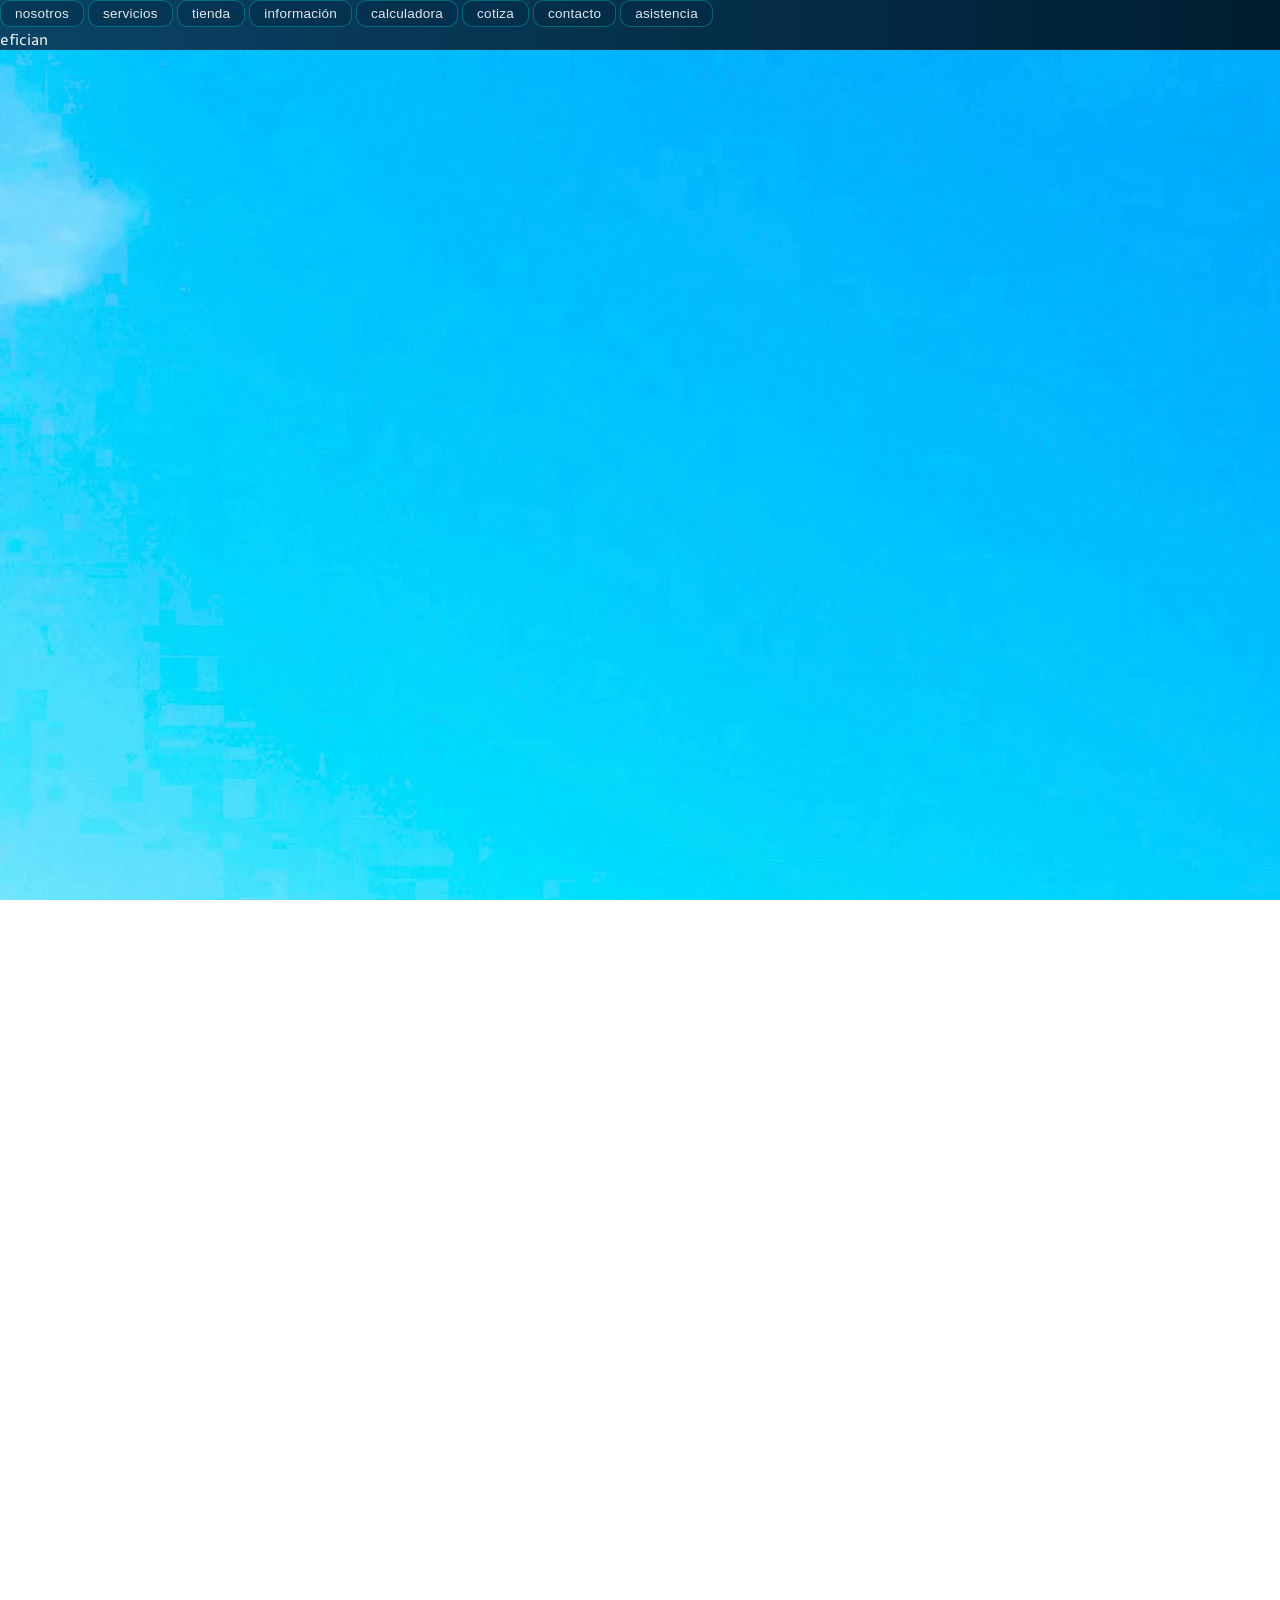
==== index_v2.html @ 80206923 "feat: release EFICIAN v2 - responsive viewport architecture, reactive client router with browser his" ====
<!DOCTYPE html>
<html lang="es" class="h-full">
<head>
  <meta charset="UTF-8" />
  <meta name="viewport" content="width=device-width, initial-scale=1.0" />
  <title>EFICIAN — Energía que transforma</title>
  
  <link rel="icon" type="image/png" href="logo-efician.png" />
  <meta name="theme-color" content="#001D30" />

  <!-- Tipografía Google Fonts Complementaria (Cantarell + DM Mono + Inter) -->
  <link rel="preconnect" href="https://fonts.googleapis.com" />
  <link rel="preconnect" href="https://fonts.gstatic.com" crossorigin />
  <link href="https://fonts.googleapis.com/css2?family=Cantarell:ital,wght@0,400;0,700;1,400&family=DM+Mono:wght@300;400;500&family=Inter:wght@200;300;400;500&family=Plus+Jakarta+Sans:wght@200;300;400;500&display=swap" rel="stylesheet" />

  <!-- SheetJS (xlsx) para Exportación Nativa de Prospectos a Microsoft Excel (.xlsx) -->
  <script src="https://cdn.jsdelivr.net/npm/xlsx@0.18.5/dist/xlsx.full.min.js"></script>

  <!-- Leaflet 1.9.4 para Mapa Satelital HD de Techos -->
  <link rel="stylesheet" href="https://unpkg.com/leaflet@1.9.4/dist/leaflet.css" />
  <script src="https://unpkg.com/leaflet@1.9.4/dist/leaflet.js"></script>

  <!-- Tailwind CSS CDN -->
  <script src="https://cdn.tailwindcss.com"></script>
  <script>
    tailwind.config = {
      theme: {
        extend: {
          colors: {
            'efician-dark': '#001D30',
            'efician-blue': '#0B4467',
            'efician-cyan': '#00FFFF',
            'efician-cyan-dim': '#00d2ff',
            'efician-card': 'rgba(0, 29, 48, 0.75)'
          },
          fontFamily: {
            balgin: ['"BalginExtraLight"', '"Candara"', '"Plus Jakarta Sans"', 'sans-serif'],
            body: ['"Candara"', '"Cantarell"', '"Inter"', 'sans-serif'],
            mono: ['"DM Mono"', 'monospace']
          }
        }
      }
    }
  </script>

  <!-- Estilos Personalizados v2 -->
  <link rel="stylesheet" href="style_v2.css" />
</head>
<body class="h-full h-[100dvh] overflow-hidden flex flex-col justify-between text-white selection:bg-[#00FFFF] selection:text-[#001D30]">

  <!-- ========================================================================= -->
  <!-- HEADER UNIFICADO (8 BOTONES SUPERIORES DEL PPT)                            -->
  <!-- ========================================================================= -->
  <header class="w-full z-40 px-4 sm:px-6 pt-3 pb-1 flex items-center justify-between">
    
    <!-- BARRA DE NAVEGACIÓN SUPERIOR (8 BOTONES EN ORDEN EXACTO) -->
    <nav class="flex items-center gap-1.5 sm:gap-2 overflow-x-auto custom-scrollbar py-1">
      <button onclick="switchView('nosotros')" data-view="nosotros" class="nav-pill">nosotros</button>
      <button onclick="switchView('servicios')" data-view="servicios" class="nav-pill">servicios</button>
      <button onclick="switchView('tienda')" data-view="tienda" class="nav-pill">tienda</button>
      <button onclick="switchView('informacion')" data-view="informacion" class="nav-pill">información</button>
      <button onclick="switchView('calculadora')" data-view="calculadora" class="nav-pill">calculadora</button>
      <button onclick="switchView('cotiza')" data-view="cotiza" class="nav-pill">cotiza</button>
      <button onclick="switchView('contacto')" data-view="contacto" class="nav-pill">contacto</button>
      <button onclick="switchView('asistencia')" data-view="asistencia" class="nav-pill">asistencia</button>
    </nav>

    <!-- LOGO CORPORATIVO (SOLO VISIBLE EN MÓVILES CUANDO NO CABE EN EL LATERAL) -->
    <div onclick="switchView('landing')" class="lg:hidden flex items-center gap-1.5 cursor-pointer">
      <span class="text-xl font-light font-balgin text-white">efici<span class="text-[#00FFFF]">a</span>n</span>
    </div>

  </header>

  <!-- ========================================================================= -->
  <!-- ESCENARIO PRINCIPAL (DISTRIBUCIÓN 74% FOTO STAGE + 26% COLUMNA DERECHA)   -->
  <!-- ========================================================================= -->
  <main id="main-stage" class="flex-1 relative overflow-hidden flex items-stretch px-4 sm:px-6 py-2 gap-4">
    
    <!-- CONTENEDOR DE VISTAS (LADO IZQUIERDO Y CENTRAL: ~74%) -->
    <div class="flex-1 h-full relative overflow-hidden flex flex-col w-full">

      <!-- 1. VISTA: LANDING PAGE (INICIO CON PANEL SOLAR Y FRASE SÚMATE) -->
      <section id="view-landing" class="view-container active-view relative rounded-[28px] overflow-hidden shadow-2xl flex flex-col justify-end p-0">
        <img src="IMAGENES_EFICIAN/IMAGENES/PANEL 140 X 100.webp" alt="Paneles Solares EFICIAN" class="absolute inset-0 w-full h-full object-cover object-center -z-10 rounded-[28px]" />
        <div class="absolute inset-0 bg-gradient-to-t from-[#001D30]/65 via-transparent to-transparent -z-10"></div>

        <!-- Franja Súmate Oficial PPT que se proyecta hacia la derecha -->
        <div class="w-full flex justify-end p-4 sm:p-6">
          <button onclick="openLeadModal('Landing Page')" class="sumate-cta-banner px-6 py-4 flex items-center gap-3 shadow-xl">
            <span class="text-base sm:text-xl md:text-2xl font-light tracking-wide text-white font-balgin">
              Súmate, que tu energía trabaje <span class="text-[#00FFFF] font-medium">por tí…</span>
            </span>
          </button>
        </div>
      </section>

      <!-- 2. VISTA: NOSOTROS (SOBRE MANO CON MUNDO & 6 SUBSECCIONES) -->
      <section id="view-nosotros" class="view-container relative rounded-[28px] overflow-hidden shadow-2xl flex flex-col justify-between p-4 sm:p-6">
        <img src="IMAGENES_EFICIAN/IMAGENES/mano_con_mundo.jpg" alt="Nosotros EFICIAN" class="absolute inset-0 w-full h-full object-cover object-center -z-10 rounded-[28px]" />
        <div class="absolute inset-0 bg-gradient-to-r from-[#001D30]/75 via-[#001D30]/55 to-[#001D30]/75 -z-10"></div>

        <!-- Lienzo SVG de Líneas Conectoras Estilo Presentación -->
        <svg id="nosotros-connector-svg" class="connector-svg-layer"></svg>

        <!-- Capas Interactivas (Menú Izquierdo + Panel Derecho) -->
        <div class="grid grid-cols-12 gap-4 items-start flex-1 overflow-y-auto custom-scrollbar pt-2 relative z-20">
          
          <!-- Botonera Vertical Izquierda (6 Subsecciones) -->
          <div id="nosotros-menu" class="col-span-5 sm:col-span-4 lg:col-span-3 space-y-2 relative">
            <button onclick="selectNosotrosSection('efician')" data-sub="efician" class="subnav-btn active">EFICIAN</button>
            <button onclick="selectNosotrosSection('que_hacemos')" data-sub="que_hacemos" class="subnav-btn">que hacemos</button>
            <button onclick="selectNosotrosSection('vision_mision')" data-sub="vision_mision" class="subnav-btn">visión y misión</button>
            <button onclick="selectNosotrosSection('proposito')" data-sub="proposito" class="subnav-btn">propósito</button>
            <button onclick="selectNosotrosSection('valores')" data-sub="valores" class="subnav-btn">valores</button>
            <button onclick="selectNosotrosSection('ods')" data-sub="ods" class="subnav-btn">ODS</button>
          </div>

          <!-- Panel Derecho Flotante de Texto / Acrónimo / ODS -->
          <div class="col-span-7 sm:col-span-8 lg:col-span-9 flex justify-end">
            <div id="nosotros-content-card" class="glass-card w-full max-w-lg p-5 text-left border-cyan-400/40">
              <!-- Inyectado dinámicamente por app_v2.js -->
            </div>
          </div>
        </div>

        <!-- Franja Súmate Inferior -->
        <div class="w-full flex justify-end pt-2 relative z-20">
          <button onclick="openLeadModal('Nosotros')" class="sumate-cta-banner px-5 py-2.5 flex items-center gap-3">
            <span class="text-sm sm:text-base font-light tracking-wide text-white font-balgin">
              Súmate, que tu energía trabaje <span class="text-[#00FFFF] font-medium">por tí…</span>
            </span>
          </button>
        </div>
      </section>

      <!-- 3. VISTA: SERVICIOS (FONDO OFICIAL 6.WEBP & 6 SERVICIOS) -->
      <section id="view-servicios" class="view-container relative rounded-[28px] overflow-hidden shadow-2xl flex flex-col justify-between p-4 sm:p-6">
        <img src="IMAGENES_EFICIAN/IMAGENES/6.webp" alt="Servicios EFICIAN" class="absolute inset-0 w-full h-full object-cover object-center -z-10 rounded-[28px]" />
        <div class="absolute inset-0 bg-gradient-to-r from-[#001D30]/80 via-[#001D30]/60 to-[#001D30]/80 -z-10"></div>

        <!-- Lienzo SVG de Líneas Conectoras Estilo Presentación -->
        <svg id="servicios-connector-svg" class="connector-svg-layer"></svg>

        <!-- Capas Interactivas -->
        <div class="grid grid-cols-12 gap-4 items-start flex-1 overflow-y-auto custom-scrollbar pt-2 relative z-20">
          
          <!-- Botonera Vertical Izquierda (6 Servicios del Ciclo) -->
          <div id="servicios-menu" class="col-span-5 sm:col-span-4 lg:col-span-3 space-y-2 relative">
            <button onclick="selectServiciosSection('diagnostico')" data-sub="diagnostico" class="subnav-btn active">Diagnóstico</button>
            <button onclick="selectServiciosSection('diseno')" data-sub="diseno" class="subnav-btn">Diseño</button>
            <button onclick="selectServiciosSection('ingenieria')" data-sub="ingenieria" class="subnav-btn">Ingeniería</button>
            <button onclick="selectServiciosSection('ejecucion')" data-sub="ejecucion" class="subnav-btn">Ejecución</button>
            <button onclick="selectServiciosSection('operacion')" data-sub="operacion" class="subnav-btn">Operación</button>
            <button onclick="selectServiciosSection('proyectos')" data-sub="proyectos" class="subnav-btn">Proyectos</button>
          </div>

          <!-- Panel Derecho Flotante de Sub-Servicios -->
          <div class="col-span-7 sm:col-span-8 lg:col-span-9 flex justify-end">
            <div id="servicios-content-card" class="glass-card w-full max-w-lg p-5 text-left border-cyan-400/40">
              <!-- Inyectado dinámicamente por app_v2.js -->
            </div>
          </div>
        </div>

        <!-- Barra Inferior de Acción Exclusiva Súmate -->
        <div class="w-full flex justify-end pt-2 relative z-20">
          <button onclick="openLeadModal('Servicios')" class="sumate-cta-banner px-5 py-2.5 flex items-center gap-3">
            <span class="text-sm sm:text-base font-light tracking-wide text-white font-balgin">
              Súmate, que tu energía trabaje <span class="text-[#00FFFF] font-medium">por tí…</span>
            </span>
          </button>
        </div>
      </section>

      <!-- 4. VISTA: CALCULADORA SOLAR (WIZARD DE 4 PASOS COMPLETO) -->
      <section id="view-calculadora" class="view-container glass-panel overflow-y-auto custom-scrollbar p-4 sm:p-5 flex flex-col justify-between">
        
        <div>
          <!-- Cabecera del Wizard con Barra de Progreso -->
          <div class="border-b border-cyan-500/20 pb-3 mb-3">
            <div class="flex items-center justify-between mb-2">
              <div>
                <span id="wizard-step-indicator" class="text-xs font-mono text-cyan-300 uppercase tracking-wider block">Paso 1 de 4: Perfil y Objetivo</span>
                <h3 class="text-base sm:text-lg font-medium text-white tracking-wide">Calculadora Solar — Región de Aysén</h3>
              </div>
              <span id="wizard-step-percent" class="px-2.5 py-0.5 rounded-full bg-[#00FFFF]/15 border border-[#00FFFF] text-[#00FFFF] text-[11px] font-mono">25% Completado</span>
            </div>
            <!-- Track de progreso -->
            <div class="w-full h-1.5 bg-black/40 rounded-full overflow-hidden border border-cyan-500/20">
              <div id="wizard-progress-bar" class="h-full bg-gradient-to-r from-[#00FFFF] to-cyan-400 transition-all duration-300" style="width: 25%;"></div>
            </div>
          </div>

          <!-- ========================================================================= -->
          <!-- SLIDE 1: PERFIL & OBJETIVO                                                -->
          <!-- ========================================================================= -->
          <div id="calc-slide-1" class="calc-slide space-y-4 text-left">
            <div>
              <label class="block text-xs font-medium text-slate-300 uppercase tracking-wider mb-2">1. Selecciona tu tipo de usuario</label>
              <div class="grid grid-cols-1 sm:grid-cols-2 gap-3">
                <div id="card-prof-residencial" onclick="setProfile('residencial')" class="calc-step-card active p-4">
                  <div class="flex items-center justify-between mb-1">
                    <span class="text-sm font-medium text-white">Residencial / Parcela</span>
                  </div>
                  <p class="text-xs text-slate-300 font-light">Casas habitacionales, parcelas de agrado y cabañas familiares.</p>
                </div>
                <div id="card-prof-comercial" onclick="setProfile('comercial')" class="calc-step-card p-4">
                  <div class="flex items-center justify-between mb-1">
                    <span class="text-sm font-medium text-white">Comercial / Productivo</span>
                  </div>
                  <p class="text-xs text-slate-300 font-light">Pymes, talleres, locales comerciales, bodegas y plantas agroindustriales.</p>
                </div>
              </div>
            </div>

            <div>
              <label class="block text-xs font-medium text-slate-300 uppercase tracking-wider mb-2">2. ¿Cuál es tu objetivo principal?</label>
              <div class="grid grid-cols-1 sm:grid-cols-3 gap-3">
                <div id="card-goal-savings" onclick="selectGoal('savings')" class="calc-step-card active p-3.5">
                  <span class="text-xs font-medium text-white block mb-0.5">Máximo Ahorro Mensual</span>
                  <p class="text-[11px] text-slate-300 font-light">Inyección bajo Ley 20.571 (Net Billing) para rebajar la boleta de Edelaysén.</p>
                </div>
                <div id="card-goal-backup" onclick="selectGoal('backup')" class="calc-step-card p-3.5">
                  <span class="text-xs font-medium text-white block mb-0.5">Ahorro + Respaldo EPS</span>
                  <p class="text-[11px] text-slate-300 font-light">Sistema híbrido con batería LiFePO4 para mantener energía en temporales.</p>
                </div>
                <div id="card-goal-autonomy" onclick="selectGoal('autonomy')" class="calc-step-card p-3.5">
                  <span class="text-xs font-medium text-white block mb-0.5">Autonomía 100% Off-Grid</span>
                  <p class="text-[11px] text-slate-300 font-light">Para zonas rurales o parcelas sin conexión a la red de distribución eléctrica.</p>
                </div>
              </div>
            </div>

            <div class="pt-2 flex justify-end">
              <button onclick="goToSlide(2)" class="px-6 py-2.5 rounded-xl bg-[#00FFFF] hover:bg-white text-[#001D30] font-medium text-xs tracking-wider uppercase transition-all shadow-lg shadow-cyan-500/25">
                Siguiente: Consumo Eléctrico ➔
              </button>
            </div>
          </div>

          <!-- ========================================================================= -->
          <!-- SLIDE 2: CONSUMO ELÉCTRICO, TARIFA & ANÁLISIS DE BOLETA                     -->
          <!-- ========================================================================= -->
          <div id="calc-slide-2" class="calc-slide hidden space-y-3.5 text-left">
            
            <!-- Selector de Tipo de Tarifa Eléctrica -->
            <div>
              <div class="flex justify-between items-center mb-1.5">
                <label class="text-xs font-medium text-slate-300 uppercase tracking-wider">Tipo de Tarifa Eléctrica</label>
                <span id="tariff-rate-indicator" class="text-[11px] font-mono text-[#00FFFF]">Tarifa BT-1 (~$250/kWh)</span>
              </div>
              <div class="grid grid-cols-2 sm:grid-cols-4 gap-2">
                <button type="button" id="btn-tariff-BT1" onclick="selectTariff('BT1')" class="calc-step-card active p-2.5 text-left">
                  <span class="text-xs font-medium text-white block">BT-1 Residencial</span>
                  <span class="text-[10px] text-slate-400 font-light block mt-0.5">Monofásica Simple</span>
                </button>
                <button type="button" id="btn-tariff-BT2_3" onclick="selectTariff('BT2_3')" class="calc-step-card p-2.5 text-left">
                  <span class="text-xs font-medium text-white block">BT-2 / BT-3</span>
                  <span class="text-[10px] text-slate-400 font-light block mt-0.5">Demanda Contratada</span>
                </button>
                <button type="button" id="btn-tariff-BT4" onclick="selectTariff('BT4')" class="calc-step-card p-2.5 text-left">
                  <span class="text-xs font-medium text-white block">BT-4 Horario Punta</span>
                  <span class="text-[10px] text-slate-400 font-light block mt-0.5">Diferenciada Invierno</span>
                </button>
                <button type="button" id="btn-tariff-AT" onclick="selectTariff('AT')" class="calc-step-card p-2.5 text-left">
                  <span class="text-xs font-medium text-white block">AT Comercial / Agrícola</span>
                  <span class="text-[10px] text-slate-400 font-light block mt-0.5">Alta Tensión (>1 kV)</span>
                </button>
              </div>
            </div>

            <!-- Controles Numéricos de Consumo (Pesos & kWh) -->
            <div class="grid grid-cols-1 md:grid-cols-2 gap-3">
              <!-- Control Pesos -->
              <div class="p-3.5 rounded-2xl bg-black/40 border border-cyan-500/25 space-y-1.5">
                <div class="flex justify-between items-center">
                  <label class="text-xs font-medium text-slate-300 uppercase">Gasto Mensual Estimado</label>
                  <div class="flex items-center gap-1 font-mono text-sm text-[#00FFFF]">
                    <span>$</span>
                    <input type="text" id="input-pesos" value="95.000" oninput="onPesosInputChange(this.value)" class="w-24 bg-transparent text-right font-mono text-sm text-[#00FFFF] outline-none border-b border-cyan-500/40" />
                  </div>
                </div>
                <input type="range" id="slider-pesos" min="0" max="400000" step="5000" value="95000" oninput="onPesosSliderChange(this.value)" class="w-full accent-[#00FFFF]" />
                <div class="flex justify-between text-[10px] font-mono text-slate-400">
                  <span id="slider-pesos-min">$0</span>
                  <span>Promedio Aysén</span>
                  <span id="slider-pesos-max">$400.000+</span>
                </div>
              </div>

              <!-- Control kWh -->
              <div class="p-3.5 rounded-2xl bg-black/40 border border-cyan-500/25 space-y-1.5">
                <div class="flex justify-between items-center">
                  <label class="text-xs font-medium text-slate-300 uppercase">Consumo en Energía</label>
                  <div class="flex items-center gap-1 font-mono text-sm text-[#00FFFF]">
                    <input type="number" id="input-kwh" value="380" oninput="onKwhInputChange(this.value)" class="w-16 bg-transparent text-right font-mono text-sm text-[#00FFFF] outline-none border-b border-cyan-500/40" />
                    <span class="text-xs text-slate-400 font-mono">kWh/mes</span>
                  </div>
                </div>
                <input type="range" id="slider-kwh" min="0" max="1600" step="20" value="380" oninput="onKwhSliderChange(this.value)" class="w-full accent-[#00FFFF]" />
                <div class="flex justify-between text-[10px] font-mono text-slate-400">
                  <span id="slider-kwh-min">0 kWh</span>
                  <span>~380 kWh</span>
                  <span id="slider-kwh-max">~1.600+ kWh</span>
                </div>
              </div>
            </div>

            <!-- Banner Informativo para Casos Borde (Bajo Consumo / Gran Consumo) -->
            <div id="calc-edge-case-banner" class="hidden p-2.5 rounded-xl bg-amber-500/15 border border-amber-400/30 text-xs text-amber-200 font-light flex items-center gap-2">
              <svg class="w-4 h-4 text-amber-300 shrink-0" fill="none" stroke="currentColor" viewBox="0 0 24 24"><path stroke-linecap="round" stroke-linejoin="round" stroke-width="1.5" d="M12 9v2m0 4h.01m-6.938 4h13.856c1.54 0 2.502-1.667 1.732-3L13.732 4c-.77-1.333-2.694-1.333-3.464 0L3.34 16c-.77 1.333.192 3 1.732 3z"/></svg>
              <span id="calc-edge-case-text">Mensaje informativo</span>
            </div>

            <!-- Módulo de Carga Inteligente de Boleta Eléctrica -->
            <div class="p-3.5 rounded-2xl bg-black/35 border border-cyan-500/20">
              <div class="flex items-center justify-between mb-2">
                <div class="flex items-center gap-2">
                  <svg class="w-4 h-4 text-[#00FFFF]" fill="none" stroke="currentColor" viewBox="0 0 24 24"><path stroke-linecap="round" stroke-linejoin="round" stroke-width="1.5" d="M9 12h6m-6 4h6m2 5H7a2 2 0 01-2-2V5a2 2 0 012-2h5.586a1 1 0 01.707.293l5.414 5.414a1 1 0 01.293.707V19a2 2 0 01-2 2z"/></svg>
                  <span class="text-xs font-medium text-white">Analizar Boleta Eléctrica (Edelaysén / Cooperativas)</span>
                </div>
                <span class="text-[10px] font-mono text-cyan-300 uppercase">Opcional · Detección OCR</span>
              </div>

              <!-- Input Oculto de Archivo -->
              <input type="file" id="bill-upload-input" accept=".pdf,.png,.jpg,.jpeg,.webp" onchange="handleBillFileInput(event)" class="hidden" />

              <!-- Dropzone Inicial -->
              <div id="bill-dropzone" onclick="document.getElementById('bill-upload-input').click()" ondragover="handleBillDragOver(event)" ondragleave="handleBillDragLeave(event)" ondrop="handleBillDrop(event)" class="border border-dashed border-cyan-500/35 hover:border-[#00FFFF] rounded-xl p-3 text-center cursor-pointer transition-colors bg-black/20 hover:bg-cyan-500/5">
                <div class="flex items-center justify-center gap-2 text-xs text-slate-300 font-light">
                  <svg class="w-4 h-4 text-[#00FFFF]" fill="none" stroke="currentColor" viewBox="0 0 24 24"><path stroke-linecap="round" stroke-linejoin="round" stroke-width="1.5" d="M4 16v1a3 3 0 003 3h10a3 3 0 003-3v-1m-4-8l-4-4m0 0L8 8m4-4v12"/></svg>
                  <span>Arrastra aquí tu boleta o <strong class="text-[#00FFFF] font-medium underline">explora tus archivos</strong> (PDF o Imagen)</span>
                </div>
                <span class="text-[10px] text-slate-400 font-light block mt-0.5">Detecta automáticamente el historial de consumo, potencia y tarifa de tu factura</span>
              </div>

              <!-- Estado de Escaneo (Animado) -->
              <div id="bill-scanning-state" class="hidden p-3 rounded-xl bg-black/50 border border-[#00FFFF]/40 text-center space-y-1.5">
                <div class="flex items-center justify-center gap-2 text-xs font-mono text-[#00FFFF]">
                  <span class="w-2 h-2 rounded-full bg-[#00FFFF] animate-ping"></span>
                  <span id="bill-scanning-text">Procesando boleta eléctrica con IA...</span>
                </div>
                <div class="w-full h-1.5 bg-black/60 rounded-full overflow-hidden border border-cyan-500/30">
                  <div class="h-full bg-gradient-to-r from-cyan-500 to-[#00FFFF] rounded-full animate-pulse" style="width: 85%"></div>
                </div>
              </div>

              <!-- Estado de Boleta Adjunta -->
              <div id="bill-attached-state" class="hidden p-2.5 rounded-xl bg-emerald-950/30 border border-emerald-400/40 flex items-center justify-between text-xs">
                <div class="flex items-center gap-2.5">
                  <div class="w-8 h-8 rounded-lg bg-emerald-500/20 border border-emerald-400/40 text-emerald-300 flex items-center justify-center font-mono text-xs">
                    PDF
                  </div>
                  <div>
                    <span id="bill-attached-filename" class="text-white font-medium block text-[11.5px]">boleta_edelaysen.pdf</span>
                    <span id="bill-attached-summary" class="text-[10px] text-emerald-300 font-mono">Consumo extraído: 380 kWh (~$95.000)</span>
                  </div>
                </div>
                <div class="flex items-center gap-2">
                  <button type="button" onclick="document.getElementById('bill-upload-input').click()" class="text-[10px] text-slate-300 hover:text-white underline">Cambiar</button>
                  <button type="button" onclick="clearUploadedBill()" class="text-[10px] text-rose-300 hover:text-rose-200">Quitar</button>
                </div>
              </div>
            </div>

            <div class="pt-1 flex justify-between items-center">
              <button type="button" onclick="goToSlide(1)" class="px-4 py-2 rounded-xl border border-cyan-500/30 text-slate-300 text-xs hover:text-white transition-colors">
                ← Volver al Paso 1
              </button>
              <button type="button" onclick="goToSlide(3)" class="px-6 py-2.5 rounded-xl bg-[#00FFFF] hover:bg-white text-[#001D30] font-medium text-xs tracking-wider uppercase transition-all shadow-lg shadow-cyan-500/25">
                Siguiente: Tipo de Cubierta ➔
              </button>
            </div>
          </div>

          <!-- ========================================================================= -->
          <!-- SLIDE 3: TIPO DE PROPIEDAD Y CUBIERTA                                      -->
          <!-- ========================================================================= -->
          <div id="calc-slide-3" class="calc-slide hidden space-y-4 text-left">
            <div>
              <label class="block text-xs font-medium text-slate-300 uppercase tracking-wider mb-2.5">Selecciona el tipo de inmueble / estructura</label>
              <div class="grid grid-cols-2 sm:grid-cols-4 gap-3">
                <div id="card-prop-casa" onclick="selectPropertyType('casa')" class="calc-step-card active p-4 flex flex-col items-center justify-center text-center gap-2">
                  <svg class="w-6 h-6 text-[#00FFFF]" fill="none" stroke="currentColor" viewBox="0 0 24 24"><path stroke-linecap="round" stroke-linejoin="round" stroke-width="1.5" d="M3 12l2-2m0 0l7-7 7 7M5 10v10a1 1 0 001 1h3m10-11l2 2m-2-2v10a1 1 0 01-1 1h-3m-6 0a1 1 0 001-1v-4a1 1 0 011-1h2a1 1 0 011 1v4a1 1 0 001 1m-6 0h6"/></svg>
                  <span class="text-sm font-medium text-white">Casa</span>
                </div>
                <div id="card-prop-parcela" onclick="selectPropertyType('parcela')" class="calc-step-card p-4 flex flex-col items-center justify-center text-center gap-2">
                  <svg class="w-6 h-6 text-cyan-400 opacity-70" fill="none" stroke="currentColor" viewBox="0 0 24 24"><path stroke-linecap="round" stroke-linejoin="round" stroke-width="1.5" d="M3.055 11H5a2 2 0 012 2v1a2 2 0 002 2 2 2 0 012 2v2.945M8 3.935V5.5A2.5 2.5 0 0010.5 8h.5a2 2 0 012 2 2 2 0 104 0 2 2 0 012-2h1.064M15 20.488V18a2 2 0 012-2h3.064M21 12a9 9 0 11-18 0 9 9 0 0118 0z"/></svg>
                  <span class="text-sm font-medium text-white">Parcela</span>
                </div>
                <div id="card-prop-comercial" onclick="selectPropertyType('comercial')" class="calc-step-card p-4 flex flex-col items-center justify-center text-center gap-2">
                  <svg class="w-6 h-6 text-cyan-400 opacity-70" fill="none" stroke="currentColor" viewBox="0 0 24 24"><path stroke-linecap="round" stroke-linejoin="round" stroke-width="1.5" d="M19 21V5a2 2 0 00-2-2H7a2 2 0 00-2 2v16m14 0h2m-2 0h-5m-9 0H3m2 0h5M9 7h1m-1 4h1m4-4h1m-1 4h1m-5 10v-5a1 1 0 011-1h2a1 1 0 011 1v5m-4 0h4"/></svg>
                  <span class="text-sm font-medium text-white">Comercial</span>
                </div>
                <div id="card-prop-terraza" onclick="selectPropertyType('terraza')" class="calc-step-card p-4 flex flex-col items-center justify-center text-center gap-2">
                  <svg class="w-6 h-6 text-cyan-400 opacity-70" fill="none" stroke="currentColor" viewBox="0 0 24 24"><path stroke-linecap="round" stroke-linejoin="round" stroke-width="1.5" d="M4 6h16M4 10h16M4 14h16M4 18h16"/></svg>
                  <span class="text-sm font-medium text-white">Terraza</span>
                </div>
              </div>
            </div>

            <div class="p-3.5 rounded-xl bg-black/35 border border-cyan-500/20 text-xs text-slate-300 font-light flex items-center gap-2">
              <svg class="w-4 h-4 text-[#00FFFF] shrink-0" fill="none" stroke="currentColor" viewBox="0 0 24 24"><path stroke-linecap="round" stroke-linejoin="round" stroke-width="1.5" d="M13 16h-1v-4h-1m1-4h.01M21 12a9 9 0 11-18 0 9 9 0 0118 0z"/></svg>
              <span>En el siguiente paso podrás buscar tu dirección en el mapa satelital HD o delimitar tu techo con la herramienta técnica de medición.</span>
            </div>

            <div class="pt-2 flex justify-between items-center">
              <button type="button" onclick="goToSlide(2)" class="px-4 py-2 rounded-xl border border-cyan-500/30 text-slate-300 text-xs hover:text-white transition-colors">
                ← Volver al Paso 2
              </button>
              <button type="button" onclick="goToSlide(4)" class="px-6 py-2.5 rounded-xl bg-[#00FFFF] hover:bg-white text-[#001D30] font-medium text-xs tracking-wider uppercase transition-all shadow-lg shadow-cyan-500/25">
                Siguiente: Mapa Satelital & Dossier ➔
              </button>
            </div>
          </div>

          <!-- ========================================================================= -->
          <!-- SLIDE 4: MAPA SATELITAL HD, TELEMETRÍA & RESULTADOS                        -->
          <!-- ========================================================================= -->
          <div id="calc-slide-4" class="calc-slide hidden space-y-4 text-left">
            
            <div class="grid grid-cols-1 lg:grid-cols-12 gap-4">
              
              <!-- Columna Izquierda: Mapa Satelital HD & Buscador (7 cols) -->
              <div class="lg:col-span-7 space-y-3">
                
                <!-- Buscador y Selector de Comuna -->
                <div class="grid grid-cols-1 sm:grid-cols-12 gap-2">
                  <div class="sm:col-span-5">
                    <select id="calc-commune-select" onchange="handleCommuneChange(this.value)" class="w-full px-2.5 py-1.5 rounded-xl bg-black/60 border border-cyan-500/30 text-white text-xs font-light outline-none">
                      <option value="coyhaique">Coyhaique</option>
                      <option value="puerto_aysen">Puerto Aysén</option>
                      <option value="chile_chico">Chile Chico</option>
                      <option value="cochrane">Cochrane</option>
                      <option value="puerto_cisnes">Puerto Cisnes</option>
                      <option value="rio_ibanez">Río Ibáñez</option>
                      <option value="tortel">Caleta Tortel</option>
                      <option value="villa_ohiggins">Villa O Higgins</option>
                    </select>
                  </div>
                  <div class="sm:col-span-7 relative">
                    <div class="flex items-center gap-1">
                      <input type="text" id="map-address-search" placeholder="Busca tu calle o sector..." oninput="handleAddressSearchInput(this.value)" onkeydown="handleAddressSearchKeydown(e)" class="flex-1 px-2.5 py-1.5 rounded-xl bg-black/60 border border-cyan-500/30 text-white text-xs font-light outline-none" />
                      <button onclick="locateUserGps()" class="p-1.5 rounded-xl bg-black/50 border border-cyan-500/30 hover:border-[#00FFFF] text-[#00FFFF]" title="Ubicar por GPS">
                        <svg class="w-4 h-4" fill="none" stroke="currentColor" viewBox="0 0 24 24"><path stroke-linecap="round" stroke-linejoin="round" stroke-width="1.5" d="M17.657 16.657L13.414 20.9a1.998 1.998 0 01-2.827 0l-4.244-4.243a8 8 0 1111.314 0z"/></svg>
                      </button>
                    </div>
                    <div id="search-autocomplete-dropdown" class="absolute top-full left-0 right-0 z-50 bg-[#001D30]/95 border border-cyan-500/30 rounded-xl shadow-2xl mt-1 hidden overflow-hidden max-h-48 custom-scrollbar"></div>
                  </div>
                </div>

                <!-- Visor Leaflet Satelital Google Híbrido -->
                <div class="relative rounded-2xl overflow-hidden border border-cyan-500/30 h-64 sm:h-72">
                  <div id="rooftop-map" class="w-full h-full"></div>
                  
                  <!-- HUD Flotante de Coordenadas -->
                  <div class="absolute bottom-2 left-2 z-[400] px-2.5 py-1 rounded-lg bg-[#001D30]/85 border border-cyan-500/30 text-[10px] font-mono text-cyan-300 pointer-events-none">
                    <span id="coords-display">-45.5712, -72.0683</span> · <span id="coords-elevation">Elevación: ~284m</span>
                  </div>

                  <!-- Botón de Dibujo y Edición de Techo -->
                  <div class="absolute top-2 right-2 z-[400] flex items-center gap-1.5">
                    <button id="btn-draw-roof" onclick="toggleRoofDrawingMode()" class="px-2.5 py-1 rounded-lg bg-[#001D30]/90 border border-[#00FFFF] text-[#00FFFF] text-[10px] font-mono hover:bg-[#00FFFF] hover:text-[#001D30] transition-colors">
                      📐 Delimitar Techo
                    </button>
                    <div id="roof-drawing-active-controls" class="hidden flex items-center gap-1">
                      <button id="btn-undo-roof" onclick="undoLastRoofVertex()" class="px-2 py-1 rounded-lg bg-black/80 border border-cyan-500/40 text-cyan-300 text-[10px] font-mono hover:text-white" title="Deshacer último vértice">
                        ⤺ Deshacer
                      </button>
                      <button id="btn-finish-roof" onclick="finishDrawingRoof()" disabled class="px-2 py-1 rounded-lg bg-emerald-600 text-white text-[10px] font-mono disabled:opacity-40">
                        Cerrar Polígono
                      </button>
                      <button onclick="cancelRoofDrawing()" class="px-2 py-1 rounded-lg bg-red-600/80 text-white text-[10px] font-mono">
                        Cancelar
                      </button>
                    </div>
                    <div id="roof-drawing-closed-controls" class="hidden flex items-center gap-1">
                      <button id="btn-add-vertex" onclick="toggleAddVertexMode()" class="px-2 py-1 rounded-lg bg-black/80 border border-cyan-500/40 text-cyan-300 text-[10px] font-mono hover:bg-cyan-500/20" title="Añadir nodo en arista o mapa">
                        + Añadir Nodo
                      </button>
                      <button id="btn-del-vertex" onclick="toggleDelVertexMode()" class="px-2 py-1 rounded-lg bg-black/80 border border-red-500/40 text-red-300 text-[10px] font-mono hover:bg-red-500/20" title="Clic en un nodo para borrarlo">
                        - Eliminar Nodo
                      </button>
                      <button onclick="startDrawingRoof()" class="px-2 py-1 rounded-lg bg-black/80 border border-slate-600 text-slate-300 text-[10px] font-mono hover:text-white">
                        Re-medir
                      </button>
                      <button id="btn-clear-roof" onclick="clearRoofDrawing()" class="px-2 py-1 rounded-lg bg-black/80 border border-slate-600 text-slate-300 text-[10px] font-mono">
                        Limpiar
                      </button>
                    </div>
                  </div>
                </div>

                <!-- HUD de Medición Métrica -->
                <div id="roof-measure-hud" class="hidden p-2.5 rounded-xl bg-black/40 border border-cyan-500/20 text-xs">
                  <div class="flex justify-between items-center mb-1">
                    <span id="roof-measure-instruction" class="text-cyan-300 text-[11px] font-mono">Haz clic en la primera esquina de tu techo</span>
                    <span id="roof-metric-total-area" class="font-mono text-[#00FFFF]">0.0 m²</span>
                  </div>
                  <div class="grid grid-cols-3 gap-2 text-[10px] font-mono text-slate-300 pt-1 border-t border-cyan-500/10">
                    <div>Útil: <span id="roof-metric-usable-area" class="text-white">0.0 m²</span></div>
                    <div>Paneles: <span id="roof-metric-max-panels" class="text-white">0</span></div>
                    <div>kWp Max: <span id="roof-metric-max-kwp" class="text-white">0.0</span></div>
                  </div>
                  <div class="pt-1 text-[9.5px] font-mono text-slate-400">
                    Tip: Arrastra los nodos para ajustar la posición · Clic en un nodo para eliminarlo
                  </div>
                </div>

                <div id="roof-default-assumptions-banner" class="text-[11px] text-slate-400 font-light flex items-center gap-1.5">
                  <svg class="w-3.5 h-3.5 text-cyan-400 shrink-0" fill="none" stroke="currentColor" viewBox="0 0 24 24"><path stroke-linecap="round" stroke-linejoin="round" stroke-width="1.5" d="M13 16h-1v-4h-1m1-4h.01M21 12a9 9 0 11-18 0 9 9 0 0118 0z"/></svg>
                  <span>Arrastra la mirilla satelital sobre tu propiedad para calibrar la irradiación exacta.</span>
                </div>

              </div>

              <!-- Columna Derecha: Gráfico Estacional & Recomendación (5 cols) -->
              <div class="lg:col-span-5 space-y-3 flex flex-col justify-between">
                
                <!-- Gráfico de Generación Estacional 12 Meses -->
                <div class="p-3 rounded-2xl bg-black/40 border border-cyan-500/25 space-y-2">
                  <div class="flex justify-between items-center">
                    <span class="text-xs font-medium text-slate-300 uppercase">Curva Mensual Estimada</span>
                    <span id="seasonal-annual-total" class="text-xs font-mono text-[#00FFFF]">~6.490 kWh / año</span>
                  </div>
                  <div id="seasonal-chart-bars" class="h-20 flex items-end gap-1 pt-2 border-b border-cyan-500/15 pb-1">
                    <!-- Inyectado dinámicamente por app_v2.js -->
                  </div>
                </div>

                <!-- Telemetría Oficial de la Comuna -->
                <div class="grid grid-cols-4 gap-1.5 text-center p-2 rounded-xl bg-black/35 border border-cyan-500/20 text-[10px] font-mono">
                  <div>
                    <span class="text-slate-400 block text-[9px]">GHI Anual</span>
                    <span id="telemetry-ghi" class="text-white font-medium">1240</span>
                  </div>
                  <div>
                    <span class="text-slate-400 block text-[9px]">Temp. Media</span>
                    <span id="telemetry-temp" class="text-white font-medium">8.5 °C</span>
                  </div>
                  <div>
                    <span class="text-slate-400 block text-[9px]">Viento</span>
                    <span id="telemetry-vel" class="text-white font-medium">4.2 m/s</span>
                  </div>
                  <div>
                    <span class="text-slate-400 block text-[9px]">Rendimiento</span>
                    <span id="telemetry-yield" class="text-[#00FFFF] font-medium">1.180</span>
                  </div>
                </div>

                <!-- Tarjeta del Kit Recomendado -->
                <div class="p-3.5 rounded-2xl glass-card space-y-2">
                  <div class="flex justify-between items-start">
                    <div>
                      <span class="text-[10px] font-mono text-cyan-300 uppercase block">Solución Sugerida</span>
                      <h4 id="result-kit-title" class="text-sm font-medium text-white">Kit Solar 5.5 kW Híbrido</h4>
                    </div>
                    <span id="result-kit-price" class="text-base font-medium font-mono text-[#00FFFF]">$6.890.000</span>
                  </div>

                  <div class="grid grid-cols-2 gap-2 text-[11px] font-mono pt-1 border-t border-cyan-500/15">
                    <div>Ahorro: <span id="result-metric-savings" class="text-emerald-400 font-medium">~$850.000 / año</span></div>
                    <div>Retorno: <span id="result-metric-payback" class="text-white font-medium">~5.2 años</span></div>
                    <div>Potencia: <span id="result-metric-power" class="text-cyan-300 font-medium">5.5 kWp</span></div>
                    <div>Batería: <span id="result-metric-battery" class="text-white font-medium">5.12 kWh</span></div>
                  </div>

                  <p id="result-kit-desc" class="text-[10px] text-slate-300 font-light leading-relaxed">
                    Sistema híbrido con transferencia automática para mantener respaldo continuo ante temporales y cortes de suministro en Coyhaique.
                  </p>

                  <div id="roof-compatibility-badge" class="mt-2 inline-flex items-center gap-1.5 text-xs font-mono px-3 py-1 rounded-lg bg-white/10 border border-white/20 text-[#00FFFF]">
                    Supuesto base: Requiere ~26 m² de cubierta libre.
                  </div>

                  <!-- Botones de Acción -->
                  <div class="grid grid-cols-2 gap-2 pt-2">
                    <button onclick="openLeadReportModal()" class="py-2 rounded-xl border border-[#00FFFF] hover:bg-[#00FFFF]/20 text-[#00FFFF] text-xs font-light transition-colors">
                      📄 Ver Memoria Técnica
                    </button>
                    <button onclick="addRecommendedKitToCart()" class="py-2 rounded-xl bg-[#00FFFF] hover:bg-white text-[#001D30] text-xs font-medium transition-colors">
                      + Añadir al Carrito
                    </button>
                  </div>
                </div>

              </div>

            </div>

            <div class="pt-2 flex justify-between items-center border-t border-cyan-500/20">
              <button onclick="goToSlide(3)" class="px-4 py-2 rounded-xl border border-cyan-500/30 text-slate-300 text-xs hover:text-white transition-colors">
                ← Volver al Paso 3
              </button>
              <a id="whatsapp-recommendation-link" href="https://wa.me/56992126081?text=Hola%20Efician%2C%20cotic%C3%A9%20mi%20proyecto%20en%20la%20Calculadora." target="_blank" class="px-5 py-2 rounded-xl bg-emerald-500/20 border border-emerald-400 text-emerald-300 hover:bg-emerald-500 hover:text-white text-xs font-light transition-all flex items-center gap-2">
                <svg class="w-3.5 h-3.5" fill="currentColor" viewBox="0 0 24 24"><path d="M12.031 6.172c-3.181 0-5.767 2.586-5.768 5.766-.001 1.298.38 2.27 1.019 3.287l-.582 2.128 2.182-.573c.978.58 1.911.928 3.145.929 3.178 0 5.767-2.587 5.768-5.766.001-3.187-2.575-5.771-5.764-5.771zm3.392 8.244c-.144.405-.837.774-1.17.824-.299.045-.677.063-1.092-.069-.252-.08-.575-.187-.988-.365-1.739-.751-2.874-2.502-2.961-2.617-.087-.116-.708-.94-.708-1.793s.448-1.273.607-1.446c.159-.173.346-.217.462-.217l.332.006c.106.005.249-.04.39.298.144.347.491 1.2.534 1.287.043.087.072.188.014.304-.058.116-.087.188-.173.289l-.26.304c-.087.086-.177.18-.076.354.101.174.449.741.964 1.201.662.591 1.221.774 1.394.86s.275.072.376-.043c.101-.116.433-.506.549-.68.116-.173.231-.145.39-.087s1.011.477 1.184.564.289.13.332.202c.045.072.045.419-.1.824zm-3.423-14.416c-6.627 0-12 5.373-12 12 0 2.158.57 4.183 1.564 5.938l-1.664 6.084 6.221-1.632c1.698.927 3.639 1.458 5.707 1.458 6.627 0 12-5.373 12-12 0-6.627-5.373-12-12-12z"/></svg>
                <span>Consultar por WhatsApp</span>
              </a>
            </div>

          </div>

        </div>

        <!-- Franja Súmate Inferior -->
        <div class="w-full flex justify-end pt-2">
          <button onclick="openLeadModal('Calculadora')" class="sumate-cta-banner px-4 py-2 flex items-center gap-2">
            <span class="text-xs font-light text-white font-balgin">Súmate, que tu energía trabaje <span class="text-[#00FFFF] font-medium">por tí…</span></span>
          </button>
        </div>
      </section>

      <!-- 5. VISTA: SHOP SOLAR CON FOTOGRAFÍA REAL -->
      <section id="view-tienda" class="view-container glass-panel overflow-y-auto custom-scrollbar p-4 sm:p-5 flex flex-col justify-between">
        <div>
          <div class="flex items-center justify-between border-b border-cyan-500/20 pb-2.5 mb-3">
            <div>
              <h3 class="text-base sm:text-lg font-medium text-white tracking-wide">Shop Solar EFICIAN</h3>
              <p class="text-xs text-slate-300 font-light">Kits fotovoltaicos certificados SEC con almacenamiento y componentes Tier-1 para la Patagonia</p>
            </div>
            <div class="flex items-center gap-1 bg-black/40 p-1 rounded-xl border border-cyan-500/20">
              <button onclick="filterShopProducts('all')" class="px-2.5 py-0.5 rounded-lg text-xs font-light text-[#00FFFF] hover:bg-white/10">Todos</button>
              <button onclick="filterShopProducts('ongrid')" class="px-2.5 py-0.5 rounded-lg text-xs font-light text-slate-300 hover:text-white hover:bg-white/10">On-Grid</button>
              <button onclick="filterShopProducts('offgrid')" class="px-2.5 py-0.5 rounded-lg text-xs font-light text-slate-300 hover:text-white hover:bg-white/10">Off-Grid</button>
            </div>
          </div>

          <div id="shop-products-grid" class="grid grid-cols-1 sm:grid-cols-2 lg:grid-cols-4 gap-3">
            <!-- Inyectado dinámicamente por app_v2.js -->
          </div>
        </div>

        <div class="w-full flex justify-end pt-2">
          <button onclick="openLeadModal('Shop')" class="sumate-cta-banner px-4 py-2 flex items-center gap-2">
            <span class="text-xs font-light text-white font-balgin">Súmate, que tu energía trabaje <span class="text-[#00FFFF] font-medium">por tí…</span></span>
          </button>
        </div>
      </section>

      <!-- 6. VISTA: INFORMACIÓN TÉCNICA Y NORMATIVA -->
      <section id="view-informacion" class="view-container glass-panel overflow-y-auto custom-scrollbar p-4 sm:p-5 flex flex-col justify-between">
        <div>
          <div class="flex items-center justify-between border-b border-cyan-500/20 pb-2 mb-3">
            <div>
              <h3 class="text-base sm:text-lg font-medium text-[#00FFFF] font-balgin">Información Técnica y Marco Normativo</h3>
              <p class="text-xs text-slate-300 font-light">Fundamentos regulatorios, ingeniería austral y condiciones de autogeneración en Aysén</p>
            </div>
            <span class="text-[11px] font-mono text-cyan-300 bg-black/40 px-2.5 py-1 rounded-lg border border-cyan-500/30">
              Marco Legal Chileno // SEC &amp; Edelaysén
            </span>
          </div>

          <div class="grid grid-cols-1 md:grid-cols-2 lg:grid-cols-3 gap-3 text-left">
            
            <div class="p-3.5 rounded-2xl bg-black/40 border border-cyan-500/20 space-y-1.5 flex flex-col justify-between">
              <div>
                <div class="flex items-center gap-2 mb-1">
                  <span class="w-2 h-2 rounded-full bg-[#00FFFF]"></span>
                  <h4 class="font-medium text-white text-xs">Ley 20.571 / 21.118 (Net Billing)</h4>
                </div>
                <p class="text-xs text-slate-300 font-light leading-relaxed">
                  Marco legal de Generación Distribuida que faculta a los usuarios de Edelaysén a autogenerar su electricidad e inyectar excedentes con descuento directo y reliquidación en la boleta mensual.
                </p>
              </div>
              <span class="text-[10px] font-mono text-cyan-300 block pt-1 border-t border-cyan-500/10">Inyección formal con tarifa regulada</span>
            </div>

            <div class="p-3.5 rounded-2xl bg-black/40 border border-cyan-500/20 space-y-1.5 flex flex-col justify-between">
              <div>
                <div class="flex items-center gap-2 mb-1">
                  <span class="w-2 h-2 rounded-full bg-[#00FFFF]"></span>
                  <h4 class="font-medium text-white text-xs">Declaración SEC TE-4</h4>
                </div>
                <p class="text-xs text-slate-300 font-light leading-relaxed">
                  Tramitación obligatoria ante la Superintendencia de Electricidad y Combustibles realizada por ingenieros Clase A, que valida la seguridad, memoria de cálculo y planos de la instalación.
                </p>
              </div>
              <span class="text-[10px] font-mono text-cyan-300 block pt-1 border-t border-cyan-500/10">Certificación oficial para conexión a red</span>
            </div>

            <div class="p-3.5 rounded-2xl bg-black/40 border border-cyan-500/20 space-y-1.5 flex flex-col justify-between">
              <div>
                <div class="flex items-center gap-2 mb-1">
                  <span class="w-2 h-2 rounded-full bg-[#00FFFF]"></span>
                  <h4 class="font-medium text-white text-xs">Radiación y Clima en Aysén</h4>
                </div>
                <p class="text-xs text-slate-300 font-light leading-relaxed">
                  Rendimiento de ~1.180 kWh/kWp/año en Coyhaique. El clima frío optimiza el coeficiente térmico de las celdas de silicio monocristalino en comparación con climas desérticos o muy calurosos.
                </p>
              </div>
              <span class="text-[10px] font-mono text-cyan-300 block pt-1 border-t border-cyan-500/10">Inclinación calculada a 55° Norte</span>
            </div>

            <div class="p-3.5 rounded-2xl bg-black/40 border border-cyan-500/20 space-y-1.5 flex flex-col justify-between">
              <div>
                <div class="flex items-center gap-2 mb-1">
                  <span class="w-2 h-2 rounded-full bg-[#00FFFF]"></span>
                  <h4 class="font-medium text-white text-xs">Baterías LiFePO4 de Alto Ciclado</h4>
                </div>
                <p class="text-xs text-slate-300 font-light leading-relaxed">
                  Bancos modulares de Litio Ferro-Fosfato a 48V con BMS térmico para frío patagónico. Soportan más de 6.000 ciclos de descarga profunda (>15 años) con transferencia EPS instantánea (&lt;15ms).
                </p>
              </div>
              <span class="text-[10px] font-mono text-cyan-300 block pt-1 border-t border-cyan-500/10">Respaldo ante temporales y cortes</span>
            </div>

            <div class="p-3.5 rounded-2xl bg-black/40 border border-cyan-500/20 space-y-1.5 flex flex-col justify-between">
              <div>
                <div class="flex items-center gap-2 mb-1">
                  <span class="w-2 h-2 rounded-full bg-[#00FFFF]"></span>
                  <h4 class="font-medium text-white text-xs">Estructuras para Viento y Nieve</h4>
                </div>
                <p class="text-xs text-slate-300 font-light leading-relaxed">
                  Perfilería de aluminio anodizado estructural y anclajes de acero inoxidable AISI 304/316 calculados para sobrecargas de nieve y ráfagas de viento superiores a 120 km/h en la Patagonia.
                </p>
              </div>
              <span class="text-[10px] font-mono text-cyan-300 block pt-1 border-t border-cyan-500/10">Fijación hermética sin filtraciones</span>
            </div>

            <div class="p-3.5 rounded-2xl bg-black/40 border border-cyan-500/20 space-y-1.5 flex flex-col justify-between">
              <div>
                <div class="flex items-center gap-2 mb-1">
                  <span class="w-2 h-2 rounded-full bg-[#00FFFF]"></span>
                  <h4 class="font-medium text-white text-xs">Financiamiento y Fondos Públicos</h4>
                </div>
                <p class="text-xs text-slate-300 font-light leading-relaxed">
                  Orientación técnica para postulación a fondos concursables regionales (Corfo, Sercotec, FNDR) y acceso a créditos verdes bancarios con tasas preferenciales para transición energética.
                </p>
              </div>
              <span class="text-[10px] font-mono text-cyan-300 block pt-1 border-t border-cyan-500/10">Modelos asociativos y sostenibles</span>
            </div>

          </div>
        </div>

        <div class="w-full flex justify-end pt-2">
          <button onclick="openLeadModal('Información')" class="sumate-cta-banner px-4 py-2 flex items-center gap-2">
            <span class="text-xs font-light text-white font-balgin">Súmate, que tu energía trabaje <span class="text-[#00FFFF] font-medium">por tí…</span></span>
          </button>
        </div>
      </section>

      <!-- 7. VISTA: COTIZA -->
      <section id="view-cotiza" class="view-container glass-panel overflow-y-auto custom-scrollbar p-4 sm:p-5 flex flex-col justify-between">
        <div>
          <div class="flex items-center justify-between border-b border-cyan-500/20 pb-2 mb-3">
            <div>
              <h3 class="text-base sm:text-lg font-medium text-[#00FFFF] font-balgin">Cotización de Ingeniería Fotovoltaica</h3>
              <p class="text-xs text-slate-300 font-light">Solicitud técnica para dimensionamiento y presupuesto llave en mano en la Región de Aysén</p>
            </div>
            <span class="text-[11px] font-mono text-cyan-300 bg-black/40 px-2.5 py-1 rounded-lg border border-cyan-500/30">
              Ley 20.571 // Certificación SEC
            </span>
          </div>

          <div class="grid grid-cols-1 lg:grid-cols-12 gap-4 text-left items-start">
            
            <!-- Columna Izquierda: Formulario Técnico (7 cols) -->
            <form id="form-cotiza-formal" onsubmit="handleCotizaSubmit(event)" class="lg:col-span-7 grid grid-cols-1 sm:grid-cols-2 gap-2.5 bg-black/30 p-3.5 rounded-2xl border border-cyan-500/20">
              
              <div>
                <label class="block text-[11px] font-medium text-slate-300 mb-0.5">Nombre Completo *</label>
                <input type="text" id="cotiza-name" required placeholder="Ej. Andrea Soto" class="w-full px-2.5 py-1.5 rounded-xl bg-black/50 border border-cyan-500/30 text-white text-xs focus:border-[#00FFFF] outline-none" />
              </div>

              <div>
                <label class="block text-[11px] font-medium text-slate-300 mb-0.5">Teléfono / WhatsApp *</label>
                <input type="tel" id="cotiza-phone" required placeholder="+56 9 1234 5678" class="w-full px-2.5 py-1.5 rounded-xl bg-black/50 border border-cyan-500/30 text-white text-xs focus:border-[#00FFFF] outline-none" />
              </div>

              <div>
                <label class="block text-[11px] font-medium text-slate-300 mb-0.5">Correo Electrónico *</label>
                <input type="email" id="cotiza-email" required placeholder="andrea@ejemplo.cl" class="w-full px-2.5 py-1.5 rounded-xl bg-black/50 border border-cyan-500/30 text-white text-xs focus:border-[#00FFFF] outline-none" />
              </div>

              <div>
                <label class="block text-[11px] font-medium text-slate-300 mb-0.5">Comuna o Sector en Aysén *</label>
                <input type="text" id="cotiza-commune" required placeholder="Ej. Coyhaique, Puerto Aysén, Chile Chico..." class="w-full px-2.5 py-1.5 rounded-xl bg-black/50 border border-cyan-500/30 text-white text-xs focus:border-[#00FFFF] outline-none" />
              </div>

              <div>
                <label class="block text-[11px] font-medium text-slate-300 mb-0.5">Suministro Eléctrico Actual</label>
                <select id="cotiza-grid-status" class="w-full px-2.5 py-1.5 rounded-xl bg-black/50 border border-cyan-500/30 text-white text-xs font-light outline-none">
                  <option value="con_red">Con red Edelaysén (Empalme activo)</option>
                  <option value="sin_red">Sin red eléctrica (Parcela / Aislado)</option>
                  <option value="en_tramite">En trámite de empalme nuevo</option>
                </select>
              </div>

              <div>
                <label class="block text-[11px] font-medium text-slate-300 mb-0.5">Tipo de Conexión</label>
                <select id="cotiza-connection-type" class="w-full px-2.5 py-1.5 rounded-xl bg-black/50 border border-cyan-500/30 text-white text-xs font-light outline-none">
                  <option value="monofasico">Monofásico (220V)</option>
                  <option value="trifasico">Trifásico (380V)</option>
                  <option value="por_evaluar">Por evaluar en terreno</option>
                </select>
              </div>

              <div>
                <label class="block text-[11px] font-medium text-slate-300 mb-0.5">Gasto Mensual o Consumo Aprox.</label>
                <input type="text" id="cotiza-bill" placeholder="Ej. $95.000 o 380 kWh" class="w-full px-2.5 py-1.5 rounded-xl bg-black/50 border border-cyan-500/30 text-white text-xs focus:border-[#00FFFF] outline-none" />
              </div>

              <div>
                <label class="block text-[11px] font-medium text-slate-300 mb-0.5">Objetivo del Proyecto</label>
                <select id="cotiza-goal" class="w-full px-2.5 py-1.5 rounded-xl bg-black/50 border border-cyan-500/30 text-white text-xs font-light outline-none">
                  <option value="ahorro">Ahorro en boleta (Net Billing Ley 20.571)</option>
                  <option value="respaldo">Respaldo ante cortes (Híbrido con Batería)</option>
                  <option value="autonomia">Autonomía 100% aislada (Off-Grid)</option>
                  <option value="empresa">Comercial / Empresa / Pyme</option>
                </select>
              </div>

              <div class="sm:col-span-2 pt-1 flex items-center gap-2">
                <button type="submit" class="flex-1 py-2 rounded-xl bg-[#00FFFF] hover:bg-white text-[#001D30] font-medium text-xs tracking-wider uppercase transition-colors shadow-lg shadow-cyan-500/20">
                  Enviar Requerimiento Formal
                </button>
                <button type="button" onclick="sendCotizaViaWhatsApp()" class="px-4 py-2 rounded-xl bg-emerald-500/20 border border-emerald-400 text-emerald-300 hover:bg-emerald-500 hover:text-white text-xs transition-colors flex items-center gap-1.5 shrink-0">
                  <span>Enviar por WhatsApp</span>
                </button>
              </div>
            </form>

            <!-- Columna Derecha: Alcance de Ingeniería & Respaldo (5 cols) -->
            <div class="lg:col-span-5 space-y-2.5">
              <div class="p-3.5 rounded-2xl bg-black/40 border border-cyan-500/20 space-y-2">
                <span class="text-[10px] font-mono text-slate-400 uppercase tracking-wider block">Alcance del Proyecto // Grupo CR SpA</span>
                <h4 class="text-xs sm:text-sm font-medium text-white">Solución Fotovoltaica Integral</h4>
                <div class="space-y-2 text-xs text-slate-300 font-light">
                  <div class="flex items-start gap-2">
                    <span class="w-1.5 h-1.5 rounded-full bg-[#00FFFF] mt-1.5 shrink-0"></span>
                    <span><strong>Equipamiento Tier-1:</strong> Módulos monocristalinos de alta eficiencia, inversores certificados e infraestructura para clima austral.</span>
                  </div>
                  <div class="flex items-start gap-2">
                    <span class="w-1.5 h-1.5 rounded-full bg-[#00FFFF] mt-1.5 shrink-0"></span>
                    <span><strong>Declaración SEC TE-4:</strong> Planos unilineales, memoria de cálculo y tramitación formal de conexión con Edelaysén bajo la Ley 20.571.</span>
                  </div>
                  <div class="flex items-start gap-2">
                    <span class="w-1.5 h-1.5 rounded-full bg-[#00FFFF] mt-1.5 shrink-0"></span>
                    <span><strong>Montaje Estructurado:</strong> Fijaciones y anclajes calculados para resistir sobrecargas de viento y nieve en la Patagonia.</span>
                  </div>
                </div>
              </div>

              <div class="p-3 rounded-xl bg-black/35 border border-cyan-500/15 flex items-center justify-between text-xs text-slate-300">
                <div class="flex items-center gap-2">
                  <span class="w-2 h-2 rounded-full bg-emerald-400"></span>
                  <span>Evaluación de factibilidad técnica</span>
                </div>
                <span class="font-mono text-[#00FFFF] text-[11px]">Coyhaique &amp; Región de Aysén</span>
              </div>
            </div>

          </div>
        </div>

        <div class="w-full flex justify-end pt-2">
          <button onclick="openLeadModal('Cotiza')" class="sumate-cta-banner px-4 py-2 flex items-center gap-2">
            <span class="text-xs font-light text-white font-balgin">Súmate, que tu energía trabaje <span class="text-[#00FFFF] font-medium">por tí…</span></span>
          </button>
        </div>
      </section>

      <!-- 8. VISTA: CONTACTO -->
      <section id="view-contacto" class="view-container glass-panel overflow-y-auto custom-scrollbar p-4 sm:p-5 flex flex-col justify-between">
        <div>
          <div class="flex items-center justify-between border-b border-cyan-500/20 pb-2 mb-3">
            <div>
              <h3 class="text-base sm:text-lg font-medium text-[#00FFFF] font-balgin">Canales de Contacto Directo</h3>
              <p class="text-xs text-slate-300 font-light">Atención y coordinación para proyectos residenciales, parcelas y empresas en la Región de Aysén</p>
            </div>
            <span class="text-[11px] font-mono text-cyan-300 bg-black/40 px-2.5 py-1 rounded-lg border border-cyan-500/30">
              EFICIAN // Grupo CR SpA
            </span>
          </div>

          <div class="grid grid-cols-1 lg:grid-cols-12 gap-4 text-left">
            
            <!-- Panel Izquierdo: Canales Oficiales (6 cols) -->
            <div class="lg:col-span-6 space-y-3">
              <div class="p-4 rounded-2xl bg-black/40 border border-cyan-500/20 space-y-3">
                <div class="flex items-center justify-between">
                  <div>
                    <span class="text-[10px] font-mono text-slate-400 uppercase tracking-wider block">Entidad Corporativa</span>
                    <h4 class="text-sm font-medium text-white">EFICIAN // Grupo CR SpA</h4>
                  </div>
                  <span class="px-2 py-0.5 rounded-md bg-[#00FFFF]/10 border border-[#00FFFF]/30 text-[#00FFFF] text-[10px] font-mono">Coyhaique</span>
                </div>

                <div class="space-y-2.5 pt-1 text-xs">
                  <div class="flex items-center gap-3 p-2.5 rounded-xl bg-black/30 border border-cyan-500/15">
                    <div class="w-8 h-8 rounded-lg bg-emerald-500/20 border border-emerald-400 text-emerald-300 flex items-center justify-center shrink-0">
                      <svg class="w-4 h-4" fill="currentColor" viewBox="0 0 24 24"><path d="M12.031 6.172c-3.181 0-5.767 2.586-5.768 5.766-.001 1.298.38 2.27 1.019 3.287l-.582 2.128 2.182-.573c.978.58 1.911.928 3.145.929 3.178 0 5.767-2.587 5.768-5.766.001-3.187-2.575-5.771-5.764-5.771zm3.392 8.244c-.144.405-.837.774-1.17.824-.299.045-.677.063-1.092-.069-.252-.08-.575-.187-.988-.365-1.739-.751-2.874-2.502-2.961-2.617-.087-.116-.708-.94-.708-1.793s.448-1.273.607-1.446c.159-.173.346-.217.462-.217l.332.006c.106.005.249-.04.39.298.144.347.491 1.2.534 1.287.043.087.072.188.014.304-.058.116-.087.188-.173.289l-.26.304c-.087.086-.177.18-.076.354.101.174.449.741.964 1.201.662.591 1.221.774 1.394.86s.275.072.376-.043c.101-.116.433-.506.549-.68.116-.173.231-.145.39-.087s1.011.477 1.184.564.289.13.332.202c.045.072.045.419-.1.824zm-3.423-14.416c-6.627 0-12 5.373-12 12 0 2.158.57 4.183 1.564 5.938l-1.664 6.084 6.221-1.632c1.698.927 3.639 1.458 5.707 1.458 6.627 0 12-5.373 12-12 0-6.627-5.373-12-12-12z"/></svg>
                    </div>
                    <div class="flex-1">
                      <span class="text-slate-400 block text-[10px]">WhatsApp Directo de Ingeniería</span>
                      <a href="https://wa.me/56992126081?text=Hola%20Efician%2C%20quisiera%20hacer%20una%20consulta." target="_blank" class="text-white hover:text-[#00FFFF] font-mono transition-colors font-medium">+56 9 9212 6081</a>
                    </div>
                  </div>

                  <div class="flex items-center gap-3 p-2.5 rounded-xl bg-black/30 border border-cyan-500/15">
                    <div class="w-8 h-8 rounded-lg bg-cyan-500/20 border border-cyan-400 text-cyan-300 flex items-center justify-center shrink-0">
                      <svg class="w-4 h-4" fill="none" stroke="currentColor" viewBox="0 0 24 24"><path stroke-linecap="round" stroke-linejoin="round" stroke-width="1.5" d="M3 8l7.89 5.26a2 2 0 002.22 0L21 8M5 19h14a2 2 0 002-2V7a2 2 0 00-2-2H5a2 2 0 00-2 2v10a2 2 0 002 2z"/></svg>
                    </div>
                    <div class="flex-1">
                      <span class="text-slate-400 block text-[10px]">Correo Electrónico Oficial</span>
                      <a href="mailto:contacto.efician@gmail.com" class="text-white hover:text-[#00FFFF] font-mono transition-colors">contacto.efician@gmail.com</a>
                    </div>
                  </div>

                  <div class="flex items-center gap-3 p-2.5 rounded-xl bg-black/30 border border-cyan-500/15">
                    <div class="w-8 h-8 rounded-lg bg-[#00FFFF]/15 border border-[#00FFFF] text-[#00FFFF] flex items-center justify-center shrink-0">
                      <svg class="w-4 h-4" fill="none" stroke="currentColor" viewBox="0 0 24 24"><path stroke-linecap="round" stroke-linejoin="round" stroke-width="1.5" d="M17.657 16.657L13.414 20.9a1.998 1.998 0 01-2.827 0l-4.244-4.243a8 8 0 1111.314 0z"/></svg>
                    </div>
                    <div class="flex-1">
                      <span class="text-slate-400 block text-[10px]">Ubicación Territorial</span>
                      <span class="text-white font-light">Coyhaique, Región de Aysén, Chile</span>
                    </div>
                  </div>
                </div>

                <div class="p-3 rounded-xl bg-black/30 border border-cyan-500/15 text-[11px] text-slate-300 font-light space-y-1">
                  <span class="text-cyan-300 font-medium block">Modalidad Operativa:</span>
                  <p>Coordinamos visitas técnicas en terreno en toda la región y evaluaciones de factibilidad fotovoltaica con instrumental especializado.</p>
                </div>
              </div>
            </div>

            <!-- Panel Derecho: Cobertura Territorial en Aysén (6 cols) -->
            <div class="lg:col-span-6 space-y-3">
              <div class="p-4 rounded-2xl bg-black/40 border border-cyan-500/20 space-y-3">
                <div class="flex items-center justify-between">
                  <div>
                    <span class="text-[10px] font-mono text-slate-400 uppercase tracking-wider block">Territorio // Región de Aysén</span>
                    <h4 class="text-sm font-medium text-white">Cobertura Operativa Regional</h4>
                  </div>
                  <span class="px-2 py-0.5 rounded-md bg-emerald-500/10 border border-emerald-400/30 text-emerald-300 text-[10px] font-mono">10 Comunas</span>
                </div>
                
                <div class="grid grid-cols-2 gap-2 text-[11px] font-light text-slate-300">
                  <div class="p-2.5 rounded-xl bg-black/30 border border-cyan-500/10">
                    <strong class="text-white font-medium block text-xs mb-0.5">Provincia Coyhaique</strong>
                    <span>Coyhaique, Balmaceda, Valle Simpson, El Blanco, Ñirehuao, Villa Ortega</span>
                  </div>
                  <div class="p-2.5 rounded-xl bg-black/30 border border-cyan-500/10">
                    <strong class="text-white font-medium block text-xs mb-0.5">Provincia Aysén</strong>
                    <span>Puerto Aysén, Puerto Chacabuco, Puerto Cisnes, Puyuhuapi, La Junta</span>
                  </div>
                  <div class="p-2.5 rounded-xl bg-black/30 border border-cyan-500/10">
                    <strong class="text-white font-medium block text-xs mb-0.5">Cuenca Lago Gral. Carrera</strong>
                    <span>Chile Chico, Puerto Guadal, Río Ibáñez, Puerto Tranquilo, Bahía Murta</span>
                  </div>
                  <div class="p-2.5 rounded-xl bg-black/30 border border-cyan-500/10">
                    <strong class="text-white font-medium block text-xs mb-0.5">Zona Sur Austral</strong>
                    <span>Cochrane, Caleta Tortel, Villa O'Higgins</span>
                  </div>
                </div>

                <div class="pt-1">
                  <a href="https://wa.me/56992126081?text=Hola%20Efician%2C%20quisiera%20hacer%20una%20consulta%20técnica." target="_blank" class="w-full py-2.5 px-3 rounded-xl bg-[#00FFFF] hover:bg-white text-[#001D30] font-medium text-xs flex items-center justify-center gap-2 transition-colors">
                    <span>Iniciar Conversación por WhatsApp</span>
                  </a>
                </div>
              </div>
            </div>

          </div>
        </div>

        <div class="w-full flex justify-end pt-2">
          <button onclick="openLeadModal('Contacto')" class="sumate-cta-banner px-4 py-2 flex items-center gap-2">
            <span class="text-xs font-light text-white font-balgin">Súmate, que tu energía trabaje <span class="text-[#00FFFF] font-medium">por tí…</span></span>
          </button>
        </div>
      </section>

      <!-- 9. VISTA: ASISTENCIA Y MARCO TÉCNICO -->
      <section id="view-asistencia" class="view-container glass-panel overflow-y-auto custom-scrollbar p-4 sm:p-5 flex flex-col justify-between">
        <div>
          <div class="flex items-center justify-between border-b border-cyan-500/20 pb-2 mb-3">
            <div>
              <h3 class="text-base sm:text-lg font-medium text-[#00FFFF] font-balgin">Mesa Técnica de Asistencia y Regularización</h3>
              <p class="text-xs text-slate-300 font-light">Soporte operativo para plantas fotovoltaicas y tramitación formal de inyección en Aysén</p>
            </div>
            <span class="text-[10px] font-mono text-emerald-300 bg-emerald-500/10 border border-emerald-400/30 px-2.5 py-1 rounded-lg">
              Soporte Regional Aysén
            </span>
          </div>

          <div class="grid grid-cols-1 lg:grid-cols-12 gap-4 text-left items-stretch">
            
            <!-- Columna Izquierda: Asistencia Operativa & Mantenimiento (6 cols) -->
            <div class="lg:col-span-6 space-y-3">
              <div class="p-4 rounded-2xl bg-black/40 border border-cyan-500/20 space-y-3 h-full flex flex-col justify-between">
                <div>
                  <div class="flex items-center justify-between mb-2">
                    <span class="text-[10px] font-mono text-slate-400 uppercase tracking-wider block">Operación &amp; Post-Venta</span>
                    <span class="px-2 py-0.5 rounded bg-cyan-500/10 border border-cyan-500/30 text-cyan-300 text-[10px] font-mono">Sistemas FV</span>
                  </div>
                  <h4 class="text-sm font-medium text-white mb-2">Asistencia Técnica para Plantas Solares</h4>
                  <p class="text-xs text-slate-300 font-light leading-relaxed mb-3">
                    Acompañamiento especializado para sistemas fotovoltaicos On-Grid, Off-Grid e Híbridos en funcionamiento en la Región de Aysén:
                  </p>
                  <div class="space-y-2 text-xs text-slate-200 font-light">
                    <div class="flex items-start gap-2">
                      <span class="w-1.5 h-1.5 rounded-full bg-[#00FFFF] mt-1.5 shrink-0"></span>
                      <span><strong>Monitoreo y Telemetría:</strong> Verificación del estado de inversores, curvas de generación estacional y enlace de datos WiFi/4G.</span>
                    </div>
                    <div class="flex items-start gap-2">
                      <span class="w-1.5 h-1.5 rounded-full bg-[#00FFFF] mt-1.5 shrink-0"></span>
                      <span><strong>Bancos de Baterías LiFePO4:</strong> Calibración de parámetros BMS, balanceo de celdas, voltaje de absorción/flotación y perfil térmico.</span>
                    </div>
                    <div class="flex items-start gap-2">
                      <span class="w-1.5 h-1.5 rounded-full bg-[#00FFFF] mt-1.5 shrink-0"></span>
                      <span><strong>Protecciones y Puesta a Tierra:</strong> Inspección de descargadores de sobretensión (DPS), fusibles DC, seccionadores y resistencia a tierra (R &lt; 5Ω).</span>
                    </div>
                  </div>
                </div>

                <div class="pt-2">
                  <a href="https://wa.me/56992126081?text=Hola%20Efician%2C%20necesito%20asistencia%20t%C3%A9cnica." target="_blank" class="w-full py-2.5 px-4 rounded-xl bg-emerald-500/20 border border-emerald-400 text-emerald-300 hover:bg-emerald-500 hover:text-white font-medium text-xs transition-colors flex items-center justify-center gap-2">
                    <span>Contactar Soporte Técnico por WhatsApp</span>
                  </a>
                </div>
              </div>
            </div>

            <!-- Columna Derecha: Proceso Oficial de Conexión SEC TE-4 (6 cols) -->
            <div class="lg:col-span-6 space-y-3">
              <div class="p-4 rounded-2xl bg-black/40 border border-cyan-500/20 space-y-3 h-full flex flex-col justify-between">
                <div>
                  <div class="flex items-center justify-between mb-2">
                    <span class="text-[10px] font-mono text-cyan-300 uppercase tracking-wider block">Normativa SEC // Ley 20.571</span>
                    <span class="px-2 py-0.5 rounded bg-emerald-500/10 border border-emerald-400/30 text-emerald-300 text-[10px] font-mono">Edelaysén</span>
                  </div>
                  <h4 class="text-sm font-medium text-white mb-2">Proceso de Regularización y Conexión TE-4</h4>
                  
                  <div class="space-y-2 text-xs text-slate-300 font-light">
                    <div class="p-2.5 rounded-xl bg-black/30 border border-cyan-500/10">
                      <strong class="text-white font-medium block text-[11px]">1. Expediente Técnico SEC (TE-4)</strong>
                      <span>Elaboración de memoria explicativa, planos unilineales as-built y cálculo de protecciones por instalador eléctrico autorizado.</span>
                    </div>
                    <div class="p-2.5 rounded-xl bg-black/30 border border-cyan-500/10">
                      <strong class="text-white font-medium block text-[11px]">2. Solicitud de Conexión F4</strong>
                      <span>Ingreso formal ante Edelaysén adjuntando certificados de homologación de inversores y protocolo de puesta en marcha.</span>
                    </div>
                    <div class="p-2.5 rounded-xl bg-black/30 border border-cyan-500/10">
                      <strong class="text-white font-medium block text-[11px]">3. Medidor Bidireccional y Net Billing</strong>
                      <span>Inspección conjunta en terreno, cambio de equipo de medida e inicio de inyección con descuento automático en la boleta.</span>
                    </div>
                  </div>
                </div>

                <div class="p-2.5 rounded-xl bg-black/30 border border-cyan-500/15 text-[11px] text-slate-300 font-light flex items-center justify-between">
                  <span>¿Tienes dudas sobre tu trámite SEC o Net Billing?</span>
                  <a href="https://wa.me/56992126081?text=Hola%20Efician%2C%20tengo%20consultas%20sobre%20la%20tramitaci%C3%B3n%20SEC%20o%20Net%20Billing." target="_blank" class="text-[#00FFFF] hover:underline font-medium ml-2">Consultar ➔</a>
                </div>
              </div>
            </div>

          </div>
        </div>

        <div class="w-full flex justify-end pt-2">
          <button onclick="openLeadModal('Asistencia')" class="sumate-cta-banner px-4 py-2 flex items-center gap-2">
            <span class="text-xs font-light text-white font-balgin">Súmate, que tu energía trabaje <span class="text-[#00FFFF] font-medium">por tí…</span></span>
          </button>
        </div>
      </section>

    </div>

    <!-- COLUMNA DERECHA PERMANENTE (LOGO CORPORATIVO + ICONOS PPT) -->
    <div class="hidden lg:flex flex-col justify-between items-end w-64 select-none py-2">
      
      <!-- LOGO OFICIAL CORPORATIVO (IDÉNTICO AL PPT) -->
      <div onclick="switchView('landing')" class="text-right cursor-pointer group pt-1">
        <h1 class="text-4xl font-light tracking-wide font-balgin text-white group-hover:text-cyan-300 transition-colors leading-none">
          efici<span class="text-[#00FFFF]">a</span>n
        </h1>
        <span class="block text-xs text-[#00FFFF] font-light tracking-widest uppercase mt-1 font-balgin">
          energia que transforma
        </span>
      </div>

      <!-- ICONOS DE ACCESO RÁPIDO OFICIALES DEL PPT (SLIDE 1) + HERRAMIENTAS -->
      <div class="flex items-center gap-1.5 pb-2">
        <!-- 1. Volver -->
        <button onclick="goBack()" class="quick-icon-btn" title="Volver a la vista anterior" aria-label="Volver">
          <svg class="w-4 h-4" fill="none" stroke="currentColor" viewBox="0 0 24 24"><path stroke-linecap="round" stroke-linejoin="round" stroke-width="1.5" d="M10 19l-7-7m0 0l7-7m-7 7h18"/></svg>
        </button>

        <!-- 2. Home -->
        <button onclick="switchView('landing')" class="quick-icon-btn" title="Ir al Inicio" aria-label="Inicio">
          <svg class="w-4 h-4" fill="none" stroke="currentColor" viewBox="0 0 24 24"><path stroke-linecap="round" stroke-linejoin="round" stroke-width="1.5" d="M3 12l2-2m0 0l7-7 7 7M5 10v10a1 1 0 001 1h3m10-11l2 2m-2-2v10a1 1 0 01-1 1h-3m-6 0a1 1 0 001-1v-4a1 1 0 011-1h2a1 1 0 011 1v4a1 1 0 001 1m-6 0h6"/></svg>
        </button>

        <!-- 3. Asistente Chatbot -->
        <button onclick="toggleFaqBot()" class="quick-icon-btn relative" title="Asistente Técnico Solar" aria-label="Asistente Solar">
          <span class="absolute -top-1 -right-1 w-2.5 h-2.5 bg-emerald-400 rounded-full border border-white animate-pulse"></span>
          <svg class="w-4 h-4" fill="none" stroke="currentColor" viewBox="0 0 24 24"><path stroke-linecap="round" stroke-linejoin="round" stroke-width="1.5" d="M8 12h.01M12 12h.01M16 12h.01M21 12c0 4.418-4.03 8-9 8a9.863 9.863 0 01-4.255-.949L3 20l1.395-3.72C3.512 15.042 3 13.574 3 12c0-4.418 4.03-8 9-8s9 3.582 9 8z"/></svg>
        </button>

        <!-- 4. WhatsApp Directo -->
        <a href="https://wa.me/56992126081?text=Hola%20Efician%2C%20quisiera%20cotizar%20un%20proyecto%20solar." target="_blank" rel="noopener noreferrer" class="quick-icon-btn" title="WhatsApp Directo" aria-label="WhatsApp">
          <svg class="w-4 h-4" fill="currentColor" viewBox="0 0 24 24"><path d="M12.031 6.172c-3.181 0-5.767 2.586-5.768 5.766-.001 1.298.38 2.27 1.019 3.287l-.582 2.128 2.182-.573c.978.58 1.911.928 3.145.929 3.178 0 5.767-2.587 5.768-5.766.001-3.187-2.575-5.771-5.764-5.771zm3.392 8.244c-.144.405-.837.774-1.17.824-.299.045-.677.063-1.092-.069-.252-.08-.575-.187-.988-.365-1.739-.751-2.874-2.502-2.961-2.617-.087-.116-.708-.94-.708-1.793s.448-1.273.607-1.446c.159-.173.346-.217.462-.217l.332.006c.106.005.249-.04.39.298.144.347.491 1.2.534 1.287.043.087.072.188.014.304-.058.116-.087.188-.173.289l-.26.304c-.087.086-.177.18-.076.354.101.174.449.741.964 1.201.662.591 1.221.774 1.394.86s.275.072.376-.043c.101-.116.433-.506.549-.68.116-.173.231-.145.39-.087s1.011.477 1.184.564.289.13.332.202c.045.072.045.419-.1.824zm-3.423-14.416c-6.627 0-12 5.373-12 12 0 2.158.57 4.183 1.564 5.938l-1.664 6.084 6.221-1.632c1.698.927 3.639 1.458 5.707 1.458 6.627 0 12-5.373 12-12 0-6.627-5.373-12-12-12z"/></svg>
        </a>

        <!-- 5. Carrito de Compras -->
        <button onclick="openCartDrawer()" class="quick-icon-btn relative" title="Ver Carrito de Compras" aria-label="Carrito">
          <svg class="w-4 h-4" fill="none" stroke="currentColor" viewBox="0 0 24 24"><path stroke-linecap="round" stroke-linejoin="round" stroke-width="1.5" d="M16 11V7a4 4 0 00-8 0v4M5 9h14l1 12H4L5 9z"/></svg>
          <span id="cart-counter-badge" class="absolute -top-1.5 -right-1.5 bg-[#00FFFF] text-[#001D30] font-mono text-[10px] font-medium w-4 h-4 rounded-full hidden items-center justify-center shadow-sm">
            0
          </span>
        </button>
      </div>

    </div>

  </main>

  <!-- ========================================================================= -->
  <!-- MODAL: CAPTURA DE PROSPECTOS GENERAL ("SÚMATE")                           -->
  <!-- ========================================================================= -->
  <div id="lead-modal" class="fixed inset-0 z-50 bg-black/80 backdrop-blur-md hidden items-center justify-center p-4">
    <div class="glass-panel w-full max-w-lg p-6 relative shadow-2xl border-cyan-400/40">
      <button onclick="closeLeadModal()" class="absolute top-4 right-4 text-slate-400 hover:text-white text-lg p-2">✕</button>
      
      <div class="text-left mb-4">
        <h3 class="text-xl font-medium text-[#00FFFF] mb-1 font-balgin">Súmate, que tu energía trabaje por tí</h3>
        <p class="text-xs text-slate-300 font-light">Completa tus datos y un ingeniero especialista de Efician te contactará para una evaluación sin costo.</p>
      </div>

      <form onsubmit="handleLeadSubmit(event)" class="space-y-3 text-left">
        <input type="hidden" id="lead-reason" value="Súmate General" />
        <div>
          <label class="block text-[11px] font-medium text-slate-300 mb-1">Nombre Completo *</label>
          <input type="text" id="lead-name" required placeholder="Ej. Andrea Soto" class="w-full px-3 py-2 rounded-xl bg-black/50 border border-cyan-500/30 text-white text-xs focus:border-[#00FFFF] outline-none" />
        </div>
        <div class="grid grid-cols-1 sm:grid-cols-2 gap-3">
          <div>
            <label class="block text-[11px] font-medium text-slate-300 mb-1">Correo Electrónico *</label>
            <input type="email" id="lead-email" required placeholder="andrea@ejemplo.cl" class="w-full px-3 py-2 rounded-xl bg-black/50 border border-cyan-500/30 text-white text-xs focus:border-[#00FFFF] outline-none" />
          </div>
          <div>
            <label class="block text-[11px] font-medium text-slate-300 mb-1">Teléfono / WhatsApp *</label>
            <input type="tel" id="lead-phone" required placeholder="+56 9 1234 5678" class="w-full px-3 py-2 rounded-xl bg-black/50 border border-cyan-500/30 text-white text-xs focus:border-[#00FFFF] outline-none" />
          </div>
        </div>
        <div>
          <label class="block text-[11px] font-medium text-slate-300 mb-1">Comuna o Sector en Aysén *</label>
          <input type="text" id="lead-commune" required placeholder="Ej. Coyhaique, Valle Simpson, Puerto Aysén..." class="w-full px-3 py-2 rounded-xl bg-black/50 border border-cyan-500/30 text-white text-xs focus:border-[#00FFFF] outline-none" />
        </div>
        <div class="pt-2">
          <button type="submit" class="w-full py-3 rounded-xl bg-[#00FFFF] hover:bg-white text-[#001D30] font-medium text-xs uppercase tracking-wider transition-colors shadow-lg shadow-cyan-500/25">
            Enviar Solicitud
          </button>
        </div>
      </form>
    </div>
  </div>

  <!-- ========================================================================= -->
  <!-- MODAL: FICHA TÉCNICA DE PRODUCTO                                          -->
  <!-- ========================================================================= -->
  <div id="kit-details-modal" class="fixed inset-0 z-50 bg-black/80 backdrop-blur-md hidden items-center justify-center p-4">
    <div class="glass-panel w-full max-w-2xl p-5 sm:p-6 relative shadow-2xl border-cyan-400/40 max-h-[90vh] overflow-y-auto custom-scrollbar">
      <button onclick="closeKitDetails()" class="absolute top-4 right-4 text-slate-400 hover:text-white text-lg p-2">✕</button>

      <div class="flex items-start gap-4 mb-4">
        <img id="modal-kit-img" src="" alt="Kit Solar" class="w-24 h-24 object-cover rounded-2xl border border-cyan-500/30 shrink-0" />
        <div>
          <span id="modal-kit-tag" class="text-[10px] font-mono text-cyan-300 uppercase block">On-Grid</span>
          <h3 id="modal-kit-name" class="text-base sm:text-lg font-medium text-white">Kit Solar</h3>
          <span id="modal-kit-price" class="text-lg font-medium font-mono text-[#00FFFF] block mt-0.5">$0</span>
        </div>
      </div>

      <div class="space-y-3 text-left">
        <div>
          <span class="text-xs font-medium text-slate-300 uppercase block mb-1">Especificaciones del Sistema</span>
          <div id="modal-kit-specs-grid" class="grid grid-cols-2 sm:grid-cols-3 gap-2">
            <!-- Inyectado dinámicamente -->
          </div>
        </div>

        <div class="grid grid-cols-1 sm:grid-cols-2 gap-2 text-xs font-light text-slate-300 pt-1">
          <div class="p-2.5 rounded-xl bg-black/30 border border-cyan-500/15">
            <span class="text-white font-medium block mb-0.5">Ideal para:</span>
            <span id="modal-kit-ideal">-</span>
          </div>
          <div class="p-2.5 rounded-xl bg-black/30 border border-cyan-500/15">
            <span class="text-white font-medium block mb-0.5">Garantía:</span>
            <span id="modal-kit-warranty">-</span>
          </div>
        </div>

        <div class="pt-3 flex items-center justify-between gap-3 border-t border-cyan-500/20">
          <a id="modal-kit-wa-link" href="#" target="_blank" class="px-4 py-2 rounded-xl border border-cyan-500/30 text-slate-300 text-xs hover:text-white transition-colors">
            Consultar con Ingeniero
          </a>
          <button onclick="addCurrentModalKitToCart()" class="px-6 py-2 rounded-xl bg-[#00FFFF] hover:bg-white text-[#001D30] font-medium text-xs tracking-wider uppercase transition-colors">
            + Añadir al Carrito
          </button>
        </div>
      </div>
    </div>
  </div>

  <!-- ========================================================================= -->
  <!-- MODAL: DOSSIER TÉCNICO & MEMORIA DE PRE-FACTIBILIDAD                      -->
  <!-- ========================================================================= -->
  <div id="lead-report-modal" class="fixed inset-0 z-50 bg-black/80 backdrop-blur-md hidden items-center justify-center p-4">
    <div class="glass-panel w-full max-w-2xl p-5 sm:p-6 relative shadow-2xl border-cyan-400/40 max-h-[90vh] overflow-y-auto custom-scrollbar text-left">
      <button onclick="closeLeadReportModal()" class="absolute top-4 right-4 text-slate-400 hover:text-white text-lg p-2">✕</button>

      <div class="border-b border-cyan-500/20 pb-3 mb-3">
        <span class="text-[10px] font-mono text-cyan-300 uppercase block">EFICIAN // Ingeniería Solar Aysén</span>
        <h3 class="text-base sm:text-lg font-medium text-white">Memoria Técnica de Pre-Factibilidad</h3>
      </div>

      <div class="space-y-3 text-xs">
        <div class="grid grid-cols-2 gap-2 p-3 rounded-xl bg-black/35 border border-cyan-500/20">
          <div><span class="text-slate-400 font-light block">Comuna:</span> <span id="dossier-commune" class="text-white font-medium">Coyhaique</span></div>
          <div><span class="text-slate-400 font-light block">Coordenadas:</span> <span id="dossier-coords" class="text-cyan-300 font-mono">-45.57, -72.06</span></div>
          <div><span class="text-slate-400 font-light block">Perfil:</span> <span id="dossier-profile" class="text-white font-medium">Residencial</span></div>
          <div><span class="text-slate-400 font-light block">Consumo:</span> <span id="dossier-kwh" class="text-white font-medium">380 kWh/mes</span></div>
          <div class="col-span-2 pt-1 border-t border-cyan-500/10"><span class="text-slate-400 font-light block">Superficie de Techo:</span> <span id="dossier-roof-area" class="text-[#00FFFF] font-medium">Estándar (~40 m²)</span> · <span id="dossier-roof-panels" class="text-slate-300 font-light">Orientación norte</span></div>
        </div>

        <div class="p-3 rounded-xl bg-black/35 border border-cyan-500/20 space-y-1.5">
          <span class="text-slate-400 font-light block">Equipamiento Sugerido:</span>
          <h4 id="dossier-kit-name" class="text-sm font-medium text-white">Kit Solar 5.5 kW Híbrido</h4>
          <div class="grid grid-cols-2 gap-1.5 text-[11px] font-mono text-slate-300">
            <div>Módulos: <span id="dossier-kit-panels" class="text-white">10 paneles 550W</span></div>
            <div>Inversor: <span id="dossier-kit-inverter" class="text-white">5.0 kW Híbrido</span></div>
            <div>Almacenamiento: <span id="dossier-kit-storage" class="text-white">5.12 kWh LiFePO4</span></div>
            <div>Área Requerida: <span id="dossier-kit-area" class="text-white">26 m²</span></div>
          </div>
        </div>

        <div class="grid grid-cols-4 gap-2 p-3 rounded-xl bg-black/40 border border-cyan-500/20 text-center font-mono">
          <div><span class="text-[10px] text-slate-400 block">Generación</span><span id="dossier-gen" class="text-white font-medium text-xs">~6.490 kWh</span></div>
          <div><span class="text-[10px] text-slate-400 block">Ahorro</span><span id="dossier-savings" class="text-emerald-400 font-medium text-xs">$850.000</span></div>
          <div><span class="text-[10px] text-slate-400 block">Retorno</span><span id="dossier-roi" class="text-white font-medium text-xs">~5.2 años</span></div>
          <div><span class="text-[10px] text-slate-400 block">CO2 Evitado</span><span id="dossier-co2" class="text-cyan-300 font-medium text-xs">2.4 Ton</span></div>
        </div>

        <div class="pt-2 flex justify-between items-center">
          <button onclick="closeLeadReportModal()" class="px-4 py-2 rounded-xl border border-cyan-500/30 text-slate-300 text-xs hover:text-white transition-colors">
            Cerrar
          </button>
          <button onclick="sendDossierViaWhatsApp()" class="px-6 py-2 rounded-xl bg-[#00FFFF] hover:bg-white text-[#001D30] font-medium text-xs tracking-wider uppercase transition-colors">
            Enviar Memoria a WhatsApp ➔
          </button>
        </div>
      </div>
    </div>
  </div>

  <!-- ========================================================================= -->
  <!-- MODAL: PROCESO FORMAL DE COMPRA & CHECKOUT                                -->
  <!-- ========================================================================= -->
  <div id="checkout-modal" class="fixed inset-0 z-50 bg-black/80 backdrop-blur-md hidden items-center justify-center p-4">
    <div class="glass-panel w-full max-w-3xl p-5 sm:p-6 relative shadow-2xl border-cyan-400/40 max-h-[90vh] overflow-y-auto custom-scrollbar text-left">
      <button onclick="closeCheckoutModal()" class="absolute top-4 right-4 text-slate-400 hover:text-white text-lg p-2">✕</button>

      <div class="border-b border-cyan-500/20 pb-3 mb-4">
        <span class="text-[10px] font-mono text-cyan-300 uppercase block">EFICIAN // Cotización & Checkout</span>
        <h3 class="text-base sm:text-lg font-medium text-white">Detalle de Compra y Datos de Facturación</h3>
      </div>

      <form onsubmit="processCheckoutOrder(event)" class="grid grid-cols-1 md:grid-cols-12 gap-5">
        
        <!-- Formulario Datos Cliente (7 cols) -->
        <div class="md:col-span-7 space-y-3">
          
          <div>
            <label class="block text-[11px] font-medium text-slate-300 mb-1">Tipo de Documento</label>
            <div class="grid grid-cols-2 gap-2">
              <label class="flex items-center gap-2 p-2 rounded-xl bg-black/40 border border-cyan-500/30 text-xs text-white cursor-pointer">
                <input type="radio" name="chk-doc" id="chk-doc-boleta" value="boleta" checked onchange="toggleInvoiceFields(false)" class="accent-[#00FFFF]" />
                <span>Boleta Electrónica</span>
              </label>
              <label class="flex items-center gap-2 p-2 rounded-xl bg-black/40 border border-cyan-500/30 text-xs text-white cursor-pointer">
                <input type="radio" name="chk-doc" id="chk-doc-factura" value="factura" onchange="toggleInvoiceFields(true)" class="accent-[#00FFFF]" />
                <span>Factura (Empresa)</span>
              </label>
            </div>
          </div>

          <div class="grid grid-cols-2 gap-2">
            <div>
              <label class="block text-[11px] font-medium text-slate-300 mb-1">Nombre / Razón Social *</label>
              <input type="text" id="chk-name" required placeholder="Nombre o Empresa" class="w-full px-2.5 py-1.5 rounded-xl bg-black/50 border border-cyan-500/30 text-white text-xs outline-none focus:border-[#00FFFF]" />
            </div>
            <div>
              <label class="block text-[11px] font-medium text-slate-300 mb-1">RUT *</label>
              <input type="text" id="chk-rut" required placeholder="12.345.678-9" class="w-full px-2.5 py-1.5 rounded-xl bg-black/50 border border-cyan-500/30 text-white text-xs outline-none focus:border-[#00FFFF]" />
            </div>
          </div>

          <div class="grid grid-cols-2 gap-2">
            <div>
              <label class="block text-[11px] font-medium text-slate-300 mb-1">Correo Electrónico *</label>
              <input type="email" id="chk-email" required placeholder="correo@ejemplo.cl" class="w-full px-2.5 py-1.5 rounded-xl bg-black/50 border border-cyan-500/30 text-white text-xs outline-none focus:border-[#00FFFF]" />
            </div>
            <div>
              <label class="block text-[11px] font-medium text-slate-300 mb-1">Teléfono / WhatsApp *</label>
              <input type="tel" id="chk-phone" required placeholder="+56 9 1234 5678" class="w-full px-2.5 py-1.5 rounded-xl bg-black/50 border border-cyan-500/30 text-white text-xs outline-none focus:border-[#00FFFF]" />
            </div>
          </div>

          <div class="grid grid-cols-2 gap-2">
            <div>
              <label class="block text-[11px] font-medium text-slate-300 mb-1">Comuna en Aysén *</label>
              <select id="chk-comuna" class="w-full px-2.5 py-1.5 rounded-xl bg-black/50 border border-cyan-500/30 text-white text-xs outline-none">
                <option value="Coyhaique">Coyhaique</option>
                <option value="Puerto Aysén">Puerto Aysén</option>
                <option value="Chile Chico">Chile Chico</option>
                <option value="Cochrane">Cochrane</option>
                <option value="Puerto Cisnes">Puerto Cisnes</option>
                <option value="Río Ibáñez">Río Ibáñez</option>
                <option value="Caleta Tortel">Caleta Tortel</option>
                <option value="Villa O Higgins">Villa O Higgins</option>
              </select>
            </div>
            <div>
              <label class="block text-[11px] font-medium text-slate-300 mb-1">Dirección / Sector *</label>
              <input type="text" id="chk-address" required placeholder="Calle, Número o Parcela" class="w-full px-2.5 py-1.5 rounded-xl bg-black/50 border border-cyan-500/30 text-white text-xs outline-none focus:border-[#00FFFF]" />
            </div>
          </div>

          <!-- Campos extras de factura -->
          <div id="invoice-fields-container" class="hidden grid grid-cols-2 gap-2 p-2.5 rounded-xl bg-black/30 border border-cyan-500/20">
            <div>
              <label class="block text-[10px] font-medium text-slate-300 mb-1">Giro Comercial</label>
              <input type="text" id="chk-giro" placeholder="Giro tributario" class="w-full px-2 py-1 rounded-lg bg-black/50 border border-cyan-500/30 text-white text-xs outline-none" />
            </div>
            <div>
              <label class="block text-[10px] font-medium text-slate-300 mb-1">Dirección Tributaria</label>
              <input type="text" id="chk-dirtrib" placeholder="Dirección del SII" class="w-full px-2 py-1 rounded-lg bg-black/50 border border-cyan-500/30 text-white text-xs outline-none" />
            </div>
          </div>

          <!-- Método de Pago -->
          <div>
            <label class="block text-[11px] font-medium text-slate-300 mb-1">Método de Pago Preferente</label>
            <div class="space-y-1.5">
              <div id="label-pay-transfer" onclick="selectPaymentMethod('transfer')" class="calc-step-card active p-2.5 flex items-center justify-between">
                <div>
                  <span class="text-xs font-medium text-white block">Transferencia Bancaria</span>
                  <span class="text-[10px] text-emerald-400 font-light">Aplica 3% de descuento por pago directo</span>
                </div>
                <span class="text-[10px] font-mono text-[#00FFFF]">-3% Dcto</span>
              </div>
              <div id="label-pay-webpay" onclick="selectPaymentMethod('webpay')" class="calc-step-card p-2.5 flex items-center justify-between">
                <div>
                  <span class="text-xs font-medium text-white block">Webpay Plus / Tarjetas</span>
                  <span class="text-[10px] text-slate-400 font-light">Débito y crédito en cuotas</span>
                </div>
              </div>
              <div id="label-pay-financing" onclick="selectPaymentMethod('financing')" class="calc-step-card p-2.5 flex items-center justify-between">
                <div>
                  <span class="text-xs font-medium text-white block">Crédito Verde / Financiamiento</span>
                  <span class="text-[10px] text-slate-400 font-light">Evaluación con instituciones aliadas</span>
                </div>
              </div>
            </div>
          </div>

        </div>

        <!-- Resumen Lateral de Compra (5 cols) -->
        <div class="md:col-span-5 p-4 rounded-2xl bg-black/40 border border-cyan-500/25 flex flex-col justify-between space-y-3">
          <div>
            <span class="text-xs font-medium text-slate-300 uppercase block border-b border-cyan-500/20 pb-1.5 mb-2">Resumen de la Orden</span>
            
            <div id="checkout-items-summary" class="space-y-1.5 max-h-36 overflow-y-auto custom-scrollbar pr-1">
              <!-- Inyectado dinámicamente -->
            </div>

            <div id="checkout-services-summary" class="mt-2 pt-2 border-t border-cyan-500/15 space-y-1">
              <!-- Inyectado dinámicamente -->
            </div>
          </div>

          <!-- Desglose Económico -->
          <div class="pt-2 border-t border-cyan-500/20 space-y-1 text-xs font-mono">
            <div class="flex justify-between text-slate-400 font-light">
              <span>Subtotal Neto:</span>
              <span id="chk-subtotal-neto">$0</span>
            </div>
            <div class="flex justify-between text-slate-400 font-light">
              <span>IVA (19%):</span>
              <span id="chk-iva-amount">$0</span>
            </div>
            <div id="chk-discount-row" class="flex justify-between text-emerald-400 font-light hidden">
              <span>Descuento Transferencia (3%):</span>
              <span id="chk-discount-amount">-$0</span>
            </div>
            <div class="flex justify-between text-sm text-[#00FFFF] font-medium pt-1 border-t border-cyan-500/20">
              <span>Total Final:</span>
              <span id="chk-total-final">$0</span>
            </div>

            <button type="submit" class="w-full mt-3 py-3 rounded-xl bg-[#00FFFF] hover:bg-white text-[#001D30] font-medium text-xs tracking-wider uppercase transition-colors shadow-lg shadow-cyan-500/25">
              Confirmar Cotización / Pedido
            </button>
          </div>
        </div>

      </form>
    </div>
  </div>

  <!-- ========================================================================= -->
  <!-- DRAWER: CARRITO DE COMPRAS SLIDE-OVER CON SERVICIOS COMPLEMENTARIOS        -->
  <!-- ========================================================================= -->
  <aside id="cart-drawer" class="fixed top-0 right-0 h-full w-full max-w-sm z-50 bg-[#001D30]/95 backdrop-blur-2xl border-l border-cyan-500/30 transform translate-x-full transition-transform duration-300 ease-out p-5 flex flex-col justify-between">
    <div>
      <div class="flex items-center justify-between border-b border-cyan-500/20 pb-3 mb-3">
        <h3 class="text-base font-medium text-[#00FFFF]">Tu Carrito Solar</h3>
        <button onclick="closeCartDrawer()" class="text-slate-400 hover:text-white p-1 text-sm">✕</button>
      </div>

      <!-- Items en Carrito -->
      <div id="cart-items-list" class="overflow-y-auto max-h-[35vh] custom-scrollbar">
        <!-- Inyectado por app_v2.js -->
      </div>

      <!-- Servicios Complementarios -->
      <div class="mt-3 pt-3 border-t border-cyan-500/20 space-y-2 text-left">
        <span class="text-[11px] font-medium text-slate-300 uppercase tracking-wider block">Servicios Complementarios</span>
        
        <label class="flex items-center justify-between p-2 rounded-xl bg-black/35 border border-cyan-500/20 text-xs cursor-pointer hover:border-cyan-400/50">
          <div class="flex items-center gap-2">
            <input type="checkbox" id="srv-instalacion" onchange="updateCartTotals()" class="accent-[#00FFFF]" />
            <span class="text-slate-200 font-light">Instalación y Montaje SEC</span>
          </div>
          <span class="font-mono text-[11px] text-[#00FFFF]">+$850.000</span>
        </label>

        <label class="flex items-center justify-between p-2 rounded-xl bg-black/35 border border-cyan-500/20 text-xs cursor-pointer hover:border-cyan-400/50">
          <div class="flex items-center gap-2">
            <input type="checkbox" id="srv-sec" onchange="updateCartTotals()" class="accent-[#00FFFF]" />
            <span class="text-slate-200 font-light">Tramitación SEC TE-4</span>
          </div>
          <span class="font-mono text-[11px] text-[#00FFFF]">+$350.000</span>
        </label>

        <label class="flex items-center justify-between p-2 rounded-xl bg-black/35 border border-cyan-500/20 text-xs cursor-pointer hover:border-cyan-400/50">
          <div class="flex items-center gap-2">
            <input type="checkbox" id="srv-flete" onchange="updateCartTotals()" class="accent-[#00FFFF]" />
            <span class="text-slate-200 font-light">Flete a Terreno en Aysén</span>
          </div>
          <span class="font-mono text-[11px] text-[#00FFFF]">+$120.000</span>
        </label>

        <label class="flex items-center justify-between p-2 rounded-xl bg-black/35 border border-cyan-500/20 text-xs cursor-pointer hover:border-cyan-400/50">
          <div class="flex items-center gap-2">
            <input type="checkbox" id="srv-mantencion" onchange="updateCartTotals()" class="accent-[#00FFFF]" />
            <span class="text-slate-200 font-light">Mantención Preventiva Anual</span>
          </div>
          <span class="font-mono text-[11px] text-[#00FFFF]">+$180.000</span>
        </label>
      </div>

    </div>

    <!-- Totales y Botón Checkout -->
    <div class="border-t border-cyan-500/20 pt-3 space-y-2">
      <div class="flex justify-between items-center text-xs font-mono text-slate-400 font-light">
        <span>Subtotal Neto:</span>
        <span id="cart-subtotal-neto">$0</span>
      </div>
      <div class="flex justify-between items-center">
        <span class="text-xs text-slate-300 font-light">Total con IVA:</span>
        <span id="cart-total-price" class="text-base font-medium text-[#00FFFF] font-mono">$0</span>
      </div>
      <button onclick="openCheckoutModal()" class="w-full py-2.5 rounded-xl bg-[#00FFFF] text-[#001D30] font-medium text-xs uppercase tracking-wider hover:bg-white transition-colors">
        Avanzar al Checkout ➔
      </button>
    </div>
  </aside>

  <!-- ========================================================================= -->
  <!-- CHATBOT ASISTENTE SOLAR FLOTANTE                                          -->
  <!-- ========================================================================= -->
  <aside id="faq-bot-window" class="hidden">
    <!-- Header del Chatbot -->
    <div class="px-4 py-3 bg-[#001D30]/90 border-b border-cyan-500/20 flex items-center justify-between">
      <div class="flex items-center gap-2.5">
        <div class="relative">
          <div class="w-7 h-7 rounded-xl bg-[#00FFFF]/20 border border-[#00FFFF] text-[#00FFFF] flex items-center justify-center font-mono text-xs font-medium">
            EF
          </div>
          <span class="absolute -bottom-0.5 -right-0.5 w-2 h-2 bg-emerald-400 rounded-full border border-[#001D30]"></span>
        </div>
        <div>
          <h4 class="text-xs font-medium text-white font-balgin tracking-wide">Asistente Solar Efician</h4>
          <span class="text-[10px] text-cyan-300 font-light block">Ingeniería & Normativa Aysén</span>
        </div>
      </div>
      <button onclick="toggleFaqBot()" class="text-slate-400 hover:text-white p-1 text-sm transition-colors" title="Minimizar">
        ✕
      </button>
    </div>

    <!-- Área de Conversación y Preguntas Frecuentes -->
    <div id="bot-messages-container" class="flex-1 p-3.5 overflow-y-auto custom-scrollbar space-y-3">
      <!-- Mensaje Inicial del Bot -->
      <div class="flex items-start gap-2">
        <div class="w-6 h-6 rounded-lg bg-[#00FFFF]/20 border border-[#00FFFF] text-[#00FFFF] flex items-center justify-center font-mono text-[10px] font-medium shrink-0">
          EF
        </div>
        <div class="bot-bubble-bot space-y-2">
          <p>¡Hola! Soy el asistente técnico de <strong>Efician</strong>. Selecciona un tema clave o escribe tu consulta sobre energía solar en la Región de Aysén:</p>
          
          <!-- Chips de Preguntas Frecuentes -->
          <div class="flex flex-wrap gap-1.5 pt-1">
            <button onclick="triggerBotAnswer('net_billing')" class="bot-faq-chip">
              Ley Net Billing (21.118)
            </button>
            <button onclick="triggerBotAnswer('baterias')" class="bot-faq-chip">
              Baterías LiFePO4
            </button>
            <button onclick="triggerBotAnswer('invierno')" class="bot-faq-chip">
              Nieve e Invierno en Aysén
            </button>
            <button onclick="triggerBotAnswer('sec_te4')" class="bot-faq-chip">
              Declaración SEC TE-4
            </button>
            <button onclick="triggerBotAnswer('cortes_luz')" class="bot-faq-chip">
              Respaldo EPS ante Cortes
            </button>
            <button onclick="triggerBotAnswer('precios_kits')" class="bot-faq-chip">
              Valores de Kits Solares
            </button>
          </div>
        </div>
      </div>
    </div>

    <!-- Barra de Input del Chatbot -->
    <form onsubmit="handleBotUserSubmit(event)" class="p-2.5 bg-[#001D30]/90 border-t border-cyan-500/20 flex items-center gap-2">
      <input type="text" id="bot-user-input" placeholder="Pregunta sobre inversores, SEC, baterías..." class="flex-1 px-3 py-1.5 rounded-xl bg-black/50 border border-cyan-500/30 text-white text-xs outline-none focus:border-[#00FFFF] font-light placeholder-slate-400" />
      <button type="submit" class="px-3 py-1.5 rounded-xl bg-[#00FFFF] hover:bg-white text-[#001D30] font-medium text-xs transition-colors flex items-center gap-1 shrink-0">
        <span>Enviar</span>
        <svg class="w-3.5 h-3.5" fill="none" stroke="currentColor" viewBox="0 0 24 24"><path stroke-linecap="round" stroke-linejoin="round" stroke-width="2" d="M14 5l7 7m0 0l-7 7m7-7H3"/></svg>
      </button>
    </form>
  </aside>

  <!-- ========================================================================= -->
  <!-- MODAL: AUTENTICACIÓN PORTAL DE SOCIOS POR PIN                             -->
  <!-- ========================================================================= -->
  <div id="owner-auth-modal-backdrop" class="fixed inset-0 z-50 bg-black/80 backdrop-blur-md hidden items-center justify-center p-4">
    <div class="glass-panel w-full max-w-sm p-6 relative shadow-2xl border-cyan-400/40 text-center">
      <button onclick="closeOwnerAuthModal()" class="absolute top-4 right-4 text-slate-400 hover:text-white text-base p-1">✕</button>
      
      <div class="w-12 h-12 mx-auto mb-3 rounded-2xl bg-[#00FFFF]/15 border border-[#00FFFF] text-[#00FFFF] flex items-center justify-center">
        <svg class="w-6 h-6" fill="none" stroke="currentColor" viewBox="0 0 24 24"><path stroke-linecap="round" stroke-linejoin="round" stroke-width="1.5" d="M12 15v2m-6 4h12a2 2 0 002-2v-6a2 2 0 00-2-2H6a2 2 0 00-2 2v6a2 2 0 002 2zm10-10V7a4 4 0 00-8 0v4h8z"/></svg>
      </div>

      <h3 class="text-base font-medium text-white font-balgin">Acceso a Socios & Directiva</h3>
      <p class="text-xs text-slate-300 font-light mt-1 mb-4">Ingresa el PIN de seguridad para acceder al panel de control</p>

      <!-- Indicadores de PIN (4 dígitos) -->
      <div id="owner-pin-dots" class="flex justify-center items-center gap-3 mb-4">
        <span class="w-3.5 h-3.5 rounded-full border-2 border-slate-600 bg-black/40 transition-all pin-dot"></span>
        <span class="w-3.5 h-3.5 rounded-full border-2 border-slate-600 bg-black/40 transition-all pin-dot"></span>
        <span class="w-3.5 h-3.5 rounded-full border-2 border-slate-600 bg-black/40 transition-all pin-dot"></span>
        <span class="w-3.5 h-3.5 rounded-full border-2 border-slate-600 bg-black/40 transition-all pin-dot"></span>
      </div>

      <p id="owner-pin-feedback" class="text-[11px] font-mono text-cyan-300 mb-4 h-4">PIN sugerido de fábrica: 2026</p>

      <!-- Teclado Numérico -->
      <div class="grid grid-cols-3 gap-2.5 max-w-[210px] mx-auto mb-3">
        <button onclick="enterPinDigit('1')" class="pin-key-btn">1</button>
        <button onclick="enterPinDigit('2')" class="pin-key-btn">2</button>
        <button onclick="enterPinDigit('3')" class="pin-key-btn">3</button>
        <button onclick="enterPinDigit('4')" class="pin-key-btn">4</button>
        <button onclick="enterPinDigit('5')" class="pin-key-btn">5</button>
        <button onclick="enterPinDigit('6')" class="pin-key-btn">6</button>
        <button onclick="enterPinDigit('7')" class="pin-key-btn">7</button>
        <button onclick="enterPinDigit('8')" class="pin-key-btn">8</button>
        <button onclick="enterPinDigit('9')" class="pin-key-btn">9</button>
        <button onclick="clearPin()" class="pin-key-btn text-xs text-slate-400 hover:text-rose-300">Borrar</button>
        <button onclick="enterPinDigit('0')" class="pin-key-btn">0</button>
        <button onclick="submitPin()" class="pin-key-btn text-xs text-[#00FFFF] hover:text-white">OK</button>
      </div>

      <div class="pt-2 border-t border-cyan-500/15">
        <span class="text-[10px] font-mono text-slate-400">Atajo de teclado rápido: <strong class="text-cyan-300 font-medium">Alt + S</strong></span>
      </div>
    </div>
  </div>

  <!-- ========================================================================= -->
  <!-- MODAL / FULLSCREEN: PORTAL DIRECTIVO DE SOCIOS (CRM & EXCEL SHEETJS)      -->
  <!-- ========================================================================= -->
  <div id="owner-fullscreen-portal" class="fixed inset-0 z-50 bg-[#001D30]/98 backdrop-blur-2xl text-white hidden flex-col overflow-hidden">
    <!-- Barra Superior Ejecutiva -->
    <header class="h-14 px-6 border-b border-cyan-500/20 bg-black/40 flex items-center justify-between shrink-0">
      <div class="flex items-center gap-3">
        <div class="w-8 h-8 rounded-xl bg-[#00FFFF]/20 border border-[#00FFFF] text-[#00FFFF] flex items-center justify-center font-mono text-xs font-medium">
          EF
        </div>
        <div>
          <div class="flex items-center gap-2">
            <h2 class="text-sm font-medium text-white font-balgin tracking-wide">Portal Directivo Efician</h2>
            <span class="px-2 py-0.5 rounded bg-amber-500/20 text-amber-300 border border-amber-400/30 text-[10px] font-mono">Modo Socios</span>
          </div>
          <span class="text-[10px] text-slate-400 font-light block">Control de Gestión Comercial Patagonia</span>
        </div>
      </div>

      <!-- Navegación de Pestañas del Portal -->
      <nav class="flex items-center gap-1 bg-black/50 p-1 rounded-xl border border-cyan-500/20">
        <button id="owner-ptab-metricas" onclick="switchOwnerPortalTab('metricas')" class="owner-tab-btn active">
          <svg class="w-3.5 h-3.5" fill="none" stroke="currentColor" viewBox="0 0 24 24"><path stroke-linecap="round" stroke-linejoin="round" stroke-width="1.5" d="M9 19v-6a2 2 0 00-2-2H5a2 2 0 00-2 2v6a2 2 0 002 2h2a2 2 0 002-2zm0 0V9a2 2 0 012-2h2a2 2 0 012 2v10m-6 0a2 2 0 002 2h2a2 2 0 002-2m0 0V5a2 2 0 012-2h2a2 2 0 012 2v14a2 2 0 01-2 2h-2a2 2 0 01-2-2z"/></svg>
          <span>Métricas y KPI</span>
        </button>
        <button id="owner-ptab-leads" onclick="switchOwnerPortalTab('leads')" class="owner-tab-btn">
          <svg class="w-3.5 h-3.5" fill="none" stroke="currentColor" viewBox="0 0 24 24"><path stroke-linecap="round" stroke-linejoin="round" stroke-width="1.5" d="M17 20h5v-2a3 3 0 00-5.356-1.857M17 20H7m10 0v-2c0-.656-.126-1.283-.356-1.857M7 20H2v-2a3 3 0 015.356-1.857M7 20v-2c0-.656.126-1.283.356-1.857m0 0a5.002 5.002 0 019.288 0M15 7a3 3 0 11-6 0 3 3 0 016 0zm6 3a2 2 0 11-4 0 2 2 0 014 0zM7 10a2 2 0 11-4 0 2 2 0 014 0z"/></svg>
          <span>Pipeline Leads</span>
        </button>
        <button id="owner-ptab-precios" onclick="switchOwnerPortalTab('precios')" class="owner-tab-btn">
          <svg class="w-3.5 h-3.5" fill="none" stroke="currentColor" viewBox="0 0 24 24"><path stroke-linecap="round" stroke-linejoin="round" stroke-width="1.5" d="M12 8c-1.657 0-3 .895-3 2s1.343 2 3 2 3 .895 3 2-1.343 2-3 2m0-8c1.11 0 2.08.402 2.599 1M12 8V7m0 1v8m0 0v1m0-1c-1.11 0-2.08-.402-2.599-1M21 12a9 9 0 11-18 0 9 9 0 0118 0z"/></svg>
          <span>Tarifario Equipos</span>
        </button>
        <button id="owner-ptab-sync" onclick="switchOwnerPortalTab('sync')" class="owner-tab-btn">
          <svg class="w-3.5 h-3.5" fill="none" stroke="currentColor" viewBox="0 0 24 24"><path stroke-linecap="round" stroke-linejoin="round" stroke-width="1.5" d="M4 4v5h.582m15.356 2A8.001 8.001 0 004.582 9m0 0H9m11 11v-5h-.581m0 0a8.003 8.003 0 01-15.357-2m15.357 2H15"/></svg>
          <span>Integraciones</span>
        </button>
      </nav>

      <!-- Acciones Globales del Portal -->
      <div class="flex items-center gap-2">
        <button onclick="exportLeadsToExcel()" class="px-3 py-1.5 rounded-xl bg-emerald-600/30 hover:bg-emerald-500/50 border border-emerald-400/40 text-emerald-200 text-xs font-medium flex items-center gap-1.5 transition-colors">
          <svg class="w-3.5 h-3.5" fill="none" stroke="currentColor" viewBox="0 0 24 24"><path stroke-linecap="round" stroke-linejoin="round" stroke-width="2" d="M4 16v1a3 3 0 003 3h10a3 3 0 003-3v-1m-4-4l-4 4m0 0l-4-4m4 4V4"/></svg>
          <span>Exportar Excel (.xlsx)</span>
        </button>
        <button onclick="lockOwnerSession()" class="px-3 py-1.5 rounded-xl bg-black/40 hover:bg-rose-950/40 border border-slate-600 hover:border-rose-500/40 text-slate-300 text-xs font-light transition-colors" title="Bloquear Sesión">
          Bloquear
        </button>
        <button onclick="toggleOwnerFullscreen(false)" class="p-1.5 rounded-xl bg-black/40 hover:bg-white/10 border border-slate-600 text-slate-300 hover:text-white transition-colors" title="Cerrar Portal">
          ✕
        </button>
      </div>
    </header>

    <!-- Cuerpo del Portal con Scroll Independiente -->
    <div class="flex-1 overflow-y-auto custom-scrollbar p-6">
      
      <!-- ===================================================================== -->
      <!-- PESTAÑA 1: MÉTRICAS Y KPIS EJECUTIVOS                                 -->
      <!-- ===================================================================== -->
      <div id="owner-portal-view-metricas" class="space-y-6 max-w-6xl mx-auto">
        
        <!-- Tarjetas de Resumen KPI -->
        <div class="grid grid-cols-1 sm:grid-cols-2 lg:grid-cols-4 gap-4">
          <div class="glass-panel p-4 text-left border-cyan-500/30">
            <span class="text-[11px] font-mono text-cyan-300 block uppercase">Prospectos Totales</span>
            <div id="stat-total-leads" class="text-3xl font-medium font-mono text-white mt-1">0</div>
            <span class="text-[10px] text-slate-400 font-light block mt-1">Capturados desde web & calculadora</span>
          </div>

          <div class="glass-panel p-4 text-left border-amber-500/30">
            <span class="text-[11px] font-mono text-amber-300 block uppercase">Nuevos por Contactar</span>
            <div id="stat-pending-leads" class="text-3xl font-medium font-mono text-amber-300 mt-1">0</div>
            <span class="text-[10px] text-slate-400 font-light block mt-1">Pendientes de llamada o WhatsApp</span>
          </div>

          <div class="glass-panel p-4 text-left border-emerald-500/30">
            <span class="text-[11px] font-mono text-emerald-300 block uppercase">Potencia Total Cotizada</span>
            <div id="stat-total-power" class="text-3xl font-medium font-mono text-emerald-300 mt-1">0.0 kWp</div>
            <span class="text-[10px] text-slate-400 font-light block mt-1">Capacidad fotovoltaica demandada</span>
          </div>

          <div class="glass-panel p-4 text-left border-cyan-500/30">
            <span class="text-[11px] font-mono text-cyan-300 block uppercase">Consumo Promedio</span>
            <div id="stat-avg-kwh" class="text-3xl font-medium font-mono text-[#00FFFF] mt-1">0 kWh</div>
            <span class="text-[10px] text-slate-400 font-light block mt-1">Por cliente mensual en Aysén</span>
          </div>
        </div>

        <!-- Distribución Geográfica y Segmentación -->
        <div class="grid grid-cols-1 lg:grid-cols-12 gap-6">
          
          <!-- Comunas en Aysén (7 cols) -->
          <div class="lg:col-span-7 glass-panel p-5 text-left border-cyan-500/25 space-y-3">
            <div class="flex items-center justify-between border-b border-cyan-500/20 pb-2">
              <h3 class="text-xs font-medium text-white font-balgin tracking-wider uppercase">Distribución Geográfica en Aysén</h3>
              <span class="text-[10px] font-mono text-cyan-300">10 Comunas de Cobertura</span>
            </div>
            
            <div id="owner-communes-breakdown" class="space-y-2.5 pt-1">
              <!-- Inyectado dinámicamente -->
            </div>
          </div>

          <!-- Segmentación de Clientes (5 cols) -->
          <div class="lg:col-span-5 glass-panel p-5 text-left border-cyan-500/25 flex flex-col justify-between space-y-4">
            <div>
              <div class="flex items-center justify-between border-b border-cyan-500/20 pb-2 mb-3">
                <h3 class="text-xs font-medium text-white font-balgin tracking-wider uppercase">Segmentación de Demanda</h3>
                <span class="text-[10px] font-mono text-slate-400">Tipo de Cliente</span>
              </div>

              <div class="space-y-3">
                <div class="p-3 rounded-xl bg-black/40 border border-cyan-500/20">
                  <span class="text-[11px] text-slate-300 block">Residencial & Parcelas:</span>
                  <span id="stat-client-residential" class="text-lg font-mono text-[#00FFFF] font-medium">0% (0)</span>
                  <p class="text-[10px] text-slate-400 font-light mt-0.5">Viviendas urbanas, parcelas de agrado y loteos rurales.</p>
                </div>

                <div class="p-3 rounded-xl bg-black/40 border border-cyan-500/20">
                  <span class="text-[11px] text-slate-300 block">Comercial & Productivo:</span>
                  <span id="stat-client-business" class="text-lg font-mono text-amber-300 font-medium">0% (0)</span>
                  <p class="text-[10px] text-slate-400 font-light mt-0.5">Cabañas turísticas, galpones ganaderos y talleres.</p>
                </div>
              </div>
            </div>

            <div class="p-3 rounded-xl bg-[#00FFFF]/10 border border-[#00FFFF]/30">
              <span class="text-[11px] text-[#00FFFF] font-medium block">Respaldo Automático</span>
              <p class="text-[10px] text-slate-300 font-light mt-0.5">Todos los datos se sincronizan con LocalStorage y pueden exportarse directamente a planillas Excel sin conexión a internet.</p>
            </div>
          </div>

        </div>

      </div>

      <!-- ===================================================================== -->
      <!-- PESTAÑA 2: PIPELINE DE PROSPECTOS Y LEADS (CRM)                       -->
      <!-- ===================================================================== -->
      <div id="owner-portal-view-leads" class="hidden space-y-4 max-w-6xl mx-auto">
        
        <!-- Filtros y Búsqueda -->
        <div class="glass-panel p-3.5 border-cyan-500/25 flex flex-wrap items-center justify-between gap-3">
          <div class="flex flex-wrap items-center gap-2 flex-1">
            <input type="text" id="owner-leads-search" oninput="renderOwnerLeads()" placeholder="Buscar por cliente, correo, teléfono o comuna..." class="px-3 py-1.5 rounded-xl bg-black/50 border border-cyan-500/30 text-white text-xs outline-none focus:border-[#00FFFF] font-light min-w-[240px] flex-1" />
            
            <select id="owner-leads-filter-status" onchange="renderOwnerLeads()" class="px-2.5 py-1.5 rounded-xl bg-black/50 border border-cyan-500/30 text-white text-xs outline-none">
              <option value="todos">Todos los Estados</option>
              <option value="Nuevo">Nuevos</option>
              <option value="Contactado">Contactados</option>
              <option value="Cerrado">Cerrados</option>
            </select>

            <select id="owner-leads-filter-commune" onchange="renderOwnerLeads()" class="px-2.5 py-1.5 rounded-xl bg-black/50 border border-cyan-500/30 text-white text-xs outline-none">
              <option value="todas">Todas las Comunas</option>
              <option value="coyhaique">Coyhaique</option>
              <option value="puerto_aysen">Puerto Aysén</option>
              <option value="chile_chico">Chile Chico</option>
              <option value="cochrane">Cochrane</option>
              <option value="puerto_cisnes">Puerto Cisnes</option>
              <option value="rio_ibanez">Río Ibáñez</option>
              <option value="tortel">Caleta Tortel</option>
              <option value="o_higgins">Villa O'Higgins</option>
            </select>
          </div>

          <button onclick="exportLeadsToExcel()" class="px-3 py-1.5 rounded-xl bg-emerald-600/30 hover:bg-emerald-500/50 border border-emerald-400/40 text-emerald-200 text-xs font-medium flex items-center gap-1.5 transition-colors shrink-0">
            <svg class="w-3.5 h-3.5" fill="none" stroke="currentColor" viewBox="0 0 24 24"><path stroke-linecap="round" stroke-linejoin="round" stroke-width="2" d="M4 16v1a3 3 0 003 3h10a3 3 0 003-3v-1m-4-4l-4 4m0 0l-4-4m4 4V4"/></svg>
            <span>Descargar Excel</span>
          </button>
        </div>

        <!-- Tabla de Leads CRM -->
        <div class="glass-panel overflow-hidden border-cyan-500/25">
          <div class="overflow-x-auto custom-scrollbar">
            <table class="w-full text-left border-collapse">
              <thead>
                <tr class="bg-black/50 border-b border-cyan-500/20 text-[11px] font-mono text-cyan-300 uppercase">
                  <th class="py-2.5 px-3">Fecha</th>
                  <th class="py-2.5 px-3">Cliente / Contacto</th>
                  <th class="py-2.5 px-3">Comuna / Segmento</th>
                  <th class="py-2.5 px-3">Kit Cotizado</th>
                  <th class="py-2.5 px-3">Estado</th>
                  <th class="py-2.5 px-3 text-right">Acción</th>
                </tr>
              </thead>
              <tbody id="owner-leads-tbody" class="divide-y divide-cyan-500/10 text-xs">
                <!-- Inyectado por renderOwnerLeads() -->
              </tbody>
            </table>
          </div>

          <div id="owner-leads-empty-state" class="hidden py-8 text-center text-slate-400 text-xs font-light">
            No se encontraron prospectos con los filtros aplicados.
          </div>
        </div>

      </div>

      <!-- ===================================================================== -->
      <!-- PESTAÑA 3: GESTIÓN DE PRECIOS Y TARIFAS                               -->
      <!-- ===================================================================== -->
      <div id="owner-portal-view-precios" class="hidden space-y-4 max-w-4xl mx-auto">
        <div class="glass-panel p-5 border-cyan-500/25 text-left space-y-4">
          <div class="border-b border-cyan-500/20 pb-3">
            <h3 class="text-sm font-medium text-white font-balgin tracking-wide">Tarifario de Kits Solares y Servicios</h3>
            <p class="text-xs text-slate-300 font-light mt-0.5">Modifica los valores de catálogo en tiempo real. Los cambios se reflejarán instantáneamente en la tienda y la calculadora.</p>
          </div>

          <form onsubmit="saveOwnerPricing(event)" class="space-y-4">
            <div>
              <span class="text-xs font-medium text-cyan-300 uppercase font-mono block mb-2">Kits Solares Fotovoltaicos (Neto CLP)</span>
              <div class="grid grid-cols-1 sm:grid-cols-2 gap-3">
                <div>
                  <label class="block text-[11px] text-slate-300 mb-1">Kit On-Grid 3.2 kW:</label>
                  <input type="number" id="price-kit-3-2" class="w-full px-3 py-1.5 rounded-xl bg-black/50 border border-cyan-500/30 text-white font-mono text-xs outline-none focus:border-[#00FFFF]" />
                </div>
                <div>
                  <label class="block text-[11px] text-slate-300 mb-1">Kit Híbrido 5.5 kW:</label>
                  <input type="number" id="price-kit-5-5" class="w-full px-3 py-1.5 rounded-xl bg-black/50 border border-cyan-500/30 text-white font-mono text-xs outline-none focus:border-[#00FFFF]" />
                </div>
                <div>
                  <label class="block text-[11px] text-slate-300 mb-1">Kit Híbrido 8.8 kW:</label>
                  <input type="number" id="price-kit-8-8" class="w-full px-3 py-1.5 rounded-xl bg-black/50 border border-cyan-500/30 text-white font-mono text-xs outline-none focus:border-[#00FFFF]" />
                </div>
                <div>
                  <label class="block text-[11px] text-slate-300 mb-1">Kit Comercial 12.0 kW:</label>
                  <input type="number" id="price-kit-12-0" class="w-full px-3 py-1.5 rounded-xl bg-black/50 border border-cyan-500/30 text-white font-mono text-xs outline-none focus:border-[#00FFFF]" />
                </div>
              </div>
            </div>

            <div class="pt-2 border-t border-cyan-500/15">
              <span class="text-xs font-medium text-cyan-300 uppercase font-mono block mb-2">Servicios de Ingeniería y Montaje</span>
              <div class="grid grid-cols-1 sm:grid-cols-2 gap-3">
                <div>
                  <label class="block text-[11px] text-slate-300 mb-1">Instalación y Montaje SEC:</label>
                  <input type="number" id="price-srv-instalacion" class="w-full px-3 py-1.5 rounded-xl bg-black/50 border border-cyan-500/30 text-white font-mono text-xs outline-none focus:border-[#00FFFF]" />
                </div>
                <div>
                  <label class="block text-[11px] text-slate-300 mb-1">Tramitación SEC TE-4:</label>
                  <input type="number" id="price-srv-sec" class="w-full px-3 py-1.5 rounded-xl bg-black/50 border border-cyan-500/30 text-white font-mono text-xs outline-none focus:border-[#00FFFF]" />
                </div>
              </div>
            </div>

            <div class="pt-3">
              <button type="submit" class="px-5 py-2.5 rounded-xl bg-[#00FFFF] hover:bg-white text-[#001D30] font-medium text-xs tracking-wider uppercase transition-colors shadow-lg shadow-cyan-500/25">
                Guardar Nuevos Precios
              </button>
            </div>
          </form>
        </div>
      </div>

      <!-- ===================================================================== -->
      <!-- PESTAÑA 4: INTEGRACIONES Y WEBHOOKS                                   -->
      <!-- ===================================================================== -->
      <div id="owner-portal-view-sync" class="hidden space-y-4 max-w-3xl mx-auto">
        <div class="glass-panel p-5 border-cyan-500/25 text-left space-y-4">
          <div class="border-b border-cyan-500/20 pb-3">
            <h3 class="text-sm font-medium text-white font-balgin tracking-wide">Sincronización con Google Sheets / Webhooks</h3>
            <p class="text-xs text-slate-300 font-light mt-0.5">Configura un Apps Script Webhook para registrar automáticamente cada cotización en tiempo real en tu planilla corporativa.</p>
          </div>

          <form onsubmit="saveOwnerWebhook(event)" class="space-y-3">
            <div>
              <label class="block text-[11px] text-slate-300 mb-1">URL del Webhook (Google Apps Script / Make / Zapier):</label>
              <input type="url" id="owner-webhook-url" placeholder="https://script.google.com/macros/s/..." class="w-full px-3 py-2 rounded-xl bg-black/50 border border-cyan-500/30 text-white text-xs outline-none focus:border-[#00FFFF] font-mono" />
            </div>

            <div class="p-3 rounded-xl bg-black/35 border border-cyan-500/15 text-[11px] text-slate-300 space-y-1">
              <span class="text-cyan-300 font-mono block">Instrucciones de integración:</span>
              <p>1. Crea una Google Sheet y añade una función <code>doPost(e)</code> en Apps Script.</p>
              <p>2. Despliega como Web App con acceso para 'Cualquier usuario'.</p>
              <p>3. Pega la URL aquí y cada prospecto se registrará automáticamente en tu hoja de cálculo.</p>
            </div>

            <div class="pt-2">
              <button type="submit" class="px-5 py-2.5 rounded-xl bg-[#00FFFF] hover:bg-white text-[#001D30] font-medium text-xs tracking-wider uppercase transition-colors">
                Guardar Integración
              </button>
            </div>
          </form>
        </div>
      </div>

    </div>
  </div>

  <!-- ========================================================================= -->
  <!-- MODAL: FICHA DETALLADA DE PROSPECTO / LEAD CRM                            -->
  <!-- ========================================================================= -->
  <div id="owner-lead-detail-modal" class="fixed inset-0 z-55 bg-black/80 backdrop-blur-md hidden items-center justify-center p-4">
    <div class="glass-panel w-full max-w-lg p-5 sm:p-6 relative shadow-2xl border-cyan-400/40 text-left space-y-4">
      <button onclick="closeOwnerLeadDetail()" class="absolute top-4 right-4 text-slate-400 hover:text-white text-base p-1">✕</button>

      <div class="border-b border-cyan-500/20 pb-3">
        <div class="flex items-center justify-between">
          <span id="lead-detail-id" class="text-xs font-mono text-cyan-300 uppercase">LEAD-000</span>
          <div class="flex items-center gap-2">
            <label class="text-[11px] text-slate-400 font-light">Estado:</label>
            <select id="lead-detail-status-select" class="px-2 py-0.5 rounded-lg bg-black/50 border border-cyan-500/30 text-white text-xs outline-none font-mono">
              <option value="Nuevo">Nuevo</option>
              <option value="Contactado">Contactado</option>
              <option value="Cerrado">Cerrado</option>
            </select>
          </div>
        </div>
        <h3 id="lead-detail-name" class="text-base font-medium text-white mt-1">Nombre Prospecto</h3>
      </div>

      <div class="space-y-2 text-xs">
        <div class="grid grid-cols-2 gap-2 p-2.5 rounded-xl bg-black/40 border border-cyan-500/15">
          <div><span class="text-slate-400 font-light block">Email:</span> <span id="lead-detail-email" class="text-white font-mono">correo@ejemplo.cl</span></div>
          <div><span class="text-slate-400 font-light block">Teléfono:</span> <span id="lead-detail-phone" class="text-white font-mono">+56 9 1234 5678</span></div>
          <div><span class="text-slate-400 font-light block">Ubicación:</span> <span id="lead-detail-commune" class="text-white">Coyhaique</span></div>
          <div><span class="text-slate-400 font-light block">Segmento:</span> <span id="lead-detail-type" class="text-cyan-300">Residencial</span></div>
        </div>

        <div class="p-2.5 rounded-xl bg-black/40 border border-cyan-500/15 space-y-1">
          <span class="text-slate-400 font-light block">Dimensionamiento Estimado:</span>
          <div class="grid grid-cols-2 gap-1 text-[11px] font-mono">
            <div>Consumo: <span id="lead-detail-kwh" class="text-white">380 kWh/mes</span></div>
            <div>Kit: <span id="lead-detail-kit" class="text-white">Kit 5.5 kW</span></div>
            <div>Batería: <span id="lead-detail-battery" class="text-white">5.12 kWh LiFePO4</span></div>
            <div>Ahorro: <span id="lead-detail-savings" class="text-emerald-400">$850.000 / año</span></div>
          </div>
        </div>
      </div>

      <div class="pt-3 border-t border-cyan-500/20 flex items-center justify-between gap-3">
        <button onclick="closeOwnerLeadDetail()" class="px-4 py-2 rounded-xl border border-cyan-500/30 text-slate-300 text-xs hover:text-white transition-colors">
          Cerrar
        </button>
        <a id="lead-detail-wa-btn" href="#" target="_blank" rel="noopener noreferrer" class="px-5 py-2 rounded-xl bg-emerald-500 hover:bg-emerald-400 text-black font-medium text-xs flex items-center gap-1.5 transition-colors">
          <svg class="w-3.5 h-3.5" fill="currentColor" viewBox="0 0 24 24"><path d="M12.031 6.172c-3.181 0-5.767 2.586-5.768 5.766-.001 1.298.38 2.27 1.019 3.287l-.582 2.128 2.182-.573c.978.58 1.911.928 3.145.929 3.178 0 5.767-2.587 5.768-5.766.001-3.187-2.575-5.771-5.764-5.771zm3.392 8.244c-.144.405-.837.774-1.17.824-.299.045-.677.063-1.092-.069-.252-.08-.575-.187-.988-.365-1.739-.751-2.874-2.502-2.961-2.617-.087-.116-.708-.94-.708-1.793s.448-1.273.607-1.446c.159-.173.346-.217.462-.217l.332.006c.106.005.249-.04.39.298.144.347.491 1.2.534 1.287.043.087.072.188.014.304-.058.116-.087.188-.173.289l-.26.304c-.087.086-.177.18-.076.354.101.174.449.741.964 1.201.662.591 1.221.774 1.394.86s.275.072.376-.043c.101-.116.433-.506.549-.68.116-.173.231-.145.39-.087s1.011.477 1.184.564.289.13.332.202c.045.072.045.419-.1.824zm-3.423-14.416c-6.627 0-12 5.373-12 12 0 2.158.57 4.183 1.564 5.938l-1.664 6.084 6.221-1.632c1.698.927 3.639 1.458 5.707 1.458 6.627 0 12-5.373 12-12 0-6.627-5.373-12-12-12z"/></svg>
          <span>Contactar por WhatsApp</span>
        </a>
      </div>
    </div>
  </div>

  <!-- TOAST NOTIFICATION -->
  <div id="app-toast" class="fixed bottom-12 right-6 z-50 transform translate-y-20 opacity-0 transition-all duration-300 ease-out pointer-events-none">
    <div class="px-4 py-2.5 rounded-xl bg-[#001D30] border border-[#00FFFF] text-[#00FFFF] text-xs font-light shadow-2xl flex items-center gap-2">
      <span class="w-2 h-2 rounded-full bg-[#00FFFF] animate-ping"></span>
      <span id="toast-message">Mensaje del sistema</span>
    </div>
  </div>

  <!-- Scripts -->
  <script src="app_v2.js"></script>
</body>
</html>
---- style_v2.css ----
/* ========================================================================= */
/* EFICIAN — DESIGN SYSTEM & STYLES (v2: Viewport-Locked / Zero-Scroll)     */
/* Conforme a: Impeccable Design, Emil Kowalski Design Eng & Apple Design    */
/* ========================================================================= */

:root {
  /* Paleta Cromática Oficial PPT */
  --color-bg-dark: #001D30;
  --color-bg-light: #0B4467;
  --color-brand-cyan: #00FFFF;
  --color-brand-cyan-glow: rgba(0, 255, 255, 0.45);
  --color-brand-cyan-dim: #00d2ff;
  --color-brand-white: #FFFFFF;
  --color-brand-slate: #CBD5E1;
  --color-brand-muted: #94A3B8;

  /* Materiales & Glassmorphism */
  --glass-bg: rgba(0, 29, 48, 0.78);
  --glass-border: rgba(0, 255, 255, 0.22);
  --glass-highlight: rgba(0, 255, 255, 0.45);

  /* Curvas de Aceleración Física (Emil Kowalski / Apple) */
  --ease-out: cubic-bezier(0.23, 1, 0.32, 1);
  --ease-in-out: cubic-bezier(0.77, 0, 0.175, 1);
  --ease-drawer: cubic-bezier(0.32, 0.72, 0, 1);
  --duration-fast: 140ms;
  --duration-normal: 220ms;

  /* Grilla & Ritmo Espacial (Base 8px) */
  --radius-sm: 8px;
  --radius-md: 10px;
  --radius-lg: 16px;
  --radius-xl: 28px;
}

/* Tipografía Corporativa Balgin & Candara */
@font-face {
  font-family: 'BalginExtraLight';
  src: url('Fontspring-DEMO-balgin-extralight.otf') format('opentype'),
       url('TIPOGRAFIA/Fontspring-DEMO-balgin-extralight.otf') format('opentype');
  font-weight: 200;
  font-style: normal;
  font-display: swap;
}

/* Regla Estricta de Tipografía: Candara sin Bold (300, 400, 500 max) */
html, body {
  height: 100%;
  height: 100dvh;
  margin: 0;
  padding: 0;
  overflow: hidden;
  background: linear-gradient(270deg, #001D30 0%, #0B4467 100%);
  color: var(--color-brand-white);
  font-family: 'Candara', 'Cantarell', 'Plus Jakarta Sans', -apple-system, BlinkMacSystemFont, "Segoe UI", Roboto, sans-serif;
  font-weight: 300;
  -webkit-font-smoothing: antialiased;
  -moz-osx-font-smoothing: grayscale;
}

h1, h2, h3, h4, h5, h6, strong, b, th {
  font-weight: 500 !important;
}

button, input, select, textarea, label, p, span, li, a {
  font-weight: 300;
}

.font-medium, .font-semibold, .font-bold, .font-extrabold {
  font-weight: 500 !important;
}

/* Botones de Navegación Píldora Superior */
.nav-pill {
  position: relative;
  display: inline-flex;
  align-items: center;
  justify-content: center;
  padding: 5px 14px;
  font-size: 13.5px;
  font-weight: 300;
  letter-spacing: 0.02em;
  color: #E2E8F0;
  background: rgba(0, 44, 69, 0.45);
  border: 1px solid rgba(0, 255, 255, 0.28);
  border-radius: var(--radius-md);
  backdrop-filter: blur(12px);
  cursor: pointer;
  transition: transform var(--duration-fast) var(--ease-out),
              background var(--duration-normal) var(--ease-out),
              border-color var(--duration-normal) var(--ease-out),
              color var(--duration-normal) var(--ease-out),
              box-shadow var(--duration-normal) var(--ease-out);
  user-select: none;
  white-space: nowrap;
}

@media (hover: hover) and (pointer: fine) {
  .nav-pill:hover {
    background: rgba(0, 68, 107, 0.75);
    border-color: rgba(0, 255, 255, 0.6);
    color: #FFFFFF;
    box-shadow: 0 0 12px rgba(0, 255, 255, 0.25);
  }
}

.nav-pill:active {
  transform: scale(0.97);
}

.nav-pill.active {
  background: rgba(0, 54, 86, 0.9);
  border: 1.5px solid var(--color-brand-cyan);
  color: var(--color-brand-cyan);
  font-weight: 500 !important;
  box-shadow: 0 0 16px rgba(0, 255, 255, 0.4), inset 0 0 10px rgba(0, 255, 255, 0.15);
}

/* Menú Lateral Vertical (Nosotros & Servicios) */
.subnav-btn {
  display: flex;
  align-items: center;
  justify-content: center;
  width: 100%;
  padding: 8px 12px;
  font-size: 12.5px;
  font-weight: 400;
  color: #E2E8F0;
  background: rgba(0, 44, 69, 0.7);
  border: 1px solid rgba(0, 255, 255, 0.3);
  border-radius: var(--radius-sm);
  backdrop-filter: blur(10px);
  cursor: pointer;
  transition: transform var(--duration-fast) var(--ease-out),
              background var(--duration-normal) var(--ease-out),
              border-color var(--duration-normal) var(--ease-out),
              color var(--duration-normal) var(--ease-out),
              box-shadow var(--duration-normal) var(--ease-out);
  text-align: center;
  white-space: nowrap;
}

@media (hover: hover) and (pointer: fine) {
  .subnav-btn:hover {
    background: rgba(0, 75, 115, 0.85);
    border-color: rgba(0, 255, 255, 0.6);
    color: #FFFFFF;
    transform: translateX(2px);
  }
}

.subnav-btn:active {
  transform: scale(0.97);
}

.subnav-btn.active {
  background: rgba(0, 255, 255, 0.9);
  border-color: #FFFFFF;
  color: #001D30;
  font-weight: 500 !important;
  box-shadow: 0 0 20px rgba(0, 255, 255, 0.6);
}

/* Sub-items de Servicios (Columna Derecha) */
.service-subitem-btn {
  display: flex;
  align-items: center;
  justify-content: flex-start;
  width: 100%;
  padding: 8px 14px;
  font-size: 12px;
  font-weight: 400;
  color: #E2E8F0;
  background: rgba(0, 30, 50, 0.65);
  border: 1px solid rgba(0, 255, 255, 0.2);
  border-radius: var(--radius-sm);
  backdrop-filter: blur(8px);
  cursor: pointer;
  transition: all var(--duration-fast) var(--ease-out);
}

.service-subitem-btn:hover {
  background: rgba(0, 55, 88, 0.85);
  border-color: rgba(0, 255, 255, 0.5);
  color: #FFFFFF;
}

.service-subitem-btn.active {
  background: rgba(0, 44, 69, 0.9);
  border: 1.5px solid var(--color-brand-cyan);
  color: var(--color-brand-cyan);
  font-weight: 500 !important;
}

/* Tarjeta Central & Glassmorphism */
.main-photo-stage {
  position: relative;
  width: 74%;
  height: 100%;
  border-radius: var(--radius-xl);
  overflow: hidden;
  box-shadow: 0 25px 60px rgba(0, 10, 25, 0.7), 0 0 0 1px rgba(0, 255, 255, 0.15);
}

@media (max-width: 1024px) {
  .main-photo-stage {
    width: 100%;
  }
}

.glass-panel {
  background: var(--glass-bg);
  border: 1px solid var(--glass-border);
  border-top: 1px solid var(--glass-highlight);
  border-radius: var(--radius-xl);
  backdrop-filter: blur(24px) saturate(180%);
  -webkit-backdrop-filter: blur(24px) saturate(180%);
  box-shadow: 0 20px 50px rgba(0, 10, 20, 0.6);
}

.glass-card {
  background: rgba(0, 25, 42, 0.82);
  border: 1px solid rgba(0, 255, 255, 0.25);
  border-top: 1px solid rgba(0, 255, 255, 0.5);
  border-radius: var(--radius-lg);
  backdrop-filter: blur(16px);
  -webkit-backdrop-filter: blur(16px);
  box-shadow: 0 12px 35px rgba(0, 15, 30, 0.45);
}

/* Franja CTA Súmate Oficial PPT (Slide 1) */
.sumate-cta-banner {
  background: linear-gradient(90deg, rgba(0, 44, 69, 0.85) 0%, rgba(0, 78, 120, 0.75) 100%);
  border: 1.5px solid rgba(0, 255, 255, 0.35);
  border-radius: var(--radius-lg);
  backdrop-filter: blur(14px);
  cursor: pointer;
  transition: transform var(--duration-fast) var(--ease-out),
              box-shadow var(--duration-normal) var(--ease-out),
              border-color var(--duration-normal) var(--ease-out);
}

.sumate-cta-banner:hover {
  border-color: var(--color-brand-cyan);
  box-shadow: 0 0 24px rgba(0, 255, 255, 0.45);
  transform: translateY(-2px);
}

.sumate-cta-banner:active {
  transform: scale(0.985);
}

/* Transiciones Suaves entre Vistas */
.view-container {
  opacity: 0;
  transform: scale(0.99);
  transition: opacity var(--duration-normal) var(--ease-out),
              transform var(--duration-normal) var(--ease-out);
  pointer-events: none;
  display: none !important;
  width: 100% !important;
  height: 100% !important;
  max-width: 100% !important;
  flex: 1 1 100% !important;
}

.view-container.active-view {
  opacity: 1;
  transform: scale(1);
  pointer-events: auto;
  display: flex !important;
}

/* Stagger List Animation para Acrónimo EFICIAN & ODS */
.stagger-item {
  opacity: 0;
  transform: translateY(6px);
  animation: staggerIn var(--duration-normal) var(--ease-out) forwards;
}

@keyframes staggerIn {
  to {
    opacity: 1;
    transform: translateY(0);
  }
}

/* Iconos de Barra de Acceso Rápido */
.quick-icon-btn {
  display: inline-flex;
  align-items: center;
  justify-content: center;
  width: 36px;
  height: 36px;
  border-radius: var(--radius-sm);
  background: rgba(0, 44, 69, 0.55);
  border: 1px solid rgba(0, 255, 255, 0.28);
  color: #E2E8F0;
  cursor: pointer;
  transition: transform var(--duration-fast) var(--ease-out),
              background var(--duration-normal) var(--ease-out),
              border-color var(--duration-normal) var(--ease-out),
              color var(--duration-normal) var(--ease-out);
}

.quick-icon-btn:hover {
  background: rgba(0, 80, 128, 0.85);
  border-color: var(--color-brand-cyan);
  color: var(--color-brand-cyan);
  transform: translateY(-2px);
}

.quick-icon-btn:active {
  transform: scale(0.94);
}

/* ========================================================================= */
/* ESTILOS DEL WIZARD DE 4 PASOS DE LA CALCULADORA SOLAR                      */
/* ========================================================================= */
.calc-step-card {
  position: relative;
  border-radius: var(--radius-lg);
  border: 1px solid rgba(0, 255, 255, 0.2);
  background: rgba(0, 22, 38, 0.7);
  backdrop-filter: blur(12px);
  transition: all var(--duration-normal) var(--ease-out);
  cursor: pointer;
}

.calc-step-card:hover {
  border-color: rgba(0, 255, 255, 0.5);
  background: rgba(0, 35, 60, 0.8);
  transform: translateY(-1px);
}

.calc-step-card.active {
  border: 1.5px solid var(--color-brand-cyan);
  background: rgba(0, 44, 69, 0.9);
  box-shadow: 0 0 16px rgba(0, 255, 255, 0.35), inset 0 0 8px rgba(0, 255, 255, 0.15);
}

.calc-slide {
  animation: fadeInSlide 220ms var(--ease-out) forwards;
}

@keyframes fadeInSlide {
  from {
    opacity: 0;
    transform: translateY(8px);
  }
  to {
    opacity: 1;
    transform: translateY(0);
  }
}

/* Sliders de Entrada */
input[type="range"] {
  -webkit-appearance: none;
  appearance: none;
  height: 6px;
  background: rgba(0, 44, 69, 0.8);
  border-radius: 9999px;
  outline: none;
  border: 1px solid rgba(0, 255, 255, 0.3);
}

input[type="range"]::-webkit-slider-thumb {
  -webkit-appearance: none;
  appearance: none;
  width: 18px;
  height: 18px;
  border-radius: 50%;
  background: var(--color-brand-cyan);
  cursor: pointer;
  box-shadow: 0 0 10px rgba(0, 255, 255, 0.6);
  border: 2px solid #FFFFFF;
  transition: transform 100ms ease;
}

input[type="range"]::-webkit-slider-thumb:hover {
  transform: scale(1.15);
}

/* Mirilla Satelital Leaflet */
.solar-crosshair-icon {
  background: transparent;
  border: none;
}

.solar-pin-wrapper {
  position: relative;
  width: 44px;
  height: 44px;
}

.solar-pin-pulse {
  position: absolute;
  top: 6px;
  left: 6px;
  width: 32px;
  height: 32px;
  border-radius: 50%;
  background: rgba(0, 255, 255, 0.25);
  border: 1.5px solid var(--color-brand-cyan);
  animation: pinPulse 2s infinite ease-out;
}

@keyframes pinPulse {
  0% {
    transform: scale(0.8);
    opacity: 1;
  }
  100% {
    transform: scale(1.5);
    opacity: 0;
  }
}

.solar-pin-center {
  position: absolute;
  top: 18px;
  left: 18px;
  width: 8px;
  height: 8px;
  border-radius: 50%;
  background: var(--color-brand-cyan);
  box-shadow: 0 0 10px var(--color-brand-cyan);
}

.solar-pin-cross-h {
  position: absolute;
  top: 21px;
  left: 4px;
  width: 36px;
  height: 1.5px;
  background: var(--color-brand-cyan);
  opacity: 0.85;
}

.solar-pin-cross-v {
  position: absolute;
  top: 4px;
  left: 21px;
  width: 1.5px;
  height: 36px;
  background: var(--color-brand-cyan);
  opacity: 0.85;
}

.roof-vertex-marker {
  width: 14px;
  height: 14px;
  border-radius: 50%;
  background: var(--color-brand-cyan);
  border: 2px solid #FFFFFF;
  box-shadow: 0 0 8px rgba(0, 255, 255, 0.8);
  cursor: grab;
  transition: transform 120ms ease, box-shadow 120ms ease;
}

.roof-vertex-marker:hover {
  transform: scale(1.3);
  box-shadow: 0 0 14px #00FFFF;
}

.roof-vertex-marker:active {
  cursor: grabbing;
}

.roof-vertex-marker.delete-mode {
  background: #EF4444 !important;
  border-color: #FFFFFF !important;
  box-shadow: 0 0 12px #EF4444 !important;
  cursor: pointer !important;
  animation: pulseDelete 1s infinite alternate;
}

@keyframes pulseDelete {
  from { transform: scale(1); }
  to { transform: scale(1.35); }
}

.roof-edge-line {
  cursor: copy !important;
}

.roof-first-vertex {
  background: #10B981;
  box-shadow: 0 0 10px #10B981;
}

/* Líneas Conectoras Estilo Presentación */
.connector-svg-layer {
  position: absolute;
  inset: 0;
  width: 100%;
  height: 100%;
  pointer-events: none;
  z-index: 15;
}

.segment-length-tooltip {
  background: rgba(0, 20, 35, 0.88) !important;
  color: #00FFFF !important;
  border: 1px solid rgba(0, 255, 255, 0.35) !important;
  border-radius: 3px !important;
  font-family: 'DM Mono', monospace !important;
  font-size: 8.5px !important;
  font-weight: 400 !important;
  padding: 0px 4px !important;
  line-height: 1.3 !important;
  box-shadow: none !important;
  pointer-events: none !important;
  white-space: nowrap !important;
}

.segment-length-tooltip::before {
  display: none !important;
}

#bill-dropzone.dragover {
  border-color: #00FFFF !important;
  background: rgba(0, 255, 255, 0.08) !important;
}

/* Barras del Gráfico Estacional */
.seasonal-bar {
  border-radius: 4px 4px 0 0;
  transition: all var(--duration-normal) var(--ease-out);
}

.seasonal-bar:hover {
  background: var(--color-brand-cyan) !important;
  box-shadow: 0 0 12px rgba(0, 255, 255, 0.5);
}

/* ========================================================================= */
/* TARJETAS DE PRODUCTOS DE LA TIENDA (SHOP KITS)                            */
/* ========================================================================= */
.shop-kit-card {
  background: rgba(0, 24, 40, 0.85);
  border: 1px solid rgba(0, 255, 255, 0.22);
  border-radius: var(--radius-lg);
  overflow: hidden;
  transition: transform var(--duration-normal) var(--ease-out),
              border-color var(--duration-normal) var(--ease-out),
              box-shadow var(--duration-normal) var(--ease-out);
  backdrop-filter: blur(12px);
  display: flex;
  flex-direction: column;
}

.shop-kit-card:hover {
  transform: translateY(-3px);
  border-color: rgba(0, 255, 255, 0.6);
  box-shadow: 0 16px 36px rgba(0, 15, 30, 0.6), 0 0 16px rgba(0, 255, 255, 0.2);
}

.shop-kit-img-container {
  position: relative;
  height: 125px;
  overflow: hidden;
  background: #001A2B;
}

.shop-kit-img-container img {
  width: 100%;
  height: 100%;
  object-fit: cover;
  transition: transform 350ms var(--ease-out);
}

.shop-kit-card:hover .shop-kit-img-container img {
  transform: scale(1.05);
}

/* ========================================================================= */
/* ESTILOS DEL CHATBOT ASISTENTE SOLAR FLOTANTE                              */
/* ========================================================================= */
#faq-bot-window {
  position: fixed;
  bottom: 74px;
  right: 20px;
  width: 390px;
  max-width: calc(100vw - 32px);
  height: 520px;
  max-height: calc(100dvh - 96px);
  z-index: 55;
  background: rgba(0, 24, 40, 0.95);
  border: 1px solid rgba(0, 255, 255, 0.35);
  border-top: 1px solid rgba(0, 255, 255, 0.6);
  border-radius: var(--radius-xl);
  backdrop-filter: blur(24px);
  -webkit-backdrop-filter: blur(24px);
  box-shadow: 0 20px 60px rgba(0, 10, 25, 0.8), 0 0 24px rgba(0, 255, 255, 0.2);
  display: flex;
  flex-direction: column;
  overflow: hidden;
  animation: botSlideUp 240ms var(--ease-out) forwards;
}

#faq-bot-window.hidden {
  display: none !important;
}

#owner-auth-modal-backdrop:not(.hidden),
#owner-fullscreen-portal:not(.hidden),
#owner-lead-detail-modal:not(.hidden),
#lead-modal:not(.hidden),
#kit-details-modal:not(.hidden),
#lead-report-modal:not(.hidden),
#checkout-modal:not(.hidden) {
  display: flex !important;
}

#owner-lead-detail-modal {
  z-index: 70 !important;
}

@keyframes botSlideUp {
  from {
    opacity: 0;
    transform: translateY(16px) scale(0.96);
  }
  to {
    opacity: 1;
    transform: translateY(0) scale(1);
  }
}

.bot-faq-chip {
  display: inline-flex;
  align-items: center;
  padding: 5px 10px;
  font-size: 11px;
  font-weight: 300;
  color: #E2E8F0;
  background: rgba(0, 44, 69, 0.7);
  border: 1px solid rgba(0, 255, 255, 0.25);
  border-radius: var(--radius-sm);
  cursor: pointer;
  transition: all var(--duration-fast) var(--ease-out);
  white-space: normal;
  text-align: left;
  line-height: 1.3;
}

.bot-faq-chip:hover {
  background: rgba(0, 68, 107, 0.9);
  border-color: var(--color-brand-cyan);
  color: #FFFFFF;
  transform: translateY(-1px);
}

.bot-bubble-bot {
  background: rgba(0, 35, 58, 0.85);
  border: 1px solid rgba(0, 255, 255, 0.2);
  border-radius: 16px 16px 16px 4px;
  padding: 10px 14px;
  font-size: 11.5px;
  font-weight: 300;
  color: #E2E8F0;
  line-height: 1.5;
  max-width: 88%;
}

.bot-bubble-user {
  background: linear-gradient(135deg, rgba(0, 68, 107, 0.9) 0%, rgba(0, 44, 69, 0.95) 100%);
  border: 1px solid rgba(0, 255, 255, 0.35);
  border-radius: 16px 16px 4px 16px;
  padding: 10px 14px;
  font-size: 11.5px;
  font-weight: 300;
  color: #FFFFFF;
  line-height: 1.4;
  max-width: 85%;
}

/* ========================================================================= */
/* ESTILOS DEL PORTAL DE SOCIOS / CRM DIRECTIVO (PIN & FULLSCREEN)           */
/* ========================================================================= */
.pin-key-btn {
  display: flex;
  align-items: center;
  justify-content: center;
  width: 56px;
  height: 56px;
  border-radius: 16px;
  background: rgba(0, 44, 69, 0.6);
  border: 1px solid rgba(0, 255, 255, 0.25);
  color: #FFFFFF;
  font-size: 20px;
  font-family: 'DM Mono', monospace;
  font-weight: 400;
  cursor: pointer;
  transition: all var(--duration-fast) var(--ease-out);
  user-select: none;
}

.pin-key-btn:hover {
  background: rgba(0, 80, 128, 0.85);
  border-color: var(--color-brand-cyan);
  color: var(--color-brand-cyan);
  transform: scale(1.06);
}

.pin-key-btn:active {
  transform: scale(0.94);
}

.owner-tab-btn {
  padding: 8px 16px;
  font-size: 12.5px;
  font-weight: 300;
  color: #94A3B8;
  border-radius: var(--radius-md);
  background: transparent;
  border: 1px solid transparent;
  cursor: pointer;
  transition: all var(--duration-fast) var(--ease-out);
  display: inline-flex;
  align-items: center;
  gap: 6px;
}

.owner-tab-btn:hover {
  color: #FFFFFF;
  background: rgba(0, 44, 69, 0.5);
}

.owner-tab-btn.active {
  background: rgba(0, 44, 69, 0.9);
  border-color: var(--color-brand-cyan);
  color: var(--color-brand-cyan);
  font-weight: 500 !important;
  box-shadow: 0 0 12px rgba(0, 255, 255, 0.25);
}

/* Scrollbar personalizado */
.custom-scrollbar::-webkit-scrollbar {
  width: 5px;
  height: 5px;
}
.custom-scrollbar::-webkit-scrollbar-track {
  background: rgba(0, 20, 35, 0.3);
}
.custom-scrollbar::-webkit-scrollbar-thumb {
  background: rgba(0, 255, 255, 0.3);
  border-radius: 4px;
}
.custom-scrollbar::-webkit-scrollbar-thumb:hover {
  background: rgba(0, 255, 255, 0.6);
}

/* Accessibility: Reduced Motion */
@media (prefers-reduced-motion: reduce) {
  *, ::before, ::after {
    animation-duration: 0.01ms !important;
    animation-iteration-count: 1 !important;
    transition-duration: 0.01ms !important;
  }
}
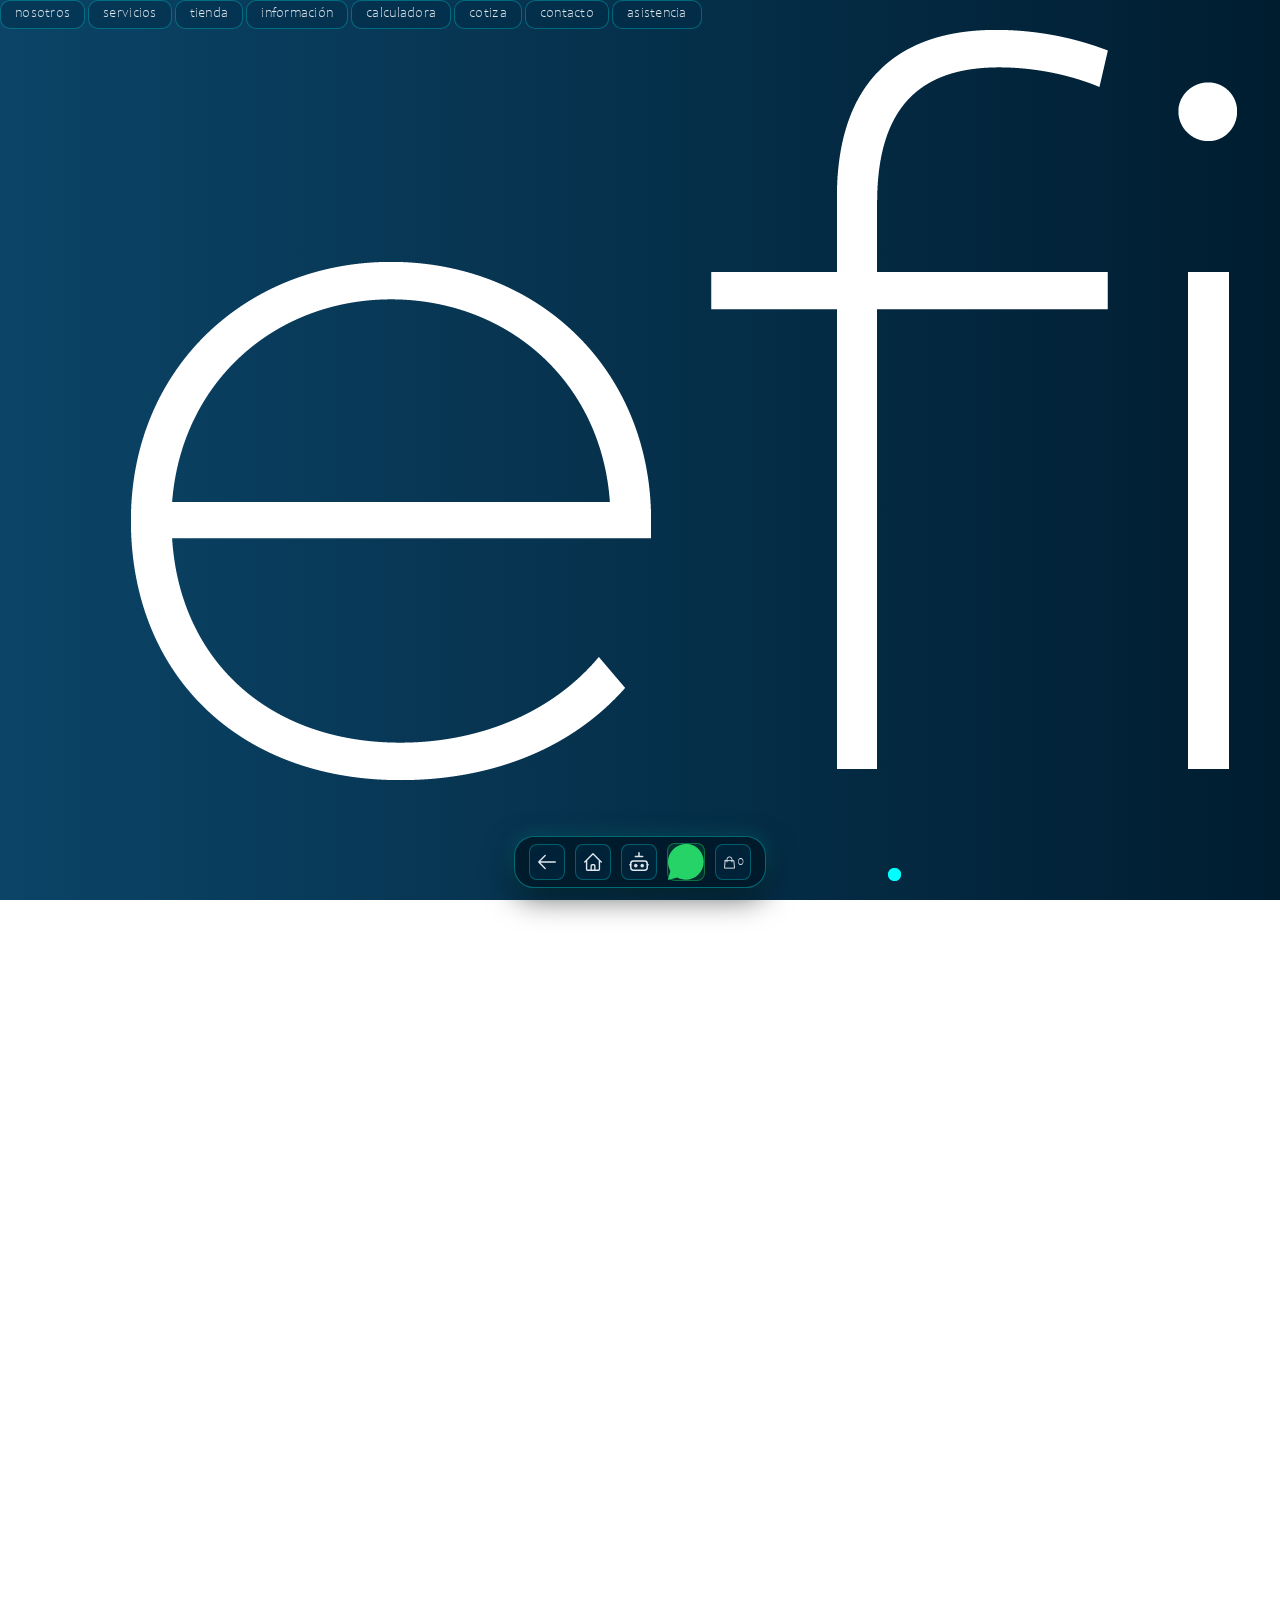
==== commit 9c2f3162: "feat: hover reactivo sin scroll interno, tipografia Candara Light universal, logo oficial, textos ju" ====
--- a/index_v2.html
+++ b/index_v2.html
@@ -65,9 +65,9 @@
       <button onclick="switchView('asistencia')" data-view="asistencia" class="nav-pill">asistencia</button>
     </nav>
 
-    <!-- LOGO CORPORATIVO (SOLO VISIBLE EN MÓVILES CUANDO NO CABE EN EL LATERAL) -->
+    <!-- LOGO CORPORATIVO OFICIAL EN MÓVILES -->
     <div onclick="switchView('landing')" class="lg:hidden flex items-center gap-1.5 cursor-pointer">
-      <span class="text-xl font-light font-balgin text-white">efici<span class="text-[#00FFFF]">a</span>n</span>
+      <img src="LOGOS_EFICIAN/LOGO CORPORATIVO BLANCO -CIAN  PNG-01-01.webp" alt="EFICIAN" class="h-7 w-auto object-contain" />
     </div>
 
   </header>
@@ -95,31 +95,32 @@
         </div>
       </section>
 
-      <!-- 2. VISTA: NOSOTROS (SOBRE MANO CON MUNDO & 6 SUBSECCIONES) -->
+      <!-- 2. VISTA: NOSOTROS (IMAGEN NÍTIDA & 6 SUBSECCIONES POR HOVER) -->
       <section id="view-nosotros" class="view-container relative rounded-[28px] overflow-hidden shadow-2xl flex flex-col justify-between p-4 sm:p-6">
         <img src="IMAGENES_EFICIAN/IMAGENES/mano_con_mundo.jpg" alt="Nosotros EFICIAN" class="absolute inset-0 w-full h-full object-cover object-center -z-10 rounded-[28px]" />
-        <div class="absolute inset-0 bg-gradient-to-r from-[#001D30]/75 via-[#001D30]/55 to-[#001D30]/75 -z-10"></div>
+        <!-- Velo translúcido ligero para mantener la foto brillante y nítida -->
+        <div class="absolute inset-0 bg-gradient-to-r from-transparent via-[#001D30]/20 to-[#001D30]/40 -z-10"></div>
 
         <!-- Lienzo SVG de Líneas Conectoras Estilo Presentación -->
         <svg id="nosotros-connector-svg" class="connector-svg-layer"></svg>
 
-        <!-- Capas Interactivas (Menú Izquierdo + Panel Derecho) -->
+        <!-- Capas Interactivas (Menú Izquierdo con Hover + Panel Auto-Ajustable) -->
         <div class="grid grid-cols-12 gap-4 items-start flex-1 overflow-y-auto custom-scrollbar pt-2 relative z-20">
           
-          <!-- Botonera Vertical Izquierda (6 Subsecciones) -->
+          <!-- Botonera Vertical Izquierda (6 Subsecciones con Reacción Hover) -->
           <div id="nosotros-menu" class="col-span-5 sm:col-span-4 lg:col-span-3 space-y-2 relative">
-            <button onclick="selectNosotrosSection('efician')" data-sub="efician" class="subnav-btn active">EFICIAN</button>
-            <button onclick="selectNosotrosSection('que_hacemos')" data-sub="que_hacemos" class="subnav-btn">que hacemos</button>
-            <button onclick="selectNosotrosSection('vision_mision')" data-sub="vision_mision" class="subnav-btn">visión y misión</button>
-            <button onclick="selectNosotrosSection('proposito')" data-sub="proposito" class="subnav-btn">propósito</button>
-            <button onclick="selectNosotrosSection('valores')" data-sub="valores" class="subnav-btn">valores</button>
-            <button onclick="selectNosotrosSection('ods')" data-sub="ods" class="subnav-btn">ODS</button>
-          </div>
-
-          <!-- Panel Derecho Flotante de Texto / Acrónimo / ODS -->
-          <div class="col-span-7 sm:col-span-8 lg:col-span-9 flex justify-end">
-            <div id="nosotros-content-card" class="glass-card w-full max-w-lg p-5 text-left border-cyan-400/40">
-              <!-- Inyectado dinámicamente por app_v2.js -->
+            <button onmouseenter="hoverNosotrosSection('efician')" onclick="selectNosotrosSection('efician')" data-sub="efician" class="subnav-btn active">EFICIAN</button>
+            <button onmouseenter="hoverNosotrosSection('que_hacemos')" onclick="selectNosotrosSection('que_hacemos')" data-sub="que_hacemos" class="subnav-btn">que hacemos</button>
+            <button onmouseenter="hoverNosotrosSection('vision_mision')" onclick="selectNosotrosSection('vision_mision')" data-sub="vision_mision" class="subnav-btn">visión y misión</button>
+            <button onmouseenter="hoverNosotrosSection('proposito')" onclick="selectNosotrosSection('proposito')" data-sub="proposito" class="subnav-btn">propósito</button>
+            <button onmouseenter="hoverNosotrosSection('valores')" onclick="selectNosotrosSection('valores')" data-sub="valores" class="subnav-btn">valores</button>
+            <button onmouseenter="hoverNosotrosSection('ods')" onclick="selectNosotrosSection('ods')" data-sub="ods" class="subnav-btn">ODS</button>
+          </div>
+
+          <!-- Panel Derecho Flotante Auto-Ajustable (Sin Scroll Forzado Interno) -->
+          <div class="col-span-7 sm:col-span-8 lg:col-span-9 flex justify-start pl-2 lg:pl-6">
+            <div id="nosotros-content-card" class="w-full text-left">
+              <!-- Inyectado dinámicamente por app_v2.js con textos 100% justificados -->
             </div>
           </div>
         </div>
@@ -134,10 +135,11 @@
         </div>
       </section>
 
-      <!-- 3. VISTA: SERVICIOS (FONDO OFICIAL 6.WEBP & 6 SERVICIOS) -->
+      <!-- 3. VISTA: SERVICIOS (FONDO OFICIAL NÍTIDO 6.WEBP & HOVER INTERACTIVO) -->
       <section id="view-servicios" class="view-container relative rounded-[28px] overflow-hidden shadow-2xl flex flex-col justify-between p-4 sm:p-6">
         <img src="IMAGENES_EFICIAN/IMAGENES/6.webp" alt="Servicios EFICIAN" class="absolute inset-0 w-full h-full object-cover object-center -z-10 rounded-[28px]" />
-        <div class="absolute inset-0 bg-gradient-to-r from-[#001D30]/80 via-[#001D30]/60 to-[#001D30]/80 -z-10"></div>
+        <!-- Velo translúcido ligero para mantener la foto brillante y nítida -->
+        <div class="absolute inset-0 bg-gradient-to-r from-transparent via-[#001D30]/20 to-[#001D30]/40 -z-10"></div>
 
         <!-- Lienzo SVG de Líneas Conectoras Estilo Presentación -->
         <svg id="servicios-connector-svg" class="connector-svg-layer"></svg>
@@ -145,20 +147,20 @@
         <!-- Capas Interactivas -->
         <div class="grid grid-cols-12 gap-4 items-start flex-1 overflow-y-auto custom-scrollbar pt-2 relative z-20">
           
-          <!-- Botonera Vertical Izquierda (6 Servicios del Ciclo) -->
+          <!-- Botonera Vertical Izquierda (6 Servicios del Ciclo con Reacción Hover) -->
           <div id="servicios-menu" class="col-span-5 sm:col-span-4 lg:col-span-3 space-y-2 relative">
-            <button onclick="selectServiciosSection('diagnostico')" data-sub="diagnostico" class="subnav-btn active">Diagnóstico</button>
-            <button onclick="selectServiciosSection('diseno')" data-sub="diseno" class="subnav-btn">Diseño</button>
-            <button onclick="selectServiciosSection('ingenieria')" data-sub="ingenieria" class="subnav-btn">Ingeniería</button>
-            <button onclick="selectServiciosSection('ejecucion')" data-sub="ejecucion" class="subnav-btn">Ejecución</button>
-            <button onclick="selectServiciosSection('operacion')" data-sub="operacion" class="subnav-btn">Operación</button>
-            <button onclick="selectServiciosSection('proyectos')" data-sub="proyectos" class="subnav-btn">Proyectos</button>
-          </div>
-
-          <!-- Panel Derecho Flotante de Sub-Servicios -->
-          <div class="col-span-7 sm:col-span-8 lg:col-span-9 flex justify-end">
-            <div id="servicios-content-card" class="glass-card w-full max-w-lg p-5 text-left border-cyan-400/40">
-              <!-- Inyectado dinámicamente por app_v2.js -->
+            <button onmouseenter="hoverServiciosSection('diagnostico')" onclick="selectServiciosSection('diagnostico')" data-sub="diagnostico" class="subnav-btn active">Diagnóstico</button>
+            <button onmouseenter="hoverServiciosSection('diseno')" onclick="selectServiciosSection('diseno')" data-sub="diseno" class="subnav-btn">Diseño</button>
+            <button onmouseenter="hoverServiciosSection('ingenieria')" onclick="selectServiciosSection('ingenieria')" data-sub="ingenieria" class="subnav-btn">Ingeniería</button>
+            <button onmouseenter="hoverServiciosSection('ejecucion')" onclick="selectServiciosSection('ejecucion')" data-sub="ejecucion" class="subnav-btn">Ejecución</button>
+            <button onmouseenter="hoverServiciosSection('operacion')" onclick="selectServiciosSection('operacion')" data-sub="operacion" class="subnav-btn">Operación</button>
+            <button onmouseenter="hoverServiciosSection('proyectos')" onclick="selectServiciosSection('proyectos')" data-sub="proyectos" class="subnav-btn">Proyectos</button>
+          </div>
+
+          <!-- Panel Derecho Flotante Auto-Ajustable de Sub-Servicios -->
+          <div class="col-span-7 sm:col-span-8 lg:col-span-9 flex justify-start pl-2 lg:pl-6">
+            <div id="servicios-content-card" class="w-full text-left">
+              <!-- Inyectado dinámicamente por app_v2.js con textos 100% justificados -->
             </div>
           </div>
         </div>
@@ -172,6 +174,7 @@
           </button>
         </div>
       </section>
+
 
       <!-- 4. VISTA: CALCULADORA SOLAR (WIZARD DE 4 PASOS COMPLETO) -->
       <section id="view-calculadora" class="view-container glass-panel overflow-y-auto custom-scrollbar p-4 sm:p-5 flex flex-col justify-between">
@@ -825,7 +828,7 @@
             <!-- Columna Derecha: Alcance de Ingeniería & Respaldo (5 cols) -->
             <div class="lg:col-span-5 space-y-2.5">
               <div class="p-3.5 rounded-2xl bg-black/40 border border-cyan-500/20 space-y-2">
-                <span class="text-[10px] font-mono text-slate-400 uppercase tracking-wider block">Alcance del Proyecto // Grupo CR SpA</span>
+                <span class="text-[10px] font-mono text-slate-400 uppercase tracking-wider block">Alcance del Proyecto // EFICIAN SpA</span>
                 <h4 class="text-xs sm:text-sm font-medium text-white">Solución Fotovoltaica Integral</h4>
                 <div class="space-y-2 text-xs text-slate-300 font-light">
                   <div class="flex items-start gap-2">
@@ -871,7 +874,7 @@
               <p class="text-xs text-slate-300 font-light">Atención y coordinación para proyectos residenciales, parcelas y empresas en la Región de Aysén</p>
             </div>
             <span class="text-[11px] font-mono text-cyan-300 bg-black/40 px-2.5 py-1 rounded-lg border border-cyan-500/30">
-              EFICIAN // Grupo CR SpA
+              EFICIAN SpA
             </span>
           </div>
 
@@ -883,10 +886,11 @@
                 <div class="flex items-center justify-between">
                   <div>
                     <span class="text-[10px] font-mono text-slate-400 uppercase tracking-wider block">Entidad Corporativa</span>
-                    <h4 class="text-sm font-medium text-white">EFICIAN // Grupo CR SpA</h4>
+                    <h4 class="text-sm font-medium text-white">EFICIAN SpA</h4>
                   </div>
                   <span class="px-2 py-0.5 rounded-md bg-[#00FFFF]/10 border border-[#00FFFF]/30 text-[#00FFFF] text-[10px] font-mono">Coyhaique</span>
                 </div>
+
 
                 <div class="space-y-2.5 pt-1 text-xs">
                   <div class="flex items-center gap-3 p-2.5 rounded-xl bg-black/30 border border-cyan-500/15">
@@ -1071,17 +1075,14 @@
 
     </div>
 
-    <!-- COLUMNA DERECHA PERMANENTE (LOGO CORPORATIVO + ICONOS PPT) -->
+    <!-- COLUMNA DERECHA PERMANENTE (LOGO CORPORATIVO OFICIAL + ICONOS PPT) -->
     <div class="hidden lg:flex flex-col justify-between items-end w-64 select-none py-2">
       
-      <!-- LOGO OFICIAL CORPORATIVO (IDÉNTICO AL PPT) -->
+      <!-- LOGO OFICIAL CORPORATIVO (DESDE LOGOS_EFICIAN) -->
       <div onclick="switchView('landing')" class="text-right cursor-pointer group pt-1">
-        <h1 class="text-4xl font-light tracking-wide font-balgin text-white group-hover:text-cyan-300 transition-colors leading-none">
-          efici<span class="text-[#00FFFF]">a</span>n
-        </h1>
-        <span class="block text-xs text-[#00FFFF] font-light tracking-widest uppercase mt-1 font-balgin">
-          energia que transforma
-        </span>
+        <img src="LOGOS_EFICIAN/LOGO CORPORATIVO BLANCO -CIAN  PNG-01-01.webp" 
+             alt="EFICIAN — Energía que transforma" 
+             class="h-12 w-auto object-contain transition-transform group-hover:scale-105" />
       </div>
 
       <!-- ICONOS DE ACCESO RÁPIDO OFICIALES DEL PPT (SLIDE 1) + HERRAMIENTAS -->
@@ -1096,15 +1097,22 @@
           <svg class="w-4 h-4" fill="none" stroke="currentColor" viewBox="0 0 24 24"><path stroke-linecap="round" stroke-linejoin="round" stroke-width="1.5" d="M3 12l2-2m0 0l7-7 7 7M5 10v10a1 1 0 001 1h3m10-11l2 2m-2-2v10a1 1 0 01-1 1h-3m-6 0a1 1 0 001-1v-4a1 1 0 011-1h2a1 1 0 011 1v4a1 1 0 001 1m-6 0h6"/></svg>
         </button>
 
-        <!-- 3. Asistente Chatbot -->
-        <button onclick="toggleFaqBot()" class="quick-icon-btn relative" title="Asistente Técnico Solar" aria-label="Asistente Solar">
-          <span class="absolute -top-1 -right-1 w-2.5 h-2.5 bg-emerald-400 rounded-full border border-white animate-pulse"></span>
-          <svg class="w-4 h-4" fill="none" stroke="currentColor" viewBox="0 0 24 24"><path stroke-linecap="round" stroke-linejoin="round" stroke-width="1.5" d="M8 12h.01M12 12h.01M16 12h.01M21 12c0 4.418-4.03 8-9 8a9.863 9.863 0 01-4.255-.949L3 20l1.395-3.72C3.512 15.042 3 13.574 3 12c0-4.418 4.03-8 9-8s9 3.582 9 8z"/></svg>
+        <!-- 3. Asistente Virtual EFICIAN (Icono Robot Head Cian) -->
+        <button onclick="toggleFaqBot()" class="quick-icon-btn group relative" title="Asistente Virtual EFICIAN" aria-label="Asistente Solar">
+          <span class="absolute -top-1 -right-1 w-2.5 h-2.5 bg-[#00FFFF] rounded-full border border-white animate-pulse"></span>
+          <svg class="w-4 h-4 text-[#00FFFF] group-hover:scale-110 transition-transform" fill="none" stroke="currentColor" viewBox="0 0 24 24">
+            <rect x="3" y="11" width="18" height="10" rx="3" stroke-width="1.6" />
+            <circle cx="8.5" cy="16" r="1.5" fill="currentColor" />
+            <circle cx="15.5" cy="16" r="1.5" fill="currentColor" />
+            <path stroke-linecap="round" stroke-linejoin="round" stroke-width="1.6" d="M12 2v4M8 6h8M2 15h1M21 15h1" />
+          </svg>
         </button>
 
-        <!-- 4. WhatsApp Directo -->
-        <a href="https://wa.me/56992126081?text=Hola%20Efician%2C%20quisiera%20cotizar%20un%20proyecto%20solar." target="_blank" rel="noopener noreferrer" class="quick-icon-btn" title="WhatsApp Directo" aria-label="WhatsApp">
-          <svg class="w-4 h-4" fill="currentColor" viewBox="0 0 24 24"><path d="M12.031 6.172c-3.181 0-5.767 2.586-5.768 5.766-.001 1.298.38 2.27 1.019 3.287l-.582 2.128 2.182-.573c.978.58 1.911.928 3.145.929 3.178 0 5.767-2.587 5.768-5.766.001-3.187-2.575-5.771-5.764-5.771zm3.392 8.244c-.144.405-.837.774-1.17.824-.299.045-.677.063-1.092-.069-.252-.08-.575-.187-.988-.365-1.739-.751-2.874-2.502-2.961-2.617-.087-.116-.708-.94-.708-1.793s.448-1.273.607-1.446c.159-.173.346-.217.462-.217l.332.006c.106.005.249-.04.39.298.144.347.491 1.2.534 1.287.043.087.072.188.014.304-.058.116-.087.188-.173.289l-.26.304c-.087.086-.177.18-.076.354.101.174.449.741.964 1.201.662.591 1.221.774 1.394.86s.275.072.376-.043c.101-.116.433-.506.549-.68.116-.173.231-.145.39-.087s1.011.477 1.184.564.289.13.332.202c.045.072.045.419-.1.824zm-3.423-14.416c-6.627 0-12 5.373-12 12 0 2.158.57 4.183 1.564 5.938l-1.664 6.084 6.221-1.632c1.698.927 3.639 1.458 5.707 1.458 6.627 0 12-5.373 12-12 0-6.627-5.373-12-12-12z"/></svg>
+        <!-- 4. WhatsApp Directo (Icono Oficial Verde) -->
+        <a href="https://wa.me/56992126081?text=Hola%20Efician%2C%20quisiera%20cotizar%20un%20proyecto%20solar." target="_blank" rel="noopener noreferrer" class="quick-icon-btn whatsapp-btn group" title="WhatsApp (+56 9 9212 6081)" aria-label="WhatsApp">
+          <svg class="w-4 h-4 text-[#25D366] group-hover:scale-110 transition-transform" fill="currentColor" viewBox="0 0 24 24">
+            <path d="M12.031 6.172c-3.181 0-5.767 2.586-5.768 5.766-.001 1.298.38 2.27 1.019 3.287l-.582 2.128 2.182-.573c.978.58 1.911.928 3.145.929 3.178 0 5.767-2.587 5.768-5.766.001-3.187-2.575-5.771-5.764-5.771zm3.392 8.244c-.144.405-.837.774-1.17.824-.299.045-.677.063-1.092-.069-.252-.08-.575-.187-.988-.365-1.739-.751-2.874-2.502-2.961-2.617-.087-.116-.708-.94-.708-1.793s.448-1.273.607-1.446c.159-.173.346-.217.462-.217l.332.006c.106.005.249-.04.39.298.144.347.491 1.2.534 1.287.043.087.072.188.014.304-.058.116-.087.188-.173.289l-.26.304c-.087.086-.177.18-.076.354.101.174.449.741.964 1.201.662.591 1.221.774 1.394.86s.275.072.376-.043c.101-.116.433-.506.549-.68.116-.173.231-.145.39-.087s1.011.477 1.184.564.289.13.332.202c.045.072.045.419-.1.824zm-3.423-14.416c-6.627 0-12 5.373-12 12 0 2.158.57 4.183 1.564 5.938l-1.664 6.084 6.221-1.632c1.698.927 3.639 1.458 5.707 1.458 6.627 0 12-5.373 12-12 0-6.627-5.373-12-12-12z"/>
+          </svg>
         </a>
 
         <!-- 5. Carrito de Compras -->
@@ -1119,6 +1127,41 @@
     </div>
 
   </main>
+
+  <!-- DOCK FLOTANTE INFERIOR EXCLUSIVO PARA MÓVILES (1-TAP ACCESS) -->
+  <div class="mobile-bottom-dock lg:hidden">
+    <!-- 1. Volver -->
+    <button onclick="goBack()" class="quick-icon-btn" title="Volver" aria-label="Volver">
+      <svg class="w-4 h-4" fill="none" stroke="currentColor" viewBox="0 0 24 24"><path stroke-linecap="round" stroke-linejoin="round" stroke-width="1.5" d="M10 19l-7-7m0 0l7-7m-7 7h18"/></svg>
+    </button>
+    <!-- 2. Home -->
+    <button onclick="switchView('landing')" class="quick-icon-btn" title="Inicio" aria-label="Inicio">
+      <svg class="w-4 h-4" fill="none" stroke="currentColor" viewBox="0 0 24 24"><path stroke-linecap="round" stroke-linejoin="round" stroke-width="1.5" d="M3 12l2-2m0 0l7-7 7 7M5 10v10a1 1 0 001 1h3m10-11l2 2m-2-2v10a1 1 0 01-1 1h-3m-6 0a1 1 0 001-1v-4a1 1 0 011-1h2a1 1 0 011 1v4a1 1 0 001 1m-6 0h6"/></svg>
+    </button>
+    <!-- 3. Asistente Virtual EFICIAN (Robot Cian) -->
+    <button onclick="toggleFaqBot()" class="quick-icon-btn relative" title="Asistente Virtual" aria-label="Asistente">
+      <span class="absolute -top-1 -right-1 w-2 h-2 bg-[#00FFFF] rounded-full border border-white animate-pulse"></span>
+      <svg class="w-4 h-4 text-[#00FFFF]" fill="none" stroke="currentColor" viewBox="0 0 24 24">
+        <rect x="3" y="11" width="18" height="10" rx="3" stroke-width="1.6" />
+        <circle cx="8.5" cy="16" r="1.5" fill="currentColor" />
+        <circle cx="15.5" cy="16" r="1.5" fill="currentColor" />
+        <path stroke-linecap="round" stroke-linejoin="round" stroke-width="1.6" d="M12 2v4M8 6h8M2 15h1M21 15h1" />
+      </svg>
+    </button>
+    <!-- 4. WhatsApp (Verde Oficial) -->
+    <a href="https://wa.me/56992126081?text=Hola%20Efician%2C%20quisiera%20cotizar%20un%20proyecto%20solar." target="_blank" rel="noopener noreferrer" class="quick-icon-btn whatsapp-btn" title="WhatsApp" aria-label="WhatsApp">
+      <svg class="w-4 h-4 text-[#25D366]" fill="currentColor" viewBox="0 0 24 24">
+        <path d="M12.031 6.172c-3.181 0-5.767 2.586-5.768 5.766-.001 1.298.38 2.27 1.019 3.287l-.582 2.128 2.182-.573c.978.58 1.911.928 3.145.929 3.178 0 5.767-2.587 5.768-5.766.001-3.187-2.575-5.771-5.764-5.771zm3.392 8.244c-.144.405-.837.774-1.17.824-.299.045-.677.063-1.092-.069-.252-.08-.575-.187-.988-.365-1.739-.751-2.874-2.502-2.961-2.617-.087-.116-.708-.94-.708-1.793s.448-1.273.607-1.446c.159-.173.346-.217.462-.217l.332.006c.106.005.249-.04.39.298.144.347.491 1.2.534 1.287.043.087.072.188.014.304-.058.116-.087.188-.173.289l-.26.304c-.087.086-.177.18-.076.354.101.174.449.741.964 1.201.662.591 1.221.774 1.394.86s.275.072.376-.043c.101-.116.433-.506.549-.68.116-.173.231-.145.39-.087s1.011.477 1.184.564.289.13.332.202c.045.072.045.419-.1.824zm-3.423-14.416c-6.627 0-12 5.373-12 12 0 2.158.57 4.183 1.564 5.938l-1.664 6.084 6.221-1.632c1.698.927 3.639 1.458 5.707 1.458 6.627 0 12-5.373 12-12 0-6.627-5.373-12-12-12z"/>
+      </svg>
+    </a>
+    <!-- 5. Carrito -->
+    <button onclick="openCartDrawer()" class="quick-icon-btn relative" title="Carrito" aria-label="Carrito">
+      <svg class="w-4 h-4" fill="none" stroke="currentColor" viewBox="0 0 24 24"><path stroke-linecap="round" stroke-linejoin="round" stroke-width="1.5" d="M16 11V7a4 4 0 00-8 0v4M5 9h14l1 12H4L5 9z"/></svg>
+      <span id="cart-counter-badge-mobile" class="absolute -top-1.5 -right-1.5 bg-[#00FFFF] text-[#001D30] font-mono text-[9px] font-bold w-4 h-4 rounded-full hidden items-center justify-center">
+        0
+      </span>
+    </button>
+  </div>
 
   <!-- ========================================================================= -->
   <!-- MODAL: CAPTURA DE PROSPECTOS GENERAL ("SÚMATE")                           -->
--- a/style_v2.css
+++ b/style_v2.css
@@ -33,7 +33,31 @@
   --radius-xl: 28px;
 }
 
-/* Tipografía Corporativa Balgin & Candara */
+/* Tipografía Corporativa Oficial: Candara Light & Candara */
+@font-face {
+  font-family: 'Candara Light';
+  src: url('fonts/Candaral.ttf') format('truetype');
+  font-weight: 300;
+  font-style: normal;
+  font-display: swap;
+}
+
+@font-face {
+  font-family: 'Candara';
+  src: url('fonts/Candara.ttf') format('truetype');
+  font-weight: 400;
+  font-style: normal;
+  font-display: swap;
+}
+
+@font-face {
+  font-family: 'Candara';
+  src: url('fonts/Candarab.ttf') format('truetype');
+  font-weight: 700;
+  font-style: normal;
+  font-display: swap;
+}
+
 @font-face {
   font-family: 'BalginExtraLight';
   src: url('Fontspring-DEMO-balgin-extralight.otf') format('opentype'),
@@ -43,7 +67,11 @@
   font-display: swap;
 }
 
-/* Regla Estricta de Tipografía: Candara sin Bold (300, 400, 500 max) */
+/* Regla Estricta: Toda la tipografía de títulos, subtítulos, textos, inputs y botones en Candara Light */
+html, body, button, input, select, textarea, label, p, span, h1, h2, h3, h4, h5, h6, strong, b, a, li, div {
+  font-family: 'Candara Light', 'Candara', -apple-system, BlinkMacSystemFont, "Segoe UI", Roboto, sans-serif !important;
+}
+
 html, body {
   height: 100%;
   height: 100dvh;
@@ -52,12 +80,18 @@
   overflow: hidden;
   background: linear-gradient(270deg, #001D30 0%, #0B4467 100%);
   color: var(--color-brand-white);
-  font-family: 'Candara', 'Cantarell', 'Plus Jakarta Sans', -apple-system, BlinkMacSystemFont, "Segoe UI", Roboto, sans-serif;
   font-weight: 300;
   -webkit-font-smoothing: antialiased;
   -moz-osx-font-smoothing: grayscale;
 }
 
+/* Justificación Universal de Textos Exigida por el Usuario */
+p, .text-justify, .content-description, .ppt-detail-drawer p, .glass-card p, .glass-panel p, [data-justified] {
+  text-align: justify !important;
+  text-justify: inter-word;
+  hyphens: auto;
+}
+
 h1, h2, h3, h4, h5, h6, strong, b, th {
   font-weight: 500 !important;
 }
@@ -69,6 +103,7 @@
 .font-medium, .font-semibold, .font-bold, .font-extrabold {
   font-weight: 500 !important;
 }
+
 
 /* Botones de Navegación Píldora Superior */
 .nav-pill {
@@ -116,36 +151,35 @@
   box-shadow: 0 0 16px rgba(0, 255, 255, 0.4), inset 0 0 10px rgba(0, 255, 255, 0.15);
 }
 
-/* Menú Lateral Vertical (Nosotros & Servicios) */
+/* Menú Lateral Vertical (Nosotros & Servicios) con Reacción al Hover */
 .subnav-btn {
   display: flex;
   align-items: center;
   justify-content: center;
   width: 100%;
-  padding: 8px 12px;
-  font-size: 12.5px;
+  padding: 9px 14px;
+  font-size: 13px;
   font-weight: 400;
   color: #E2E8F0;
-  background: rgba(0, 44, 69, 0.7);
-  border: 1px solid rgba(0, 255, 255, 0.3);
+  background: rgba(0, 255, 255, 0.12);
+  border: 1px solid rgba(0, 255, 255, 0.28);
   border-radius: var(--radius-sm);
-  backdrop-filter: blur(10px);
-  cursor: pointer;
-  transition: transform var(--duration-fast) var(--ease-out),
-              background var(--duration-normal) var(--ease-out),
-              border-color var(--duration-normal) var(--ease-out),
-              color var(--duration-normal) var(--ease-out),
-              box-shadow var(--duration-normal) var(--ease-out);
+  backdrop-filter: blur(12px);
+  -webkit-backdrop-filter: blur(12px);
+  cursor: pointer;
+  transition: all 0.2s cubic-bezier(0.16, 1, 0.3, 1);
   text-align: center;
   white-space: nowrap;
+  user-select: none;
 }
 
 @media (hover: hover) and (pointer: fine) {
   .subnav-btn:hover {
-    background: rgba(0, 75, 115, 0.85);
-    border-color: rgba(0, 255, 255, 0.6);
+    background: rgba(0, 255, 255, 0.28);
+    border-color: rgba(0, 255, 255, 0.65);
     color: #FFFFFF;
-    transform: translateX(2px);
+    transform: translateX(3px);
+    box-shadow: 0 0 14px rgba(0, 255, 255, 0.35);
   }
 }
 
@@ -154,43 +188,151 @@
 }
 
 .subnav-btn.active {
-  background: rgba(0, 255, 255, 0.9);
-  border-color: #FFFFFF;
-  color: #001D30;
-  font-weight: 500 !important;
-  box-shadow: 0 0 20px rgba(0, 255, 255, 0.6);
-}
-
-/* Sub-items de Servicios (Columna Derecha) */
-.service-subitem-btn {
+  background: #00FFFF !important;
+  border: 1.5px solid #FFFFFF !important;
+  color: #001D30 !important;
+  font-weight: 600 !important;
+  box-shadow: 0 0 22px rgba(0, 255, 255, 0.65);
+}
+
+/* ========================================================================= */
+/* BARRAS TRANSLÚCIDAS OFICIALES PPT (HIGH TRANSPARENCY & HOVER REACTION)     */
+/* ========================================================================= */
+.ppt-translucent-bar {
   display: flex;
   align-items: center;
-  justify-content: flex-start;
+  justify-content: space-between;
   width: 100%;
-  padding: 8px 14px;
-  font-size: 12px;
-  font-weight: 400;
+  padding: 10px 16px;
+  background: rgba(15, 30, 50, 0.38);
+  border: 1px solid rgba(255, 255, 255, 0.15);
+  border-radius: var(--radius-md);
+  backdrop-filter: blur(14px);
+  -webkit-backdrop-filter: blur(14px);
   color: #E2E8F0;
-  background: rgba(0, 30, 50, 0.65);
-  border: 1px solid rgba(0, 255, 255, 0.2);
-  border-radius: var(--radius-sm);
-  backdrop-filter: blur(8px);
-  cursor: pointer;
-  transition: all var(--duration-fast) var(--ease-out);
-}
-
-.service-subitem-btn:hover {
-  background: rgba(0, 55, 88, 0.85);
+  cursor: pointer;
+  transition: all 0.22s cubic-bezier(0.16, 1, 0.3, 1);
+  text-align: left;
+  user-select: none;
+  height: auto;
+}
+
+.ppt-translucent-bar:hover {
+  background: rgba(0, 60, 95, 0.55);
   border-color: rgba(0, 255, 255, 0.5);
   color: #FFFFFF;
-}
-
-.service-subitem-btn.active {
-  background: rgba(0, 44, 69, 0.9);
-  border: 1.5px solid var(--color-brand-cyan);
-  color: var(--color-brand-cyan);
-  font-weight: 500 !important;
-}
+  transform: translateX(3px);
+  box-shadow: 0 4px 20px rgba(0, 0, 0, 0.25);
+}
+
+.ppt-translucent-bar.active {
+  background: rgba(85, 80, 80, 0.78);
+  border: 1px solid rgba(0, 255, 255, 0.65);
+  box-shadow: 0 0 20px rgba(0, 255, 255, 0.25), inset 0 0 10px rgba(0, 255, 255, 0.1);
+  transform: translateX(4px);
+}
+
+.ppt-translucent-bar.active .bar-title {
+  color: #00FFFF !important;
+  font-weight: 500;
+}
+
+.ppt-detail-drawer {
+  background: rgba(10, 25, 42, 0.55);
+  border: 1px solid rgba(0, 255, 255, 0.25);
+  border-top: none;
+  border-radius: 0 0 var(--radius-md) var(--radius-md);
+  backdrop-filter: blur(16px);
+  -webkit-backdrop-filter: blur(16px);
+  padding: 14px 18px;
+  height: auto;
+  animation: slideDownDrawer 0.22s cubic-bezier(0.16, 1, 0.3, 1) forwards;
+}
+
+@keyframes slideDownDrawer {
+  from {
+    opacity: 0;
+    transform: translateY(-6px);
+  }
+  to {
+    opacity: 1;
+    transform: translateY(0);
+  }
+}
+
+.ppt-glass-panel-translucent {
+  background: rgba(10, 28, 48, 0.38);
+  border: 1px solid rgba(0, 255, 255, 0.25);
+  border-top: 1px solid rgba(0, 255, 255, 0.5);
+  border-radius: var(--radius-lg);
+  backdrop-filter: blur(16px);
+  -webkit-backdrop-filter: blur(16px);
+  box-shadow: 0 12px 35px rgba(0, 10, 25, 0.4);
+  height: auto;
+}
+
+/* Botones de Iconos Rápidos Oficiales */
+.quick-icon-btn {
+  display: inline-flex;
+  align-items: center;
+  justify-content: center;
+  width: 38px;
+  height: 38px;
+  border-radius: 12px;
+  background: rgba(0, 35, 58, 0.65);
+  border: 1px solid rgba(0, 255, 255, 0.28);
+  color: #E2E8F0;
+  backdrop-filter: blur(12px);
+  -webkit-backdrop-filter: blur(12px);
+  cursor: pointer;
+  transition: all var(--duration-fast) var(--ease-out);
+  user-select: none;
+}
+
+.quick-icon-btn:hover {
+  background: rgba(0, 68, 107, 0.85);
+  border-color: rgba(0, 255, 255, 0.6);
+  color: #00FFFF;
+  transform: translateY(-2px);
+  box-shadow: 0 4px 15px rgba(0, 255, 255, 0.25);
+}
+
+.quick-icon-btn:active {
+  transform: scale(0.95);
+}
+
+.whatsapp-btn {
+  border-color: rgba(37, 211, 102, 0.4) !important;
+  background: rgba(37, 211, 102, 0.12) !important;
+  color: #25D366 !important;
+}
+
+.whatsapp-btn:hover {
+  background: rgba(37, 211, 102, 0.25) !important;
+  border-color: rgba(37, 211, 102, 0.85) !important;
+  color: #FFFFFF !important;
+  box-shadow: 0 4px 18px rgba(37, 211, 102, 0.4) !important;
+}
+
+/* Dock Flotante Móvil Inferior */
+.mobile-bottom-dock {
+  position: fixed;
+  bottom: 12px;
+  left: 50%;
+  transform: translateX(-50%);
+  z-index: 45;
+  background: rgba(0, 25, 42, 0.92);
+  border: 1px solid rgba(0, 255, 255, 0.35);
+  border-radius: 20px;
+  backdrop-filter: blur(20px);
+  -webkit-backdrop-filter: blur(20px);
+  padding: 6px 14px;
+  display: flex;
+  align-items: center;
+  gap: 10px;
+  box-shadow: 0 10px 30px rgba(0, 0, 0, 0.6), 0 0 20px rgba(0, 255, 255, 0.2);
+}
+
 
 /* Tarjeta Central & Glassmorphism */
 .main-photo-stage {
